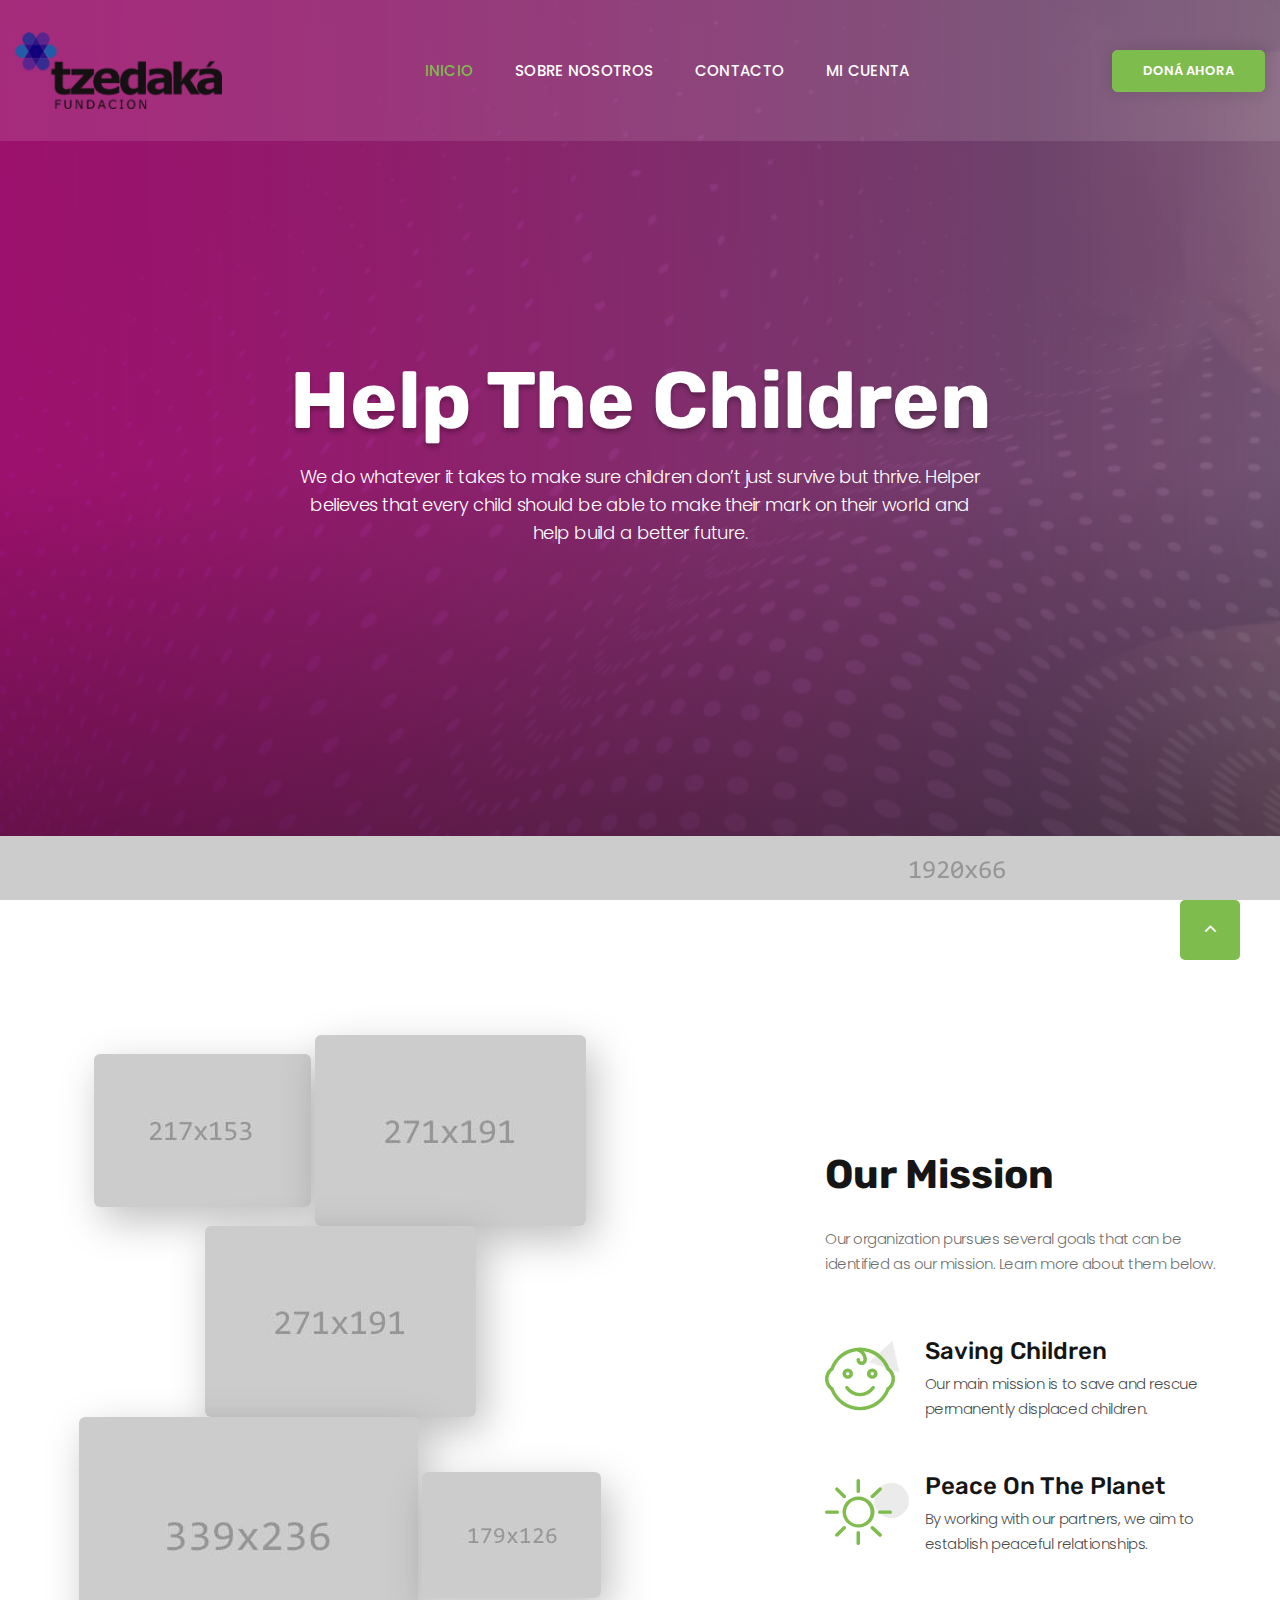
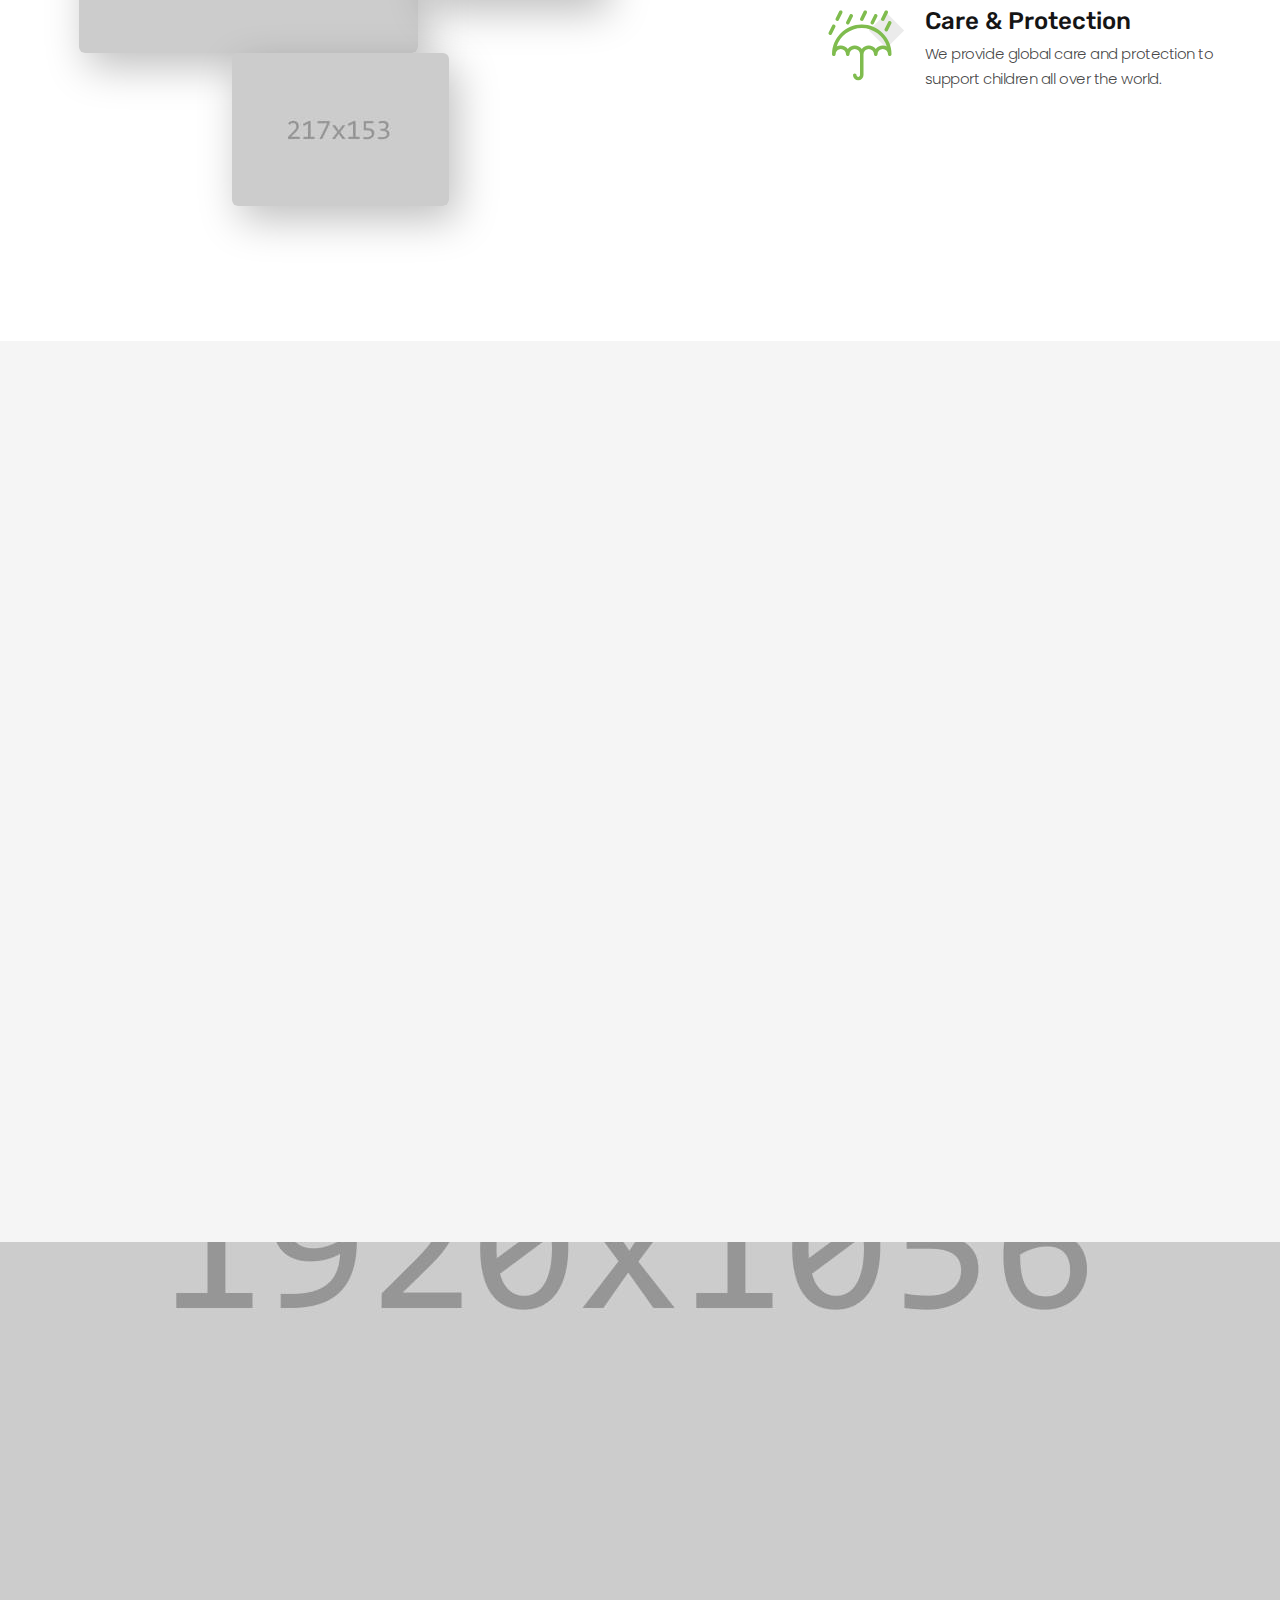
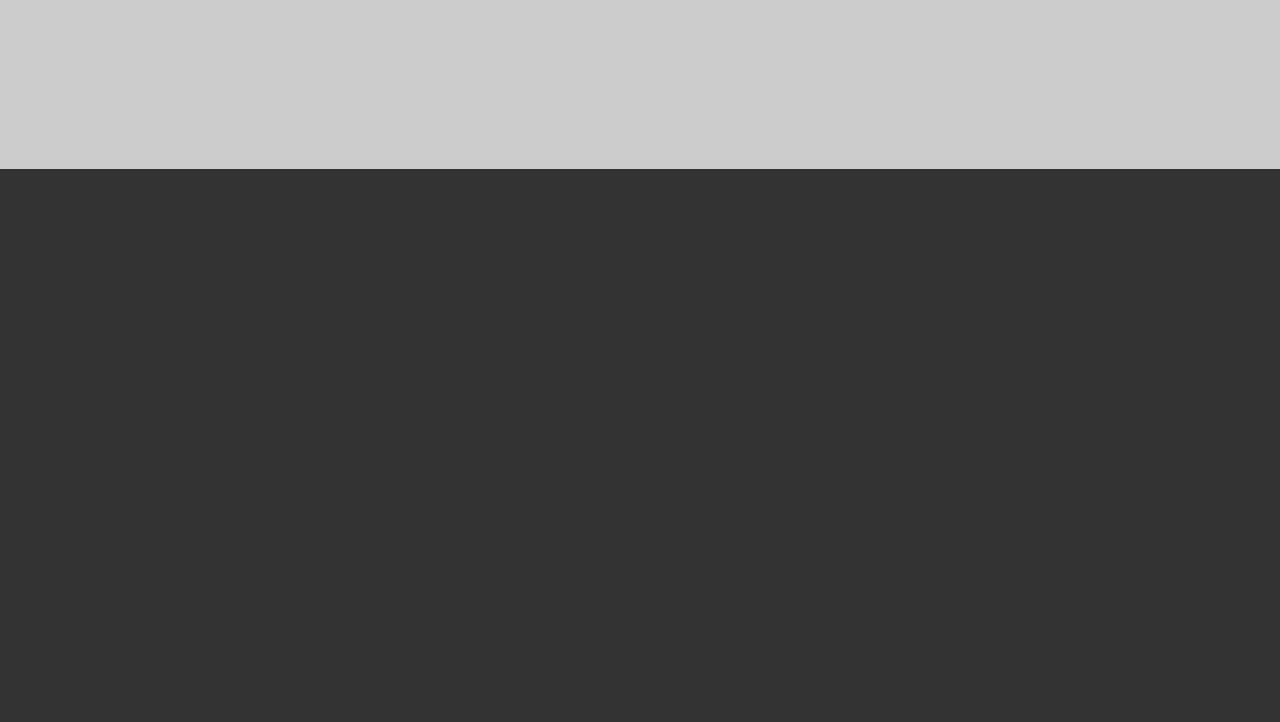
==== site/index.html @ d46b2f05 "Banner" ====
<!DOCTYPE html>
<html class="wide wow-animation" lang="en">
  <head>
    <title>Inicio</title>
    <meta charset="utf-8">
    <meta name="viewport" content="width=device-width, height=device-height, initial-scale=1.0">
    <meta http-equiv="X-UA-Compatible" content="IE=edge">
    <link rel="icon" href="images/favicon.png" type="image/x-icon">
    <link rel="stylesheet" type="text/css" href="//fonts.googleapis.com/css?family=Poppins:300,300i,400,500,600,700,800,900,900i%7CRoboto:400%7CRubik:100,400,700">
    <link rel="stylesheet" href="css/bootstrap.css">
    <link rel="stylesheet" href="css/fonts.css">
    <link rel="stylesheet" href="css/style.css">
    <style>.ie-panel{display: none;background: #212121;padding: 10px 0;box-shadow: 3px 3px 5px 0 rgba(0,0,0,.3);clear: both;text-align:center;position: relative;z-index: 1;} html.ie-10 .ie-panel, html.lt-ie-10 .ie-panel {display: block;}</style>
  </head>
  <body>
    <div class="ie-panel"><a href="http://windows.microsoft.com/en-US/internet-explorer/"><img src="images/ie8-panel/warning_bar_0000_us.jpg" height="42" width="820" alt="You are using an outdated browser. For a faster, safer browsing experience, upgrade for free today."></a></div>
    <div class="preloader">
      <div class="preloader-body">
        <div class="cssload-container">
          <div class="cssload-speeding-wheel"></div>
        </div>
        <p>Loading...</p>
      </div>
    </div>
    <div class="page"><a class="section section-banner d-none d-xl-flex"></a>
      <!-- Page Header-->
      <header class="section page-header">
        <!-- RD Navbar-->
        <div class="rd-navbar-wrap">
          <nav class="rd-navbar rd-navbar-classic" data-layout="rd-navbar-fixed" data-sm-layout="rd-navbar-fixed" data-md-layout="rd-navbar-fixed" data-md-device-layout="rd-navbar-fixed" data-lg-layout="rd-navbar-static" data-lg-device-layout="rd-navbar-static" data-xl-layout="rd-navbar-static" data-xl-device-layout="rd-navbar-static" data-xxl-layout="rd-navbar-static" data-xxl-device-layout="rd-navbar-static" data-lg-stick-up-offset="46px" data-xl-stick-up-offset="46px" data-xxl-stick-up-offset="46px" data-lg-stick-up="true" data-xl-stick-up="true" data-xxl-stick-up="true">
            <div class="rd-navbar-main-outer">
              <div class="rd-navbar-main">
                <!-- RD Navbar Panel-->
                <div class="rd-navbar-panel">
                  <!-- RD Navbar Toggle-->
                  <button class="rd-navbar-toggle" data-rd-navbar-toggle=".rd-navbar-nav-wrap"><span></span></button>
                  <!-- RD Navbar Brand-->
                  <div class="rd-navbar-brand"><a href="index.html"><img class="brand-logo-light" src="images/logo-tzedaka.png" alt="" width="207" height="51"/></a></div>
                </div>
                <div class="rd-navbar-main-element">
                  <div class="rd-navbar-nav-wrap">
                    <!-- RD Navbar Nav-->
                    <ul class="rd-navbar-nav">
                      <li class="rd-nav-item active"><a class="rd-nav-link" href="index.html">Inicio</a>
                      </li>
                      <li class="rd-nav-item"><a class="rd-nav-link" href="about-us.html">Sobre Nosotros</a>
                      </li>
                      <li class="rd-nav-item"><a class="rd-nav-link" href="contacts.html">Contacto</a>
                      </li>
                      <li class="rd-nav-item"><a class="rd-nav-link" href="perfil.html">Mi Cuenta</a>
                      </li>
                    </ul><a class="button button-primary button-sm" href="#">Doná Ahora</a>
                  </div>
                </div><a class="button button-primary button-sm" href="#">Doná Ahora</a>
              </div>
            </div>
          </nav>
        </div>
      </header>
      <!-- Swiper-->
      <section class="section section-lg section-main-bunner section-main-bunner-filter">
        <div class="main-bunner-img" style="background-image: url(&quot;images/bg-bunner-2.jpg&quot;); background-size: cover;"></div>
        <div class="main-bunner-inner">
          <div class="container">
            <div class="row row-50 justify-content-lg-center align-items-lg-center">
              <div class="col-lg-12">
                <div class="bunner-content-modern text-center">
                  <h1 class="main-bunner-title">Help The Children</h1>
                  <p>We do whatever it takes to make sure children don’t just survive but thrive. Helper believes that every child should be able to make their mark on their world and help build a better future.</p>
                </div>
              </div>
            </div>
          </div>
        </div>
      </section>
      <section class="section section-xl">
        <div class="container">
          <div class="row row-50 justify-content-lg-between align-items-lg-center">
            <div class="col-lg-6">
              <div class="box-img-animate">
                <div class="box-img-animate-item" data-parallax-scroll="{&quot;y&quot;: 0, &quot;x&quot;: 140,  &quot;smoothness&quot;: 50 }"><img src="images/animate-img-1.jpg" alt=""></div>
                <div class="box-img-animate-item" data-parallax-scroll="{&quot;y&quot;: 150, &quot;x&quot;: 0,  &quot;smoothness&quot;: 50 }"><img src="images/animate-img-2.jpg" alt=""></div>
                <div class="box-img-animate-item" data-parallax-scroll="{&quot;y&quot;:70, &quot;x&quot;: -250,  &quot;smoothness&quot;: 50 }"><img src="images/animate-img-3.jpg" alt=""></div>
                <div class="box-img-animate-item" data-parallax-scroll="{&quot;y&quot;:20, &quot;x&quot;: 20,  &quot;smoothness&quot;: 50 }"><img src="images/animate-img-4.jpg" alt=""></div>
                <div class="box-img-animate-item" data-parallax-scroll="{&quot;y&quot;:60, &quot;x&quot;: 70,  &quot;smoothness&quot;: 50 }"><img src="images/animate-img-5.jpg" alt=""></div>
                <div class="box-img-animate-item" data-parallax-scroll="{&quot;y&quot;:0, &quot;x&quot;: 140,  &quot;smoothness&quot;: 50 }"><img src="images/animate-img-6.jpg" alt=""></div>
              </div>
            </div>
            <div class="col-lg-6 col-xl-5">
              <div class="innset-xl-left-70">
                <h3>Our Mission</h3>
                <p class="text-opacity-80">Our organization pursues several goals that can be identified as our mission. Learn more about them below.</p>
                <div class="row row-50">
                  <div class="col-md-6 col-lg-12">
                    <div class="box-icon-modern">
                      <div class="box-icon-inner decorate-triangle"><span class="icon-xl linearicons-baby2 icon-primary"></span></div>
                      <div class="box-icon-caption">
                        <h4><a href="#">Saving Children</a></h4>
                        <p>Our main mission is to save and rescue permanently displaced children.</p>
                      </div>
                    </div>
                  </div>
                  <div class="col-md-6 col-lg-12">
                    <div class="box-icon-modern">
                      <div class="box-icon-inner decorate-circle"><span class="icon-xl linearicons-sun icon-primary"></span></div>
                      <div class="box-icon-caption">
                        <h4><a href="#">Peace On The Planet</a></h4>
                        <p>By working with our partners, we aim to establish peaceful relationships.</p>
                      </div>
                    </div>
                  </div>
                  <div class="col-md-6 col-lg-12">
                    <div class="box-icon-modern">
                      <div class="box-icon-inner decorate-rectangle"><span class="icon-xl linearicons-umbrella2 icon-primary"></span></div>
                      <div class="box-icon-caption">
                        <h4><a href="#">Care &amp; Protection</a></h4>
                        <p>We provide global care and protection to support children all over the world.</p>
                      </div>
                    </div>
                  </div>
                </div>
              </div>
            </div>
          </div>
        </div>
      </section>
      <section class="section section-lg bg-gray-1">
        <div class="container">
          <div class="row justify-content-center text-center">
            <div class="col-md-9 col-lg-7 wow-outer">
              <div class="wow slideInDown">
                <h3>Latest Causes</h3>
                <p>At Helper, there are various charity causes and projects, in which you can always take part. Feel free to learn about them below or browse our website for more information.</p>
              </div>
            </div>
          </div>
          <div class="row row-50">
            <div class="col-md-6 col-lg-4 wow-outer">
              <div class="wow fadeInUp">
                <article class="box-causes">
                  <div class="box-causes-img"><img src="images/causes-01-372x396.jpg" alt="" width="372" height="396"/><a class="button button-sm button-primary" href="#">Donate</a>
                  </div>
                  <h4 class="font-weight-medium"><a href="#">Recycling for Charity</a></h4>
                  <p class="box-causes-donate"><span class="box-causes-donate-complete">$92,160</span> of <span>$100,000</span> raised
                  </p>
                </article>
              </div>
            </div>
            <div class="col-md-6 col-lg-4 wow-outer">
              <div class="wow fadeInUp">
                <article class="box-causes">
                  <div class="box-causes-img"><img src="images/causes-02-372x396.jpg" alt="" width="372" height="396"/><a class="button button-sm button-primary" href="#">Donate</a>
                  </div>
                  <h4 class="font-weight-medium"><a href="#">Clean Water For People</a></h4>
                  <p class="box-causes-donate"><span class="box-causes-donate-complete">$52,380</span> of <span>$55,000</span> raised
                  </p>
                </article>
              </div>
            </div>
            <div class="col-md-6 col-lg-4 wow-outer">
              <div class="wow fadeInUp">
                <article class="box-causes">
                  <div class="box-causes-img"><img src="images/causes-03-372x396.jpg" alt="" width="372" height="396"/><a class="button button-sm button-primary" href="#">Donate</a>
                  </div>
                  <h4 class="font-weight-medium"><a href="#">Children’s Education</a></h4>
                  <p class="box-causes-donate"><span class="box-causes-donate-complete">$42,280</span> of <span>$45,000</span> raised
                  </p>
                </article>
              </div>
            </div>
          </div>
        </div>
      </section>
      <section class="parallax-container bg-gray-600" data-parallax-img="images/parallax-img-2.jpg">
        <div class="parallax-content section-xxl text-center">
          <div class="container">
            <div class="row justify-content-md-center">
              <div class="col-md-9 col-lg-8 col-xl-8 wow-outer">
                <div class="innset-xl-right-30 innset-xl-left-30">
                  <div class="wow slideInDown">
                    <h3>Subscribe to Stay Informed</h3>
                    <form class="rd-form rd-mailform rd-form-inline" data-form-output="form-output-global" data-form-type="subscribe" method="post" action="bat/rd-mailform.php">
                      <div class="form-wrap">
                        <input class="form-input" id="subscribe-form-email" type="email" name="email" data-constraints="@Email @Required">
                        <label class="form-label" for="subscribe-form-email">Your E-mail</label>
                      </div>
                      <div class="form-button">
                        <button class="button button-primary button-lg" type="submit">Subscribe</button>
                      </div>
                    </form>
                  </div>
                </div>
              </div>
            </div>
          </div>
        </div>
      </section><a class="section section-banner"></a>
      <!-- Page Footer-->
      <footer class="section footer-minimal context-dark">
        <div class="container wow-outer">
          <div class="wow fadeIn">
            <div class="row row-50 row-lg-60">
              <div class="col-12"><a href="index.html"><img src="images/logo-inverse-415x103.png" alt="" width="207" height="51"/></a></div>
              <div class="col-12">
                <ul class="footer-minimal-nav">
                  <li><a href="about-us.html">About Us</a></li>
                  <li><a href="#">Causes</a></li>
                  <li><a href="#">Gallery</a></li>
                  <li><a href="#">Team</a></li>
                  <li><a href="contacts.html">Contacts</a></li>
                </ul>
              </div>
              <div class="col-12">
                <ul class="social-list">
                  <li><a class="icon icon-sm icon-circle icon-circle-md icon-bg-white fa-facebook" href="#"></a></li>
                  <li><a class="icon icon-sm icon-circle icon-circle-md icon-bg-white fa-instagram" href="#"></a></li>
                  <li><a class="icon icon-sm icon-circle icon-circle-md icon-bg-white fa-twitter" href="#"></a></li>
                  <li><a class="icon icon-sm icon-circle icon-circle-md icon-bg-white fa-youtube-play" href="#"></a></li>
                  <li><a class="icon icon-sm icon-circle icon-circle-md icon-bg-white fa-pinterest-p" href="#"></a></li>
                </ul>
              </div>
            </div>
            <p class="rights"><span>&copy;&nbsp;</span><span class="copyright-year"></span><span>&nbsp;</span><span>Helper</span><span>.&nbsp;</span><span>All Rights Reserved.</span><span>&nbsp;</span>Design&nbsp;by&nbsp;<a href="https://www.templatemonster.com/">Templatemonster</a></p>
          </div>
        </div>
      </footer>
    </div>
    <div class="snackbars" id="form-output-global"></div>
    <script src="js/core.min.js"></script>
    <script src="js/script.js"></script>
    <!-- coded by ragnar-->
  </body>
</html>
---- site/css/fonts.css ----
/*
* Fonts
*//*
* Font Awesome Icons 4.7.0
*/@font-face {	font-family: 'FontAwesome';	src: url("../fonts/fontawesome-webfont.eot?v=4.7.0");	src: url("../fonts/fontawesome-webfont.eot?#iefix&v=4.7.0") format("embedded-opentype"), url("../fonts/fontawesome-webfont.woff2?v=4.7.0") format("woff2"), url("../fonts/fontawesome-webfont.woff?v=4.7.0") format("woff"), url("../fonts/fontawesome-webfont.ttf?v=4.7.0") format("truetype"), url("../fonts/fontawesome-webfont.svg?v=4.7.0#fontawesomeregular") format("svg");	font-weight: normal;	font-style: normal;}.fa {	display: inline-block;	font-family: 'FontAwesome';	font-size: inherit;	text-rendering: auto;	-webkit-font-smoothing: antialiased;	-moz-osx-font-smoothing: grayscale;}[class*='fa-']:before {	font-weight: 400;	font-family: 'FontAwesome';}/* makes the font 33% larger relative to the icon container */.fa-lg {	font-size: 1.33333333em;	line-height: 0.75em;	vertical-align: -15%;}.fa-2x {	font-size: 2em;}.fa-3x {	font-size: 3em;}.fa-4x {	font-size: 4em;}.fa-5x {	font-size: 5em;}.fa-fw {	width: 1.28571429em;	text-align: center;}.fa-ul {	padding-left: 0;	margin-left: 2.14285714em;	list-style-type: none;}.fa-ul > li {	position: relative;}.fa-li {	position: absolute;	left: -2.14285714em;	width: 2.14285714em;	top: 0.14285714em;	text-align: center;}.fa-li.fa-lg {	left: -1.85714286em;}.fa-border {	padding: .2em .25em .15em;	border: solid 0.08em #eeeeee;	border-radius: .1em;}.fa-pull-left {	float: left;}.fa-pull-right {	float: right;}.fa.fa-pull-left {	margin-right: .3em;}.fa.fa-pull-right {	margin-left: .3em;}/* Deprecated as of 4.4.0 */.pull-right {	float: right;}.pull-left {	float: left;}.fa.pull-left {	margin-right: .3em;}.fa.pull-right {	margin-left: .3em;}.fa-spin {	-webkit-animation: fa-spin 2s infinite linear;	animation: fa-spin 2s infinite linear;}.fa-pulse {	-webkit-animation: fa-spin 1s infinite steps(8);	animation: fa-spin 1s infinite steps(8);}@-webkit-keyframes fa-spin {	0% {		-webkit-transform: rotate(0deg);		transform: rotate(0deg);	}	100% {		-webkit-transform: rotate(359deg);		transform: rotate(359deg);	}}@keyframes fa-spin {	0% {		-webkit-transform: rotate(0deg);		transform: rotate(0deg);	}	100% {		-webkit-transform: rotate(359deg);		transform: rotate(359deg);	}}.fa-rotate-90 {	-ms-filter: "progid:DXImageTransform.Microsoft.BasicImage(rotation=1)";	-webkit-transform: rotate(90deg);	-ms-transform: rotate(90deg);	transform: rotate(90deg);}.fa-rotate-180 {	-ms-filter: "progid:DXImageTransform.Microsoft.BasicImage(rotation=2)";	-webkit-transform: rotate(180deg);	-ms-transform: rotate(180deg);	transform: rotate(180deg);}.fa-rotate-270 {	-ms-filter: "progid:DXImageTransform.Microsoft.BasicImage(rotation=3)";	-webkit-transform: rotate(270deg);	-ms-transform: rotate(270deg);	transform: rotate(270deg);}.fa-flip-horizontal {	-ms-filter: "progid:DXImageTransform.Microsoft.BasicImage(rotation=0, mirror=1)";	-webkit-transform: scale(-1, 1);	-ms-transform: scale(-1, 1);	transform: scale(-1, 1);}.fa-flip-vertical {	-ms-filter: "progid:DXImageTransform.Microsoft.BasicImage(rotation=2, mirror=1)";	-webkit-transform: scale(1, -1);	-ms-transform: scale(1, -1);	transform: scale(1, -1);}:root .fa-rotate-90,:root .fa-rotate-180,:root .fa-rotate-270,:root .fa-flip-horizontal,:root .fa-flip-vertical {	filter: none;}.fa-stack {	position: relative;	display: inline-block;	width: 2em;	height: 2em;	line-height: 2em;	vertical-align: middle;}.fa-stack-1x,.fa-stack-2x {	position: absolute;	left: 0;	width: 100%;	text-align: center;}.fa-stack-1x {	line-height: inherit;}.fa-stack-2x {	font-size: 2em;}.fa-inverse {	color: #ffffff;}/* Font Awesome uses the Unicode Private Use Area (PUA) to ensure screen
   readers do not read off random characters that represent icons */.fa-glass:before {	content: "\f000";}.fa-music:before {	content: "\f001";}.fa-search:before {	content: "\f002";}.fa-envelope-o:before {	content: "\f003";}.fa-heart:before {	content: "\f004";}.fa-star:before {	content: "\f005";}.fa-star-o:before {	content: "\f006";}.fa-user:before {	content: "\f007";}.fa-film:before {	content: "\f008";}.fa-th-large:before {	content: "\f009";}.fa-th:before {	content: "\f00a";}.fa-th-list:before {	content: "\f00b";}.fa-check:before {	content: "\f00c";}.fa-remove:before,.fa-close:before,.fa-times:before {	content: "\f00d";}.fa-search-plus:before {	content: "\f00e";}.fa-search-minus:before {	content: "\f010";}.fa-power-off:before {	content: "\f011";}.fa-signal:before {	content: "\f012";}.fa-gear:before,.fa-cog:before {	content: "\f013";}.fa-trash-o:before {	content: "\f014";}.fa-home:before {	content: "\f015";}.fa-file-o:before {	content: "\f016";}.fa-clock-o:before {	content: "\f017";}.fa-road:before {	content: "\f018";}.fa-download:before {	content: "\f019";}.fa-arrow-circle-o-down:before {	content: "\f01a";}.fa-arrow-circle-o-up:before {	content: "\f01b";}.fa-inbox:before {	content: "\f01c";}.fa-play-circle-o:before {	content: "\f01d";}.fa-rotate-right:before,.fa-repeat:before {	content: "\f01e";}.fa-refresh:before {	content: "\f021";}.fa-list-alt:before {	content: "\f022";}.fa-lock:before {	content: "\f023";}.fa-flag:before {	content: "\f024";}.fa-headphones:before {	content: "\f025";}.fa-volume-off:before {	content: "\f026";}.fa-volume-down:before {	content: "\f027";}.fa-volume-up:before {	content: "\f028";}.fa-qrcode:before {	content: "\f029";}.fa-barcode:before {	content: "\f02a";}.fa-tag:before {	content: "\f02b";}.fa-tags:before {	content: "\f02c";}.fa-book:before {	content: "\f02d";}.fa-bookmark:before {	content: "\f02e";}.fa-print:before {	content: "\f02f";}.fa-camera:before {	content: "\f030";}.fa-font:before {	content: "\f031";}.fa-bold:before {	content: "\f032";}.fa-italic:before {	content: "\f033";}.fa-text-height:before {	content: "\f034";}.fa-text-width:before {	content: "\f035";}.fa-align-left:before {	content: "\f036";}.fa-align-center:before {	content: "\f037";}.fa-align-right:before {	content: "\f038";}.fa-align-justify:before {	content: "\f039";}.fa-list:before {	content: "\f03a";}.fa-dedent:before,.fa-outdent:before {	content: "\f03b";}.fa-indent:before {	content: "\f03c";}.fa-video-camera:before {	content: "\f03d";}.fa-photo:before,.fa-image:before,.fa-picture-o:before {	content: "\f03e";}.fa-pencil:before {	content: "\f040";}.fa-map-marker:before {	content: "\f041";}.fa-adjust:before {	content: "\f042";}.fa-tint:before {	content: "\f043";}.fa-edit:before,.fa-pencil-square-o:before {	content: "\f044";}.fa-share-square-o:before {	content: "\f045";}.fa-check-square-o:before {	content: "\f046";}.fa-arrows:before {	content: "\f047";}.fa-step-backward:before {	content: "\f048";}.fa-fast-backward:before {	content: "\f049";}.fa-backward:before {	content: "\f04a";}.fa-play:before {	content: "\f04b";}.fa-pause:before {	content: "\f04c";}.fa-stop:before {	content: "\f04d";}.fa-forward:before {	content: "\f04e";}.fa-fast-forward:before {	content: "\f050";}.fa-step-forward:before {	content: "\f051";}.fa-eject:before {	content: "\f052";}.fa-chevron-left:before {	content: "\f053";}.fa-chevron-right:before {	content: "\f054";}.fa-plus-circle:before {	content: "\f055";}.fa-minus-circle:before {	content: "\f056";}.fa-times-circle:before {	content: "\f057";}.fa-check-circle:before {	content: "\f058";}.fa-question-circle:before {	content: "\f059";}.fa-info-circle:before {	content: "\f05a";}.fa-crosshairs:before {	content: "\f05b";}.fa-times-circle-o:before {	content: "\f05c";}.fa-check-circle-o:before {	content: "\f05d";}.fa-ban:before {	content: "\f05e";}.fa-arrow-left:before {	content: "\f060";}.fa-arrow-right:before {	content: "\f061";}.fa-arrow-up:before {	content: "\f062";}.fa-arrow-down:before {	content: "\f063";}.fa-mail-forward:before,.fa-share:before {	content: "\f064";}.fa-expand:before {	content: "\f065";}.fa-compress:before {	content: "\f066";}.fa-plus:before {	content: "\f067";}.fa-minus:before {	content: "\f068";}.fa-asterisk:before {	content: "\f069";}.fa-exclamation-circle:before {	content: "\f06a";}.fa-gift:before {	content: "\f06b";}.fa-leaf:before {	content: "\f06c";}.fa-fire:before {	content: "\f06d";}.fa-eye:before {	content: "\f06e";}.fa-eye-slash:before {	content: "\f070";}.fa-warning:before,.fa-exclamation-triangle:before {	content: "\f071";}.fa-plane:before {	content: "\f072";}.fa-calendar:before {	content: "\f073";}.fa-random:before {	content: "\f074";}.fa-comment:before {	content: "\f075";}.fa-magnet:before {	content: "\f076";}.fa-chevron-up:before {	content: "\f077";}.fa-chevron-down:before {	content: "\f078";}.fa-retweet:before {	content: "\f079";}.fa-shopping-cart:before {	content: "\f07a";}.fa-folder:before {	content: "\f07b";}.fa-folder-open:before {	content: "\f07c";}.fa-arrows-v:before {	content: "\f07d";}.fa-arrows-h:before {	content: "\f07e";}.fa-bar-chart-o:before,.fa-bar-chart:before {	content: "\f080";}.fa-twitter-square:before {	content: "\f081";}.fa-facebook-square:before {	content: "\f082";}.fa-camera-retro:before {	content: "\f083";}.fa-key:before {	content: "\f084";}.fa-gears:before,.fa-cogs:before {	content: "\f085";}.fa-comments:before {	content: "\f086";}.fa-thumbs-o-up:before {	content: "\f087";}.fa-thumbs-o-down:before {	content: "\f088";}.fa-star-half:before {	content: "\f089";}.fa-heart-o:before {	content: "\f08a";}.fa-sign-out:before {	content: "\f08b";}.fa-linkedin-square:before {	content: "\f08c";}.fa-thumb-tack:before {	content: "\f08d";}.fa-external-link:before {	content: "\f08e";}.fa-sign-in:before {	content: "\f090";}.fa-trophy:before {	content: "\f091";}.fa-github-square:before {	content: "\f092";}.fa-upload:before {	content: "\f093";}.fa-lemon-o:before {	content: "\f094";}.fa-phone:before {	content: "\f095";}.fa-square-o:before {	content: "\f096";}.fa-bookmark-o:before {	content: "\f097";}.fa-phone-square:before {	content: "\f098";}.fa-twitter:before {	content: "\f099";}.fa-facebook-f:before,.fa-facebook:before {	content: "\f09a";}.fa-github:before {	content: "\f09b";}.fa-unlock:before {	content: "\f09c";}.fa-credit-card:before {	content: "\f09d";}.fa-feed:before,.fa-rss:before {	content: "\f09e";}.fa-hdd-o:before {	content: "\f0a0";}.fa-bullhorn:before {	content: "\f0a1";}.fa-bell:before {	content: "\f0f3";}.fa-certificate:before {	content: "\f0a3";}.fa-hand-o-right:before {	content: "\f0a4";}.fa-hand-o-left:before {	content: "\f0a5";}.fa-hand-o-up:before {	content: "\f0a6";}.fa-hand-o-down:before {	content: "\f0a7";}.fa-arrow-circle-left:before {	content: "\f0a8";}.fa-arrow-circle-right:before {	content: "\f0a9";}.fa-arrow-circle-up:before {	content: "\f0aa";}.fa-arrow-circle-down:before {	content: "\f0ab";}.fa-globe:before {	content: "\f0ac";}.fa-wrench:before {	content: "\f0ad";}.fa-tasks:before {	content: "\f0ae";}.fa-filter:before {	content: "\f0b0";}.fa-briefcase:before {	content: "\f0b1";}.fa-arrows-alt:before {	content: "\f0b2";}.fa-group:before,.fa-users:before {	content: "\f0c0";}.fa-chain:before,.fa-link:before {	content: "\f0c1";}.fa-cloud:before {	content: "\f0c2";}.fa-flask:before {	content: "\f0c3";}.fa-cut:before,.fa-scissors:before {	content: "\f0c4";}.fa-copy:before,.fa-files-o:before {	content: "\f0c5";}.fa-paperclip:before {	content: "\f0c6";}.fa-save:before,.fa-floppy-o:before {	content: "\f0c7";}.fa-square:before {	content: "\f0c8";}.fa-navicon:before,.fa-reorder:before,.fa-bars:before {	content: "\f0c9";}.fa-list-ul:before {	content: "\f0ca";}.fa-list-ol:before {	content: "\f0cb";}.fa-strikethrough:before {	content: "\f0cc";}.fa-underline:before {	content: "\f0cd";}.fa-table:before {	content: "\f0ce";}.fa-magic:before {	content: "\f0d0";}.fa-truck:before {	content: "\f0d1";}.fa-pinterest:before {	content: "\f0d2";}.fa-pinterest-square:before {	content: "\f0d3";}.fa-google-plus-square:before {	content: "\f0d4";}.fa-google-plus:before {	content: "\f0d5";}.fa-money:before {	content: "\f0d6";}.fa-caret-down:before {	content: "\f0d7";}.fa-caret-up:before {	content: "\f0d8";}.fa-caret-left:before {	content: "\f0d9";}.fa-caret-right:before {	content: "\f0da";}.fa-columns:before {	content: "\f0db";}.fa-unsorted:before,.fa-sort:before {	content: "\f0dc";}.fa-sort-down:before,.fa-sort-desc:before {	content: "\f0dd";}.fa-sort-up:before,.fa-sort-asc:before {	content: "\f0de";}.fa-envelope:before {	content: "\f0e0";}.fa-linkedin:before {	content: "\f0e1";}.fa-rotate-left:before,.fa-undo:before {	content: "\f0e2";}.fa-legal:before,.fa-gavel:before {	content: "\f0e3";}.fa-dashboard:before,.fa-tachometer:before {	content: "\f0e4";}.fa-comment-o:before {	content: "\f0e5";}.fa-comments-o:before {	content: "\f0e6";}.fa-flash:before,.fa-bolt:before {	content: "\f0e7";}.fa-sitemap:before {	content: "\f0e8";}.fa-umbrella:before {	content: "\f0e9";}.fa-paste:before,.fa-clipboard:before {	content: "\f0ea";}.fa-lightbulb-o:before {	content: "\f0eb";}.fa-exchange:before {	content: "\f0ec";}.fa-cloud-download:before {	content: "\f0ed";}.fa-cloud-upload:before {	content: "\f0ee";}.fa-user-md:before {	content: "\f0f0";}.fa-stethoscope:before {	content: "\f0f1";}.fa-suitcase:before {	content: "\f0f2";}.fa-bell-o:before {	content: "\f0a2";}.fa-coffee:before {	content: "\f0f4";}.fa-cutlery:before {	content: "\f0f5";}.fa-file-text-o:before {	content: "\f0f6";}.fa-building-o:before {	content: "\f0f7";}.fa-hospital-o:before {	content: "\f0f8";}.fa-ambulance:before {	content: "\f0f9";}.fa-medkit:before {	content: "\f0fa";}.fa-fighter-jet:before {	content: "\f0fb";}.fa-beer:before {	content: "\f0fc";}.fa-h-square:before {	content: "\f0fd";}.fa-plus-square:before {	content: "\f0fe";}.fa-angle-double-left:before {	content: "\f100";}.fa-angle-double-right:before {	content: "\f101";}.fa-angle-double-up:before {	content: "\f102";}.fa-angle-double-down:before {	content: "\f103";}.fa-angle-left:before {	content: "\f104";}.fa-angle-right:before {	content: "\f105";}.fa-angle-up:before {	content: "\f106";}.fa-angle-down:before {	content: "\f107";}.fa-desktop:before {	content: "\f108";}.fa-laptop:before {	content: "\f109";}.fa-tablet:before {	content: "\f10a";}.fa-mobile-phone:before,.fa-mobile:before {	content: "\f10b";}.fa-circle-o:before {	content: "\f10c";}.fa-quote-left:before {	content: "\f10d";}.fa-quote-right:before {	content: "\f10e";}.fa-spinner:before {	content: "\f110";}.fa-circle:before {	content: "\f111";}.fa-mail-reply:before,.fa-reply:before {	content: "\f112";}.fa-github-alt:before {	content: "\f113";}.fa-folder-o:before {	content: "\f114";}.fa-folder-open-o:before {	content: "\f115";}.fa-smile-o:before {	content: "\f118";}.fa-frown-o:before {	content: "\f119";}.fa-meh-o:before {	content: "\f11a";}.fa-gamepad:before {	content: "\f11b";}.fa-keyboard-o:before {	content: "\f11c";}.fa-flag-o:before {	content: "\f11d";}.fa-flag-checkered:before {	content: "\f11e";}.fa-terminal:before {	content: "\f120";}.fa-code:before {	content: "\f121";}.fa-mail-reply-all:before,.fa-reply-all:before {	content: "\f122";}.fa-star-half-empty:before,.fa-star-half-full:before,.fa-star-half-o:before {	content: "\f123";}.fa-location-arrow:before {	content: "\f124";}.fa-crop:before {	content: "\f125";}.fa-code-fork:before {	content: "\f126";}.fa-unlink:before,.fa-chain-broken:before {	content: "\f127";}.fa-question:before {	content: "\f128";}.fa-info:before {	content: "\f129";}.fa-exclamation:before {	content: "\f12a";}.fa-superscript:before {	content: "\f12b";}.fa-subscript:before {	content: "\f12c";}.fa-eraser:before {	content: "\f12d";}.fa-puzzle-piece:before {	content: "\f12e";}.fa-microphone:before {	content: "\f130";}.fa-microphone-slash:before {	content: "\f131";}.fa-shield:before {	content: "\f132";}.fa-calendar-o:before {	content: "\f133";}.fa-fire-extinguisher:before {	content: "\f134";}.fa-rocket:before {	content: "\f135";}.fa-maxcdn:before {	content: "\f136";}.fa-chevron-circle-left:before {	content: "\f137";}.fa-chevron-circle-right:before {	content: "\f138";}.fa-chevron-circle-up:before {	content: "\f139";}.fa-chevron-circle-down:before {	content: "\f13a";}.fa-html5:before {	content: "\f13b";}.fa-css3:before {	content: "\f13c";}.fa-anchor:before {	content: "\f13d";}.fa-unlock-alt:before {	content: "\f13e";}.fa-bullseye:before {	content: "\f140";}.fa-ellipsis-h:before {	content: "\f141";}.fa-ellipsis-v:before {	content: "\f142";}.fa-rss-square:before {	content: "\f143";}.fa-play-circle:before {	content: "\f144";}.fa-ticket:before {	content: "\f145";}.fa-minus-square:before {	content: "\f146";}.fa-minus-square-o:before {	content: "\f147";}.fa-level-up:before {	content: "\f148";}.fa-level-down:before {	content: "\f149";}.fa-check-square:before {	content: "\f14a";}.fa-pencil-square:before {	content: "\f14b";}.fa-external-link-square:before {	content: "\f14c";}.fa-share-square:before {	content: "\f14d";}.fa-compass:before {	content: "\f14e";}.fa-toggle-down:before,.fa-caret-square-o-down:before {	content: "\f150";}.fa-toggle-up:before,.fa-caret-square-o-up:before {	content: "\f151";}.fa-toggle-right:before,.fa-caret-square-o-right:before {	content: "\f152";}.fa-euro:before,.fa-eur:before {	content: "\f153";}.fa-gbp:before {	content: "\f154";}.fa-dollar:before,.fa-usd:before {	content: "\f155";}.fa-rupee:before,.fa-inr:before {	content: "\f156";}.fa-cny:before,.fa-rmb:before,.fa-yen:before,.fa-jpy:before {	content: "\f157";}.fa-ruble:before,.fa-rouble:before,.fa-rub:before {	content: "\f158";}.fa-won:before,.fa-krw:before {	content: "\f159";}.fa-bitcoin:before,.fa-btc:before {	content: "\f15a";}.fa-file:before {	content: "\f15b";}.fa-file-text:before {	content: "\f15c";}.fa-sort-alpha-asc:before {	content: "\f15d";}.fa-sort-alpha-desc:before {	content: "\f15e";}.fa-sort-amount-asc:before {	content: "\f160";}.fa-sort-amount-desc:before {	content: "\f161";}.fa-sort-numeric-asc:before {	content: "\f162";}.fa-sort-numeric-desc:before {	content: "\f163";}.fa-thumbs-up:before {	content: "\f164";}.fa-thumbs-down:before {	content: "\f165";}.fa-youtube-square:before {	content: "\f166";}.fa-youtube:before {	content: "\f167";}.fa-xing:before {	content: "\f168";}.fa-xing-square:before {	content: "\f169";}.fa-youtube-play:before {	content: "\f16a";}.fa-dropbox:before {	content: "\f16b";}.fa-stack-overflow:before {	content: "\f16c";}.fa-instagram:before {	content: "\f16d";}.fa-flickr:before {	content: "\f16e";}.fa-adn:before {	content: "\f170";}.fa-bitbucket:before {	content: "\f171";}.fa-bitbucket-square:before {	content: "\f172";}.fa-tumblr:before {	content: "\f173";}.fa-tumblr-square:before {	content: "\f174";}.fa-long-arrow-down:before {	content: "\f175";}.fa-long-arrow-up:before {	content: "\f176";}.fa-long-arrow-left:before {	content: "\f177";}.fa-long-arrow-right:before {	content: "\f178";}.fa-apple:before {	content: "\f179";}.fa-windows:before {	content: "\f17a";}.fa-android:before {	content: "\f17b";}.fa-linux:before {	content: "\f17c";}.fa-dribbble:before {	content: "\f17d";}.fa-skype:before {	content: "\f17e";}.fa-foursquare:before {	content: "\f180";}.fa-trello:before {	content: "\f181";}.fa-female:before {	content: "\f182";}.fa-male:before {	content: "\f183";}.fa-gittip:before,.fa-gratipay:before {	content: "\f184";}.fa-sun-o:before {	content: "\f185";}.fa-moon-o:before {	content: "\f186";}.fa-archive:before {	content: "\f187";}.fa-bug:before {	content: "\f188";}.fa-vk:before {	content: "\f189";}.fa-weibo:before {	content: "\f18a";}.fa-renren:before {	content: "\f18b";}.fa-pagelines:before {	content: "\f18c";}.fa-stack-exchange:before {	content: "\f18d";}.fa-arrow-circle-o-right:before {	content: "\f18e";}.fa-arrow-circle-o-left:before {	content: "\f190";}.fa-toggle-left:before,.fa-caret-square-o-left:before {	content: "\f191";}.fa-dot-circle-o:before {	content: "\f192";}.fa-wheelchair:before {	content: "\f193";}.fa-vimeo-square:before {	content: "\f194";}.fa-turkish-lira:before,.fa-try:before {	content: "\f195";}.fa-plus-square-o:before {	content: "\f196";}.fa-space-shuttle:before {	content: "\f197";}.fa-slack:before {	content: "\f198";}.fa-envelope-square:before {	content: "\f199";}.fa-wordpress:before {	content: "\f19a";}.fa-openid:before {	content: "\f19b";}.fa-institution:before,.fa-bank:before,.fa-university:before {	content: "\f19c";}.fa-mortar-board:before,.fa-graduation-cap:before {	content: "\f19d";}.fa-yahoo:before {	content: "\f19e";}.fa-google:before {	content: "\f1a0";}.fa-reddit:before {	content: "\f1a1";}.fa-reddit-square:before {	content: "\f1a2";}.fa-stumbleupon-circle:before {	content: "\f1a3";}.fa-stumbleupon:before {	content: "\f1a4";}.fa-delicious:before {	content: "\f1a5";}.fa-digg:before {	content: "\f1a6";}.fa-pied-piper-pp:before {	content: "\f1a7";}.fa-pied-piper-alt:before {	content: "\f1a8";}.fa-drupal:before {	content: "\f1a9";}.fa-joomla:before {	content: "\f1aa";}.fa-language:before {	content: "\f1ab";}.fa-fax:before {	content: "\f1ac";}.fa-building:before {	content: "\f1ad";}.fa-child:before {	content: "\f1ae";}.fa-paw:before {	content: "\f1b0";}.fa-spoon:before {	content: "\f1b1";}.fa-cube:before {	content: "\f1b2";}.fa-cubes:before {	content: "\f1b3";}.fa-behance:before {	content: "\f1b4";}.fa-behance-square:before {	content: "\f1b5";}.fa-steam:before {	content: "\f1b6";}.fa-steam-square:before {	content: "\f1b7";}.fa-recycle:before {	content: "\f1b8";}.fa-automobile:before,.fa-car:before {	content: "\f1b9";}.fa-cab:before,.fa-taxi:before {	content: "\f1ba";}.fa-tree:before {	content: "\f1bb";}.fa-spotify:before {	content: "\f1bc";}.fa-deviantart:before {	content: "\f1bd";}.fa-soundcloud:before {	content: "\f1be";}.fa-database:before {	content: "\f1c0";}.fa-file-pdf-o:before {	content: "\f1c1";}.fa-file-word-o:before {	content: "\f1c2";}.fa-file-excel-o:before {	content: "\f1c3";}.fa-file-powerpoint-o:before {	content: "\f1c4";}.fa-file-photo-o:before,.fa-file-picture-o:before,.fa-file-image-o:before {	content: "\f1c5";}.fa-file-zip-o:before,.fa-file-archive-o:before {	content: "\f1c6";}.fa-file-sound-o:before,.fa-file-audio-o:before {	content: "\f1c7";}.fa-file-movie-o:before,.fa-file-video-o:before {	content: "\f1c8";}.fa-file-code-o:before {	content: "\f1c9";}.fa-vine:before {	content: "\f1ca";}.fa-codepen:before {	content: "\f1cb";}.fa-jsfiddle:before {	content: "\f1cc";}.fa-life-bouy:before,.fa-life-buoy:before,.fa-life-saver:before,.fa-support:before,.fa-life-ring:before {	content: "\f1cd";}.fa-circle-o-notch:before {	content: "\f1ce";}.fa-ra:before,.fa-resistance:before,.fa-rebel:before {	content: "\f1d0";}.fa-ge:before,.fa-empire:before {	content: "\f1d1";}.fa-git-square:before {	content: "\f1d2";}.fa-git:before {	content: "\f1d3";}.fa-y-combinator-square:before,.fa-yc-square:before,.fa-hacker-news:before {	content: "\f1d4";}.fa-tencent-weibo:before {	content: "\f1d5";}.fa-qq:before {	content: "\f1d6";}.fa-wechat:before,.fa-weixin:before {	content: "\f1d7";}.fa-send:before,.fa-paper-plane:before {	content: "\f1d8";}.fa-send-o:before,.fa-paper-plane-o:before {	content: "\f1d9";}.fa-history:before {	content: "\f1da";}.fa-circle-thin:before {	content: "\f1db";}.fa-header:before {	content: "\f1dc";}.fa-paragraph:before {	content: "\f1dd";}.fa-sliders:before {	content: "\f1de";}.fa-share-alt:before {	content: "\f1e0";}.fa-share-alt-square:before {	content: "\f1e1";}.fa-bomb:before {	content: "\f1e2";}.fa-soccer-ball-o:before,.fa-futbol-o:before {	content: "\f1e3";}.fa-tty:before {	content: "\f1e4";}.fa-binoculars:before {	content: "\f1e5";}.fa-plug:before {	content: "\f1e6";}.fa-slideshare:before {	content: "\f1e7";}.fa-twitch:before {	content: "\f1e8";}.fa-yelp:before {	content: "\f1e9";}.fa-newspaper-o:before {	content: "\f1ea";}.fa-wifi:before {	content: "\f1eb";}.fa-calculator:before {	content: "\f1ec";}.fa-paypal:before {	content: "\f1ed";}.fa-google-wallet:before {	content: "\f1ee";}.fa-cc-visa:before {	content: "\f1f0";}.fa-cc-mastercard:before {	content: "\f1f1";}.fa-cc-discover:before {	content: "\f1f2";}.fa-cc-amex:before {	content: "\f1f3";}.fa-cc-paypal:before {	content: "\f1f4";}.fa-cc-stripe:before {	content: "\f1f5";}.fa-bell-slash:before {	content: "\f1f6";}.fa-bell-slash-o:before {	content: "\f1f7";}.fa-trash:before {	content: "\f1f8";}.fa-copyright:before {	content: "\f1f9";}.fa-at:before {	content: "\f1fa";}.fa-eyedropper:before {	content: "\f1fb";}.fa-paint-brush:before {	content: "\f1fc";}.fa-birthday-cake:before {	content: "\f1fd";}.fa-area-chart:before {	content: "\f1fe";}.fa-pie-chart:before {	content: "\f200";}.fa-line-chart:before {	content: "\f201";}.fa-lastfm:before {	content: "\f202";}.fa-lastfm-square:before {	content: "\f203";}.fa-toggle-off:before {	content: "\f204";}.fa-toggle-on:before {	content: "\f205";}.fa-bicycle:before {	content: "\f206";}.fa-bus:before {	content: "\f207";}.fa-ioxhost:before {	content: "\f208";}.fa-angellist:before {	content: "\f209";}.fa-cc:before {	content: "\f20a";}.fa-shekel:before,.fa-sheqel:before,.fa-ils:before {	content: "\f20b";}.fa-meanpath:before {	content: "\f20c";}.fa-buysellads:before {	content: "\f20d";}.fa-connectdevelop:before {	content: "\f20e";}.fa-dashcube:before {	content: "\f210";}.fa-forumbee:before {	content: "\f211";}.fa-leanpub:before {	content: "\f212";}.fa-sellsy:before {	content: "\f213";}.fa-shirtsinbulk:before {	content: "\f214";}.fa-simplybuilt:before {	content: "\f215";}.fa-skyatlas:before {	content: "\f216";}.fa-cart-plus:before {	content: "\f217";}.fa-cart-arrow-down:before {	content: "\f218";}.fa-diamond:before {	content: "\f219";}.fa-ship:before {	content: "\f21a";}.fa-user-secret:before {	content: "\f21b";}.fa-motorcycle:before {	content: "\f21c";}.fa-street-view:before {	content: "\f21d";}.fa-heartbeat:before {	content: "\f21e";}.fa-venus:before {	content: "\f221";}.fa-mars:before {	content: "\f222";}.fa-mercury:before {	content: "\f223";}.fa-intersex:before,.fa-transgender:before {	content: "\f224";}.fa-transgender-alt:before {	content: "\f225";}.fa-venus-double:before {	content: "\f226";}.fa-mars-double:before {	content: "\f227";}.fa-venus-mars:before {	content: "\f228";}.fa-mars-stroke:before {	content: "\f229";}.fa-mars-stroke-v:before {	content: "\f22a";}.fa-mars-stroke-h:before {	content: "\f22b";}.fa-neuter:before {	content: "\f22c";}.fa-genderless:before {	content: "\f22d";}.fa-facebook-official:before {	content: "\f230";}.fa-pinterest-p:before {	content: "\f231";}.fa-whatsapp:before {	content: "\f232";}.fa-server:before {	content: "\f233";}.fa-user-plus:before {	content: "\f234";}.fa-user-times:before {	content: "\f235";}.fa-hotel:before,.fa-bed:before {	content: "\f236";}.fa-viacoin:before {	content: "\f237";}.fa-train:before {	content: "\f238";}.fa-subway:before {	content: "\f239";}.fa-medium:before {	content: "\f23a";}.fa-yc:before,.fa-y-combinator:before {	content: "\f23b";}.fa-optin-monster:before {	content: "\f23c";}.fa-opencart:before {	content: "\f23d";}.fa-expeditedssl:before {	content: "\f23e";}.fa-battery-4:before,.fa-battery:before,.fa-battery-full:before {	content: "\f240";}.fa-battery-3:before,.fa-battery-three-quarters:before {	content: "\f241";}.fa-battery-2:before,.fa-battery-half:before {	content: "\f242";}.fa-battery-1:before,.fa-battery-quarter:before {	content: "\f243";}.fa-battery-0:before,.fa-battery-empty:before {	content: "\f244";}.fa-mouse-pointer:before {	content: "\f245";}.fa-i-cursor:before {	content: "\f246";}.fa-object-group:before {	content: "\f247";}.fa-object-ungroup:before {	content: "\f248";}.fa-sticky-note:before {	content: "\f249";}.fa-sticky-note-o:before {	content: "\f24a";}.fa-cc-jcb:before {	content: "\f24b";}.fa-cc-diners-club:before {	content: "\f24c";}.fa-clone:before {	content: "\f24d";}.fa-balance-scale:before {	content: "\f24e";}.fa-hourglass-o:before {	content: "\f250";}.fa-hourglass-1:before,.fa-hourglass-start:before {	content: "\f251";}.fa-hourglass-2:before,.fa-hourglass-half:before {	content: "\f252";}.fa-hourglass-3:before,.fa-hourglass-end:before {	content: "\f253";}.fa-hourglass:before {	content: "\f254";}.fa-hand-grab-o:before,.fa-hand-rock-o:before {	content: "\f255";}.fa-hand-stop-o:before,.fa-hand-paper-o:before {	content: "\f256";}.fa-hand-scissors-o:before {	content: "\f257";}.fa-hand-lizard-o:before {	content: "\f258";}.fa-hand-spock-o:before {	content: "\f259";}.fa-hand-pointer-o:before {	content: "\f25a";}.fa-hand-peace-o:before {	content: "\f25b";}.fa-trademark:before {	content: "\f25c";}.fa-registered:before {	content: "\f25d";}.fa-creative-commons:before {	content: "\f25e";}.fa-gg:before {	content: "\f260";}.fa-gg-circle:before {	content: "\f261";}.fa-tripadvisor:before {	content: "\f262";}.fa-odnoklassniki:before {	content: "\f263";}.fa-odnoklassniki-square:before {	content: "\f264";}.fa-get-pocket:before {	content: "\f265";}.fa-wikipedia-w:before {	content: "\f266";}.fa-safari:before {	content: "\f267";}.fa-chrome:before {	content: "\f268";}.fa-firefox:before {	content: "\f269";}.fa-opera:before {	content: "\f26a";}.fa-internet-explorer:before {	content: "\f26b";}.fa-tv:before,.fa-television:before {	content: "\f26c";}.fa-contao:before {	content: "\f26d";}.fa-500px:before {	content: "\f26e";}.fa-amazon:before {	content: "\f270";}.fa-calendar-plus-o:before {	content: "\f271";}.fa-calendar-minus-o:before {	content: "\f272";}.fa-calendar-times-o:before {	content: "\f273";}.fa-calendar-check-o:before {	content: "\f274";}.fa-industry:before {	content: "\f275";}.fa-map-pin:before {	content: "\f276";}.fa-map-signs:before {	content: "\f277";}.fa-map-o:before {	content: "\f278";}.fa-map:before {	content: "\f279";}.fa-commenting:before {	content: "\f27a";}.fa-commenting-o:before {	content: "\f27b";}.fa-houzz:before {	content: "\f27c";}.fa-vimeo:before {	content: "\f27d";}.fa-black-tie:before {	content: "\f27e";}.fa-fonticons:before {	content: "\f280";}.fa-reddit-alien:before {	content: "\f281";}.fa-edge:before {	content: "\f282";}.fa-credit-card-alt:before {	content: "\f283";}.fa-codiepie:before {	content: "\f284";}.fa-modx:before {	content: "\f285";}.fa-fort-awesome:before {	content: "\f286";}.fa-usb:before {	content: "\f287";}.fa-product-hunt:before {	content: "\f288";}.fa-mixcloud:before {	content: "\f289";}.fa-scribd:before {	content: "\f28a";}.fa-pause-circle:before {	content: "\f28b";}.fa-pause-circle-o:before {	content: "\f28c";}.fa-stop-circle:before {	content: "\f28d";}.fa-stop-circle-o:before {	content: "\f28e";}.fa-shopping-bag:before {	content: "\f290";}.fa-shopping-basket:before {	content: "\f291";}.fa-hashtag:before {	content: "\f292";}.fa-bluetooth:before {	content: "\f293";}.fa-bluetooth-b:before {	content: "\f294";}.fa-percent:before {	content: "\f295";}.fa-gitlab:before {	content: "\f296";}.fa-wpbeginner:before {	content: "\f297";}.fa-wpforms:before {	content: "\f298";}.fa-envira:before {	content: "\f299";}.fa-universal-access:before {	content: "\f29a";}.fa-wheelchair-alt:before {	content: "\f29b";}.fa-question-circle-o:before {	content: "\f29c";}.fa-blind:before {	content: "\f29d";}.fa-audio-description:before {	content: "\f29e";}.fa-volume-control-phone:before {	content: "\f2a0";}.fa-braille:before {	content: "\f2a1";}.fa-assistive-listening-systems:before {	content: "\f2a2";}.fa-asl-interpreting:before,.fa-american-sign-language-interpreting:before {	content: "\f2a3";}.fa-deafness:before,.fa-hard-of-hearing:before,.fa-deaf:before {	content: "\f2a4";}.fa-glide:before {	content: "\f2a5";}.fa-glide-g:before {	content: "\f2a6";}.fa-signing:before,.fa-sign-language:before {	content: "\f2a7";}.fa-low-vision:before {	content: "\f2a8";}.fa-viadeo:before {	content: "\f2a9";}.fa-viadeo-square:before {	content: "\f2aa";}.fa-snapchat:before {	content: "\f2ab";}.fa-snapchat-ghost:before {	content: "\f2ac";}.fa-snapchat-square:before {	content: "\f2ad";}.fa-pied-piper:before {	content: "\f2ae";}.fa-first-order:before {	content: "\f2b0";}.fa-yoast:before {	content: "\f2b1";}.fa-themeisle:before {	content: "\f2b2";}.fa-google-plus-circle:before,.fa-google-plus-official:before {	content: "\f2b3";}.fa-fa:before,.fa-font-awesome:before {	content: "\f2b4";}.fa-handshake-o:before {	content: "\f2b5";}.fa-envelope-open:before {	content: "\f2b6";}.fa-envelope-open-o:before {	content: "\f2b7";}.fa-linode:before {	content: "\f2b8";}.fa-address-book:before {	content: "\f2b9";}.fa-address-book-o:before {	content: "\f2ba";}.fa-vcard:before,.fa-address-card:before {	content: "\f2bb";}.fa-vcard-o:before,.fa-address-card-o:before {	content: "\f2bc";}.fa-user-circle:before {	content: "\f2bd";}.fa-user-circle-o:before {	content: "\f2be";}.fa-user-o:before {	content: "\f2c0";}.fa-id-badge:before {	content: "\f2c1";}.fa-drivers-license:before,.fa-id-card:before {	content: "\f2c2";}.fa-drivers-license-o:before,.fa-id-card-o:before {	content: "\f2c3";}.fa-quora:before {	content: "\f2c4";}.fa-free-code-camp:before {	content: "\f2c5";}.fa-telegram:before {	content: "\f2c6";}.fa-thermometer-4:before,.fa-thermometer:before,.fa-thermometer-full:before {	content: "\f2c7";}.fa-thermometer-3:before,.fa-thermometer-three-quarters:before {	content: "\f2c8";}.fa-thermometer-2:before,.fa-thermometer-half:before {	content: "\f2c9";}.fa-thermometer-1:before,.fa-thermometer-quarter:before {	content: "\f2ca";}.fa-thermometer-0:before,.fa-thermometer-empty:before {	content: "\f2cb";}.fa-shower:before {	content: "\f2cc";}.fa-bathtub:before,.fa-s15:before,.fa-bath:before {	content: "\f2cd";}.fa-podcast:before {	content: "\f2ce";}.fa-window-maximize:before {	content: "\f2d0";}.fa-window-minimize:before {	content: "\f2d1";}.fa-window-restore:before {	content: "\f2d2";}.fa-times-rectangle:before,.fa-window-close:before {	content: "\f2d3";}.fa-times-rectangle-o:before,.fa-window-close-o:before {	content: "\f2d4";}.fa-bandcamp:before {	content: "\f2d5";}.fa-grav:before {	content: "\f2d6";}.fa-etsy:before {	content: "\f2d7";}.fa-imdb:before {	content: "\f2d8";}.fa-ravelry:before {	content: "\f2d9";}.fa-eercast:before {	content: "\f2da";}.fa-microchip:before {	content: "\f2db";}.fa-snowflake-o:before {	content: "\f2dc";}.fa-superpowers:before {	content: "\f2dd";}.fa-wpexplorer:before {	content: "\f2de";}.fa-meetup:before {	content: "\f2e0";}.sr-only {	position: absolute;	width: 1px;	height: 1px;	padding: 0;	margin: -1px;	overflow: hidden;	clip: rect(0, 0, 0, 0);	border: 0;}.sr-only-focusable:active,.sr-only-focusable:focus {	position: static;	width: auto;	height: auto;	margin: 0;	overflow: visible;	clip: auto;}/*
* Material Design Icons
*/@font-face {	font-family: "Material Design Icons";	src: url("../fonts/materialdesignicons-webfont.eot?v=1.4.57");	src: url("../fonts/materialdesignicons-webfont.eot?#iefix&v=1.4.57") format("embedded-opentype"), url("../fonts/materialdesignicons-webfont.woff2?v=1.4.57") format("woff2"), url("../fonts/materialdesignicons-webfont.woff?v=1.4.57") format("woff"), url("../fonts/materialdesignicons-webfont.ttf?v=1.4.57") format("truetype"), url("../fonts/materialdesignicons-webfont.svg?v=1.4.57#materialdesigniconsregular") format("svg");	font-weight: normal;	font-style: normal;}.mdi {	display: inline-block;	font: normal normal normal 24px/1 "Material Design Icons";	font-size: inherit;	text-rendering: auto;	-webkit-font-smoothing: antialiased;	-moz-osx-font-smoothing: grayscale;	transform: translate(0, 0);}.mdi-access-point:before {	content: "\f101";}.mdi-access-point-network:before {	content: "\f102";}.mdi-account:before {	content: "\f103";}.mdi-account-alert:before {	content: "\f104";}.mdi-account-box:before {	content: "\f105";}.mdi-account-box-outline:before {	content: "\f106";}.mdi-account-check:before {	content: "\f107";}.mdi-account-circle:before {	content: "\f108";}.mdi-account-convert:before {	content: "\f109";}.mdi-account-key:before {	content: "\f10a";}.mdi-account-location:before {	content: "\f10b";}.mdi-account-minus:before {	content: "\f10c";}.mdi-account-multiple:before {	content: "\f10d";}.mdi-account-multiple-outline:before {	content: "\f10e";}.mdi-account-multiple-plus:before {	content: "\f10f";}.mdi-account-network:before {	content: "\f110";}.mdi-account-off:before {	content: "\f111";}.mdi-account-outline:before {	content: "\f112";}.mdi-account-plus:before {	content: "\f113";}.mdi-account-remove:before {	content: "\f114";}.mdi-account-search:before {	content: "\f115";}.mdi-account-star:before {	content: "\f116";}.mdi-account-star-variant:before {	content: "\f117";}.mdi-account-switch:before {	content: "\f118";}.mdi-adjust:before {	content: "\f119";}.mdi-air-conditioner:before {	content: "\f11a";}.mdi-airballoon:before {	content: "\f11b";}.mdi-airplane:before {	content: "\f11c";}.mdi-airplane-off:before {	content: "\f11d";}.mdi-airplay:before {	content: "\f11e";}.mdi-alarm:before {	content: "\f11f";}.mdi-alarm-check:before {	content: "\f120";}.mdi-alarm-multiple:before {	content: "\f121";}.mdi-alarm-off:before {	content: "\f122";}.mdi-alarm-plus:before {	content: "\f123";}.mdi-album:before {	content: "\f124";}.mdi-alert:before {	content: "\f125";}.mdi-alert-box:before {	content: "\f126";}.mdi-alert-circle:before {	content: "\f127";}.mdi-alert-octagon:before {	content: "\f128";}.mdi-alert-outline:before {	content: "\f129";}.mdi-alpha:before {	content: "\f12a";}.mdi-alphabetical:before {	content: "\f12b";}.mdi-amazon:before {	content: "\f12c";}.mdi-amazon-clouddrive:before {	content: "\f12d";}.mdi-ambulance:before {	content: "\f12e";}.mdi-anchor:before {	content: "\f12f";}.mdi-android:before {	content: "\f130";}.mdi-android-debug-bridge:before {	content: "\f131";}.mdi-android-studio:before {	content: "\f132";}.mdi-apple:before {	content: "\f133";}.mdi-apple-finder:before {	content: "\f134";}.mdi-apple-ios:before {	content: "\f135";}.mdi-apple-mobileme:before {	content: "\f136";}.mdi-apple-safari:before {	content: "\f137";}.mdi-appnet:before {	content: "\f138";}.mdi-apps:before {	content: "\f139";}.mdi-archive:before {	content: "\f13a";}.mdi-arrange-bring-forward:before {	content: "\f13b";}.mdi-arrange-bring-to-front:before {	content: "\f13c";}.mdi-arrange-send-backward:before {	content: "\f13d";}.mdi-arrange-send-to-back:before {	content: "\f13e";}.mdi-arrow-all:before {	content: "\f13f";}.mdi-arrow-bottom-drop-circle:before {	content: "\f140";}.mdi-arrow-bottom-left:before {	content: "\f141";}.mdi-arrow-bottom-right:before {	content: "\f142";}.mdi-arrow-collapse:before {	content: "\f143";}.mdi-arrow-down:before {	content: "\f144";}.mdi-arrow-down-bold:before {	content: "\f145";}.mdi-arrow-down-bold-circle:before {	content: "\f146";}.mdi-arrow-down-bold-circle-outline:before {	content: "\f147";}.mdi-arrow-down-bold-hexagon-outline:before {	content: "\f148";}.mdi-arrow-expand:before {	content: "\f149";}.mdi-arrow-left:before {	content: "\f14a";}.mdi-arrow-left-bold:before {	content: "\f14b";}.mdi-arrow-left-bold-circle:before {	content: "\f14c";}.mdi-arrow-left-bold-circle-outline:before {	content: "\f14d";}.mdi-arrow-left-bold-hexagon-outline:before {	content: "\f14e";}.mdi-arrow-right:before {	content: "\f14f";}.mdi-arrow-right-bold:before {	content: "\f150";}.mdi-arrow-right-bold-circle:before {	content: "\f151";}.mdi-arrow-right-bold-circle-outline:before {	content: "\f152";}.mdi-arrow-right-bold-hexagon-outline:before {	content: "\f153";}.mdi-arrow-top-left:before {	content: "\f154";}.mdi-arrow-top-right:before {	content: "\f155";}.mdi-arrow-up:before {	content: "\f156";}.mdi-arrow-up-bold:before {	content: "\f157";}.mdi-arrow-up-bold-circle:before {	content: "\f158";}.mdi-arrow-up-bold-circle-outline:before {	content: "\f159";}.mdi-arrow-up-bold-hexagon-outline:before {	content: "\f15a";}.mdi-assistant:before {	content: "\f15b";}.mdi-at:before {	content: "\f15c";}.mdi-attachment:before {	content: "\f15d";}.mdi-audiobook:before {	content: "\f15e";}.mdi-auto-fix:before {	content: "\f15f";}.mdi-auto-upload:before {	content: "\f160";}.mdi-autorenew:before {	content: "\f161";}.mdi-av-timer:before {	content: "\f162";}.mdi-baby:before {	content: "\f163";}.mdi-backburger:before {	content: "\f164";}.mdi-backspace:before {	content: "\f165";}.mdi-backup-restore:before {	content: "\f166";}.mdi-bank:before {	content: "\f167";}.mdi-barcode:before {	content: "\f168";}.mdi-barcode-scan:before {	content: "\f169";}.mdi-barley:before {	content: "\f16a";}.mdi-barrel:before {	content: "\f16b";}.mdi-basecamp:before {	content: "\f16c";}.mdi-basket:before {	content: "\f16d";}.mdi-basket-fill:before {	content: "\f16e";}.mdi-basket-unfill:before {	content: "\f16f";}.mdi-battery:before {	content: "\f170";}.mdi-battery-10:before {	content: "\f171";}.mdi-battery-20:before {	content: "\f172";}.mdi-battery-30:before {	content: "\f173";}.mdi-battery-40:before {	content: "\f174";}.mdi-battery-50:before {	content: "\f175";}.mdi-battery-60:before {	content: "\f176";}.mdi-battery-70:before {	content: "\f177";}.mdi-battery-80:before {	content: "\f178";}.mdi-battery-90:before {	content: "\f179";}.mdi-battery-alert:before {	content: "\f17a";}.mdi-battery-charging:before {	content: "\f17b";}.mdi-battery-charging-100:before {	content: "\f17c";}.mdi-battery-charging-20:before {	content: "\f17d";}.mdi-battery-charging-30:before {	content: "\f17e";}.mdi-battery-charging-40:before {	content: "\f17f";}.mdi-battery-charging-60:before {	content: "\f180";}.mdi-battery-charging-80:before {	content: "\f181";}.mdi-battery-charging-90:before {	content: "\f182";}.mdi-battery-minus:before {	content: "\f183";}.mdi-battery-negative:before {	content: "\f184";}.mdi-battery-outline:before {	content: "\f185";}.mdi-battery-plus:before {	content: "\f186";}.mdi-battery-positive:before {	content: "\f187";}.mdi-battery-unknown:before {	content: "\f188";}.mdi-beach:before {	content: "\f189";}.mdi-beaker:before {	content: "\f18a";}.mdi-beaker-empty:before {	content: "\f18b";}.mdi-beaker-empty-outline:before {	content: "\f18c";}.mdi-beaker-outline:before {	content: "\f18d";}.mdi-beats:before {	content: "\f18e";}.mdi-beer:before {	content: "\f18f";}.mdi-behance:before {	content: "\f190";}.mdi-bell:before {	content: "\f191";}.mdi-bell-off:before {	content: "\f192";}.mdi-bell-outline:before {	content: "\f193";}.mdi-bell-plus:before {	content: "\f194";}.mdi-bell-ring:before {	content: "\f195";}.mdi-bell-ring-outline:before {	content: "\f196";}.mdi-bell-sleep:before {	content: "\f197";}.mdi-beta:before {	content: "\f198";}.mdi-bike:before {	content: "\f199";}.mdi-bing:before {	content: "\f19a";}.mdi-binoculars:before {	content: "\f19b";}.mdi-bio:before {	content: "\f19c";}.mdi-biohazard:before {	content: "\f19d";}.mdi-bitbucket:before {	content: "\f19e";}.mdi-black-mesa:before {	content: "\f19f";}.mdi-blackberry:before {	content: "\f1a0";}.mdi-blender:before {	content: "\f1a1";}.mdi-blinds:before {	content: "\f1a2";}.mdi-block-helper:before {	content: "\f1a3";}.mdi-blogger:before {	content: "\f1a4";}.mdi-bluetooth:before {	content: "\f1a5";}.mdi-bluetooth-audio:before {	content: "\f1a6";}.mdi-bluetooth-connect:before {	content: "\f1a7";}.mdi-bluetooth-off:before {	content: "\f1a8";}.mdi-bluetooth-settings:before {	content: "\f1a9";}.mdi-bluetooth-transfer:before {	content: "\f1aa";}.mdi-blur:before {	content: "\f1ab";}.mdi-blur-linear:before {	content: "\f1ac";}.mdi-blur-off:before {	content: "\f1ad";}.mdi-blur-radial:before {	content: "\f1ae";}.mdi-bone:before {	content: "\f1af";}.mdi-book:before {	content: "\f1b0";}.mdi-book-multiple:before {	content: "\f1b1";}.mdi-book-multiple-variant:before {	content: "\f1b2";}.mdi-book-open:before {	content: "\f1b3";}.mdi-book-open-variant:before {	content: "\f1b4";}.mdi-book-variant:before {	content: "\f1b5";}.mdi-bookmark:before {	content: "\f1b6";}.mdi-bookmark-check:before {	content: "\f1b7";}.mdi-bookmark-music:before {	content: "\f1b8";}.mdi-bookmark-outline:before {	content: "\f1b9";}.mdi-bookmark-outline-plus:before {	content: "\f1ba";}.mdi-bookmark-plus:before {	content: "\f1bb";}.mdi-bookmark-remove:before {	content: "\f1bc";}.mdi-border-all:before {	content: "\f1bd";}.mdi-border-bottom:before {	content: "\f1be";}.mdi-border-color:before {	content: "\f1bf";}.mdi-border-horizontal:before {	content: "\f1c0";}.mdi-border-inside:before {	content: "\f1c1";}.mdi-border-left:before {	content: "\f1c2";}.mdi-border-none:before {	content: "\f1c3";}.mdi-border-outside:before {	content: "\f1c4";}.mdi-border-right:before {	content: "\f1c5";}.mdi-border-style:before {	content: "\f1c6";}.mdi-border-top:before {	content: "\f1c7";}.mdi-border-vertical:before {	content: "\f1c8";}.mdi-bowling:before {	content: "\f1c9";}.mdi-box:before {	content: "\f1ca";}.mdi-box-cutter:before {	content: "\f1cb";}.mdi-briefcase:before {	content: "\f1cc";}.mdi-briefcase-check:before {	content: "\f1cd";}.mdi-briefcase-download:before {	content: "\f1ce";}.mdi-briefcase-upload:before {	content: "\f1cf";}.mdi-brightness-1:before {	content: "\f1d0";}.mdi-brightness-2:before {	content: "\f1d1";}.mdi-brightness-3:before {	content: "\f1d2";}.mdi-brightness-4:before {	content: "\f1d3";}.mdi-brightness-5:before {	content: "\f1d4";}.mdi-brightness-6:before {	content: "\f1d5";}.mdi-brightness-7:before {	content: "\f1d6";}.mdi-brightness-auto:before {	content: "\f1d7";}.mdi-broom:before {	content: "\f1d8";}.mdi-brush:before {	content: "\f1d9";}.mdi-bug:before {	content: "\f1da";}.mdi-bulletin-board:before {	content: "\f1db";}.mdi-bullhorn:before {	content: "\f1dc";}.mdi-bus:before {	content: "\f1dd";}.mdi-cached:before {	content: "\f1de";}.mdi-cake:before {	content: "\f1df";}.mdi-cake-layered:before {	content: "\f1e0";}.mdi-cake-variant:before {	content: "\f1e1";}.mdi-calculator:before {	content: "\f1e2";}.mdi-calendar:before {	content: "\f1e3";}.mdi-calendar-blank:before {	content: "\f1e4";}.mdi-calendar-check:before {	content: "\f1e5";}.mdi-calendar-clock:before {	content: "\f1e6";}.mdi-calendar-multiple:before {	content: "\f1e7";}.mdi-calendar-multiple-check:before {	content: "\f1e8";}.mdi-calendar-plus:before {	content: "\f1e9";}.mdi-calendar-remove:before {	content: "\f1ea";}.mdi-calendar-text:before {	content: "\f1eb";}.mdi-calendar-today:before {	content: "\f1ec";}.mdi-call-made:before {	content: "\f1ed";}.mdi-call-merge:before {	content: "\f1ee";}.mdi-call-missed:before {	content: "\f1ef";}.mdi-call-received:before {	content: "\f1f0";}.mdi-call-split:before {	content: "\f1f1";}.mdi-camcorder:before {	content: "\f1f2";}.mdi-camcorder-box:before {	content: "\f1f3";}.mdi-camcorder-box-off:before {	content: "\f1f4";}.mdi-camcorder-off:before {	content: "\f1f5";}.mdi-camera:before {	content: "\f1f6";}.mdi-camera-enhance:before {	content: "\f1f7";}.mdi-camera-front:before {	content: "\f1f8";}.mdi-camera-front-variant:before {	content: "\f1f9";}.mdi-camera-iris:before {	content: "\f1fa";}.mdi-camera-party-mode:before {	content: "\f1fb";}.mdi-camera-rear:before {	content: "\f1fc";}.mdi-camera-rear-variant:before {	content: "\f1fd";}.mdi-camera-switch:before {	content: "\f1fe";}.mdi-camera-timer:before {	content: "\f1ff";}.mdi-candycane:before {	content: "\f200";}.mdi-car:before {	content: "\f201";}.mdi-car-battery:before {	content: "\f202";}.mdi-car-connected:before {	content: "\f203";}.mdi-car-wash:before {	content: "\f204";}.mdi-carrot:before {	content: "\f205";}.mdi-cart:before {	content: "\f206";}.mdi-cart-outline:before {	content: "\f207";}.mdi-cart-plus:before {	content: "\f208";}.mdi-case-sensitive-alt:before {	content: "\f209";}.mdi-cash:before {	content: "\f20a";}.mdi-cash-100:before {	content: "\f20b";}.mdi-cash-multiple:before {	content: "\f20c";}.mdi-cash-usd:before {	content: "\f20d";}.mdi-cast:before {	content: "\f20e";}.mdi-cast-connected:before {	content: "\f20f";}.mdi-castle:before {	content: "\f210";}.mdi-cat:before {	content: "\f211";}.mdi-cellphone:before {	content: "\f212";}.mdi-cellphone-android:before {	content: "\f213";}.mdi-cellphone-basic:before {	content: "\f214";}.mdi-cellphone-dock:before {	content: "\f215";}.mdi-cellphone-iphone:before {	content: "\f216";}.mdi-cellphone-link:before {	content: "\f217";}.mdi-cellphone-link-off:before {	content: "\f218";}.mdi-cellphone-settings:before {	content: "\f219";}.mdi-certificate:before {	content: "\f21a";}.mdi-chair-school:before {	content: "\f21b";}.mdi-chart-arc:before {	content: "\f21c";}.mdi-chart-areaspline:before {	content: "\f21d";}.mdi-chart-bar:before {	content: "\f21e";}.mdi-chart-histogram:before {	content: "\f21f";}.mdi-chart-line:before {	content: "\f220";}.mdi-chart-pie:before {	content: "\f221";}.mdi-check:before {	content: "\f222";}.mdi-check-all:before {	content: "\f223";}.mdi-checkbox-blank:before {	content: "\f224";}.mdi-checkbox-blank-circle:before {	content: "\f225";}.mdi-checkbox-blank-circle-outline:before {	content: "\f226";}.mdi-checkbox-blank-outline:before {	content: "\f227";}.mdi-checkbox-marked:before {	content: "\f228";}.mdi-checkbox-marked-circle:before {	content: "\f229";}.mdi-checkbox-marked-circle-outline:before {	content: "\f22a";}.mdi-checkbox-marked-outline:before {	content: "\f22b";}.mdi-checkbox-multiple-blank:before {	content: "\f22c";}.mdi-checkbox-multiple-blank-outline:before {	content: "\f22d";}.mdi-checkbox-multiple-marked:before {	content: "\f22e";}.mdi-checkbox-multiple-marked-outline:before {	content: "\f22f";}.mdi-checkerboard:before {	content: "\f230";}.mdi-chemical-weapon:before {	content: "\f231";}.mdi-chevron-double-down:before {	content: "\f232";}.mdi-chevron-double-left:before {	content: "\f233";}.mdi-chevron-double-right:before {	content: "\f234";}.mdi-chevron-double-up:before {	content: "\f235";}.mdi-chevron-down:before {	content: "\f236";}.mdi-chevron-left:before {	content: "\f237";}.mdi-chevron-right:before {	content: "\f238";}.mdi-chevron-up:before {	content: "\f239";}.mdi-church:before {	content: "\f23a";}.mdi-cisco-webex:before {	content: "\f23b";}.mdi-city:before {	content: "\f23c";}.mdi-clipboard:before {	content: "\f23d";}.mdi-clipboard-account:before {	content: "\f23e";}.mdi-clipboard-alert:before {	content: "\f23f";}.mdi-clipboard-arrow-down:before {	content: "\f240";}.mdi-clipboard-arrow-left:before {	content: "\f241";}.mdi-clipboard-check:before {	content: "\f242";}.mdi-clipboard-outline:before {	content: "\f243";}.mdi-clipboard-text:before {	content: "\f244";}.mdi-clippy:before {	content: "\f245";}.mdi-clock:before {	content: "\f246";}.mdi-clock-end:before {	content: "\f247";}.mdi-clock-fast:before {	content: "\f248";}.mdi-clock-in:before {	content: "\f249";}.mdi-clock-out:before {	content: "\f24a";}.mdi-clock-start:before {	content: "\f24b";}.mdi-close:before {	content: "\f24c";}.mdi-close-box:before {	content: "\f24d";}.mdi-close-box-outline:before {	content: "\f24e";}.mdi-close-circle:before {	content: "\f24f";}.mdi-close-circle-outline:before {	content: "\f250";}.mdi-close-network:before {	content: "\f251";}.mdi-close-octagon:before {	content: "\f252";}.mdi-close-octagon-outline:before {	content: "\f253";}.mdi-closed-caption:before {	content: "\f254";}.mdi-cloud:before {	content: "\f255";}.mdi-cloud-check:before {	content: "\f256";}.mdi-cloud-circle:before {	content: "\f257";}.mdi-cloud-download:before {	content: "\f258";}.mdi-cloud-outline:before {	content: "\f259";}.mdi-cloud-outline-off:before {	content: "\f25a";}.mdi-cloud-print:before {	content: "\f25b";}.mdi-cloud-print-outline:before {	content: "\f25c";}.mdi-cloud-upload:before {	content: "\f25d";}.mdi-code-array:before {	content: "\f25e";}.mdi-code-braces:before {	content: "\f25f";}.mdi-code-brackets:before {	content: "\f260";}.mdi-code-equal:before {	content: "\f261";}.mdi-code-greater-than:before {	content: "\f262";}.mdi-code-greater-than-or-equal:before {	content: "\f263";}.mdi-code-less-than:before {	content: "\f264";}.mdi-code-less-than-or-equal:before {	content: "\f265";}.mdi-code-not-equal:before {	content: "\f266";}.mdi-code-not-equal-variant:before {	content: "\f267";}.mdi-code-parentheses:before {	content: "\f268";}.mdi-code-string:before {	content: "\f269";}.mdi-code-tags:before {	content: "\f26a";}.mdi-codepen:before {	content: "\f26b";}.mdi-coffee:before {	content: "\f26c";}.mdi-coffee-to-go:before {	content: "\f26d";}.mdi-coin:before {	content: "\f26e";}.mdi-color-helper:before {	content: "\f26f";}.mdi-comment:before {	content: "\f270";}.mdi-comment-account:before {	content: "\f271";}.mdi-comment-account-outline:before {	content: "\f272";}.mdi-comment-alert:before {	content: "\f273";}.mdi-comment-alert-outline:before {	content: "\f274";}.mdi-comment-check:before {	content: "\f275";}.mdi-comment-check-outline:before {	content: "\f276";}.mdi-comment-multiple-outline:before {	content: "\f277";}.mdi-comment-outline:before {	content: "\f278";}.mdi-comment-plus-outline:before {	content: "\f279";}.mdi-comment-processing:before {	content: "\f27a";}.mdi-comment-processing-outline:before {	content: "\f27b";}.mdi-comment-question-outline:before {	content: "\f27c";}.mdi-comment-remove-outline:before {	content: "\f27d";}.mdi-comment-text:before {	content: "\f27e";}.mdi-comment-text-outline:before {	content: "\f27f";}.mdi-compare:before {	content: "\f280";}.mdi-compass:before {	content: "\f281";}.mdi-compass-outline:before {	content: "\f282";}.mdi-console:before {	content: "\f283";}.mdi-contact-mail:before {	content: "\f284";}.mdi-content-copy:before {	content: "\f285";}.mdi-content-cut:before {	content: "\f286";}.mdi-content-duplicate:before {	content: "\f287";}.mdi-content-paste:before {	content: "\f288";}.mdi-content-save:before {	content: "\f289";}.mdi-content-save-all:before {	content: "\f28a";}.mdi-contrast:before {	content: "\f28b";}.mdi-contrast-box:before {	content: "\f28c";}.mdi-contrast-circle:before {	content: "\f28d";}.mdi-cookie:before {	content: "\f28e";}.mdi-cow:before {	content: "\f28f";}.mdi-credit-card:before {	content: "\f290";}.mdi-credit-card-multiple:before {	content: "\f291";}.mdi-credit-card-scan:before {	content: "\f292";}.mdi-crop:before {	content: "\f293";}.mdi-crop-free:before {	content: "\f294";}.mdi-crop-landscape:before {	content: "\f295";}.mdi-crop-portrait:before {	content: "\f296";}.mdi-crop-square:before {	content: "\f297";}.mdi-crosshairs:before {	content: "\f298";}.mdi-crosshairs-gps:before {	content: "\f299";}.mdi-crown:before {	content: "\f29a";}.mdi-cube:before {	content: "\f29b";}.mdi-cube-outline:before {	content: "\f29c";}.mdi-cube-send:before {	content: "\f29d";}.mdi-cube-unfolded:before {	content: "\f29e";}.mdi-cup:before {	content: "\f29f";}.mdi-cup-water:before {	content: "\f2a0";}.mdi-currency-btc:before {	content: "\f2a1";}.mdi-currency-eur:before {	content: "\f2a2";}.mdi-currency-gbp:before {	content: "\f2a3";}.mdi-currency-inr:before {	content: "\f2a4";}.mdi-currency-ngn:before {	content: "\f2a5";}.mdi-currency-rub:before {	content: "\f2a6";}.mdi-currency-try:before {	content: "\f2a7";}.mdi-currency-usd:before {	content: "\f2a8";}.mdi-cursor-default:before {	content: "\f2a9";}.mdi-cursor-default-outline:before {	content: "\f2aa";}.mdi-cursor-move:before {	content: "\f2ab";}.mdi-cursor-pointer:before {	content: "\f2ac";}.mdi-database:before {	content: "\f2ad";}.mdi-database-minus:before {	content: "\f2ae";}.mdi-database-plus:before {	content: "\f2af";}.mdi-debug-step-into:before {	content: "\f2b0";}.mdi-debug-step-out:before {	content: "\f2b1";}.mdi-debug-step-over:before {	content: "\f2b2";}.mdi-decimal-decrease:before {	content: "\f2b3";}.mdi-decimal-increase:before {	content: "\f2b4";}.mdi-delete:before {	content: "\f2b5";}.mdi-delete-variant:before {	content: "\f2b6";}.mdi-delta:before {	content: "\f2b7";}.mdi-deskphone:before {	content: "\f2b8";}.mdi-desktop-mac:before {	content: "\f2b9";}.mdi-desktop-tower:before {	content: "\f2ba";}.mdi-details:before {	content: "\f2bb";}.mdi-deviantart:before {	content: "\f2bc";}.mdi-diamond:before {	content: "\f2bd";}.mdi-dice:before {	content: "\f2be";}.mdi-dice-1:before {	content: "\f2bf";}.mdi-dice-2:before {	content: "\f2c0";}.mdi-dice-3:before {	content: "\f2c1";}.mdi-dice-4:before {	content: "\f2c2";}.mdi-dice-5:before {	content: "\f2c3";}.mdi-dice-6:before {	content: "\f2c4";}.mdi-directions:before {	content: "\f2c5";}.mdi-disk-alert:before {	content: "\f2c6";}.mdi-disqus:before {	content: "\f2c7";}.mdi-disqus-outline:before {	content: "\f2c8";}.mdi-division:before {	content: "\f2c9";}.mdi-division-box:before {	content: "\f2ca";}.mdi-dns:before {	content: "\f2cb";}.mdi-domain:before {	content: "\f2cc";}.mdi-dots-horizontal:before {	content: "\f2cd";}.mdi-dots-vertical:before {	content: "\f2ce";}.mdi-download:before {	content: "\f2cf";}.mdi-drag:before {	content: "\f2d0";}.mdi-drag-horizontal:before {	content: "\f2d1";}.mdi-drag-vertical:before {	content: "\f2d2";}.mdi-drawing:before {	content: "\f2d3";}.mdi-drawing-box:before {	content: "\f2d4";}.mdi-dribbble:before {	content: "\f2d5";}.mdi-dribbble-box:before {	content: "\f2d6";}.mdi-drone:before {	content: "\f2d7";}.mdi-dropbox:before {	content: "\f2d8";}.mdi-drupal:before {	content: "\f2d9";}.mdi-duck:before {	content: "\f2da";}.mdi-dumbbell:before {	content: "\f2db";}.mdi-earth:before {	content: "\f2dc";}.mdi-earth-off:before {	content: "\f2dd";}.mdi-edge:before {	content: "\f2de";}.mdi-eject:before {	content: "\f2df";}.mdi-elevation-decline:before {	content: "\f2e0";}.mdi-elevation-rise:before {	content: "\f2e1";}.mdi-elevator:before {	content: "\f2e2";}.mdi-email:before {	content: "\f2e3";}.mdi-email-open:before {	content: "\f2e4";}.mdi-email-outline:before {	content: "\f2e5";}.mdi-email-secure:before {	content: "\f2e6";}.mdi-emoticon:before {	content: "\f2e7";}.mdi-emoticon-cool:before {	content: "\f2e8";}.mdi-emoticon-devil:before {	content: "\f2e9";}.mdi-emoticon-happy:before {	content: "\f2ea";}.mdi-emoticon-neutral:before {	content: "\f2eb";}.mdi-emoticon-poop:before {	content: "\f2ec";}.mdi-emoticon-sad:before {	content: "\f2ed";}.mdi-emoticon-tongue:before {	content: "\f2ee";}.mdi-engine:before {	content: "\f2ef";}.mdi-engine-outline:before {	content: "\f2f0";}.mdi-equal:before {	content: "\f2f1";}.mdi-equal-box:before {	content: "\f2f2";}.mdi-eraser:before {	content: "\f2f3";}.mdi-escalator:before {	content: "\f2f4";}.mdi-ethernet:before {	content: "\f2f5";}.mdi-ethernet-cable:before {	content: "\f2f6";}.mdi-ethernet-cable-off:before {	content: "\f2f7";}.mdi-etsy:before {	content: "\f2f8";}.mdi-evernote:before {	content: "\f2f9";}.mdi-exclamation:before {	content: "\f2fa";}.mdi-exit-to-app:before {	content: "\f2fb";}.mdi-export:before {	content: "\f2fc";}.mdi-eye:before {	content: "\f2fd";}.mdi-eye-off:before {	content: "\f2fe";}.mdi-eyedropper:before {	content: "\f2ff";}.mdi-eyedropper-variant:before {	content: "\f300";}.mdi-facebook:before {	content: "\f301";}.mdi-facebook-box:before {	content: "\f302";}.mdi-facebook-messenger:before {	content: "\f303";}.mdi-factory:before {	content: "\f304";}.mdi-fan:before {	content: "\f305";}.mdi-fast-forward:before {	content: "\f306";}.mdi-fax:before {	content: "\f307";}.mdi-ferry:before {	content: "\f308";}.mdi-file:before {	content: "\f309";}.mdi-file-chart:before {	content: "\f30a";}.mdi-file-check:before {	content: "\f30b";}.mdi-file-cloud:before {	content: "\f30c";}.mdi-file-delimited:before {	content: "\f30d";}.mdi-file-document:before {	content: "\f30e";}.mdi-file-document-box:before {	content: "\f30f";}.mdi-file-excel:before {	content: "\f310";}.mdi-file-excel-box:before {	content: "\f311";}.mdi-file-export:before {	content: "\f312";}.mdi-file-find:before {	content: "\f313";}.mdi-file-image:before {	content: "\f314";}.mdi-file-import:before {	content: "\f315";}.mdi-file-lock:before {	content: "\f316";}.mdi-file-multiple:before {	content: "\f317";}.mdi-file-music:before {	content: "\f318";}.mdi-file-outline:before {	content: "\f319";}.mdi-file-pdf:before {	content: "\f31a";}.mdi-file-pdf-box:before {	content: "\f31b";}.mdi-file-powerpoint:before {	content: "\f31c";}.mdi-file-powerpoint-box:before {	content: "\f31d";}.mdi-file-presentation-box:before {	content: "\f31e";}.mdi-file-send:before {	content: "\f31f";}.mdi-file-video:before {	content: "\f320";}.mdi-file-word:before {	content: "\f321";}.mdi-file-word-box:before {	content: "\f322";}.mdi-file-xml:before {	content: "\f323";}.mdi-film:before {	content: "\f324";}.mdi-filmstrip:before {	content: "\f325";}.mdi-filmstrip-off:before {	content: "\f326";}.mdi-filter:before {	content: "\f327";}.mdi-filter-outline:before {	content: "\f328";}.mdi-filter-remove:before {	content: "\f329";}.mdi-filter-remove-outline:before {	content: "\f32a";}.mdi-filter-variant:before {	content: "\f32b";}.mdi-fingerprint:before {	content: "\f32c";}.mdi-fire:before {	content: "\f32d";}.mdi-firefox:before {	content: "\f32e";}.mdi-fish:before {	content: "\f32f";}.mdi-flag:before {	content: "\f330";}.mdi-flag-checkered:before {	content: "\f331";}.mdi-flag-outline:before {	content: "\f332";}.mdi-flag-outline-variant:before {	content: "\f333";}.mdi-flag-triangle:before {	content: "\f334";}.mdi-flag-variant:before {	content: "\f335";}.mdi-flash:before {	content: "\f336";}.mdi-flash-auto:before {	content: "\f337";}.mdi-flash-off:before {	content: "\f338";}.mdi-flashlight:before {	content: "\f339";}.mdi-flashlight-off:before {	content: "\f33a";}.mdi-flattr:before {	content: "\f33b";}.mdi-flip-to-back:before {	content: "\f33c";}.mdi-flip-to-front:before {	content: "\f33d";}.mdi-floppy:before {	content: "\f33e";}.mdi-flower:before {	content: "\f33f";}.mdi-folder:before {	content: "\f340";}.mdi-folder-account:before {	content: "\f341";}.mdi-folder-download:before {	content: "\f342";}.mdi-folder-google-drive:before {	content: "\f343";}.mdi-folder-image:before {	content: "\f344";}.mdi-folder-lock:before {	content: "\f345";}.mdi-folder-lock-open:before {	content: "\f346";}.mdi-folder-move:before {	content: "\f347";}.mdi-folder-multiple:before {	content: "\f348";}.mdi-folder-multiple-image:before {	content: "\f349";}.mdi-folder-multiple-outline:before {	content: "\f34a";}.mdi-folder-outline:before {	content: "\f34b";}.mdi-folder-plus:before {	content: "\f34c";}.mdi-folder-remove:before {	content: "\f34d";}.mdi-folder-upload:before {	content: "\f34e";}.mdi-food:before {	content: "\f34f";}.mdi-food-apple:before {	content: "\f350";}.mdi-food-variant:before {	content: "\f351";}.mdi-football:before {	content: "\f352";}.mdi-football-australian:before {	content: "\f353";}.mdi-football-helmet:before {	content: "\f354";}.mdi-format-align-center:before {	content: "\f355";}.mdi-format-align-justify:before {	content: "\f356";}.mdi-format-align-left:before {	content: "\f357";}.mdi-format-align-right:before {	content: "\f358";}.mdi-format-bold:before {	content: "\f359";}.mdi-format-clear:before {	content: "\f35a";}.mdi-format-color-fill:before {	content: "\f35b";}.mdi-format-float-center:before {	content: "\f35c";}.mdi-format-float-left:before {	content: "\f35d";}.mdi-format-float-none:before {	content: "\f35e";}.mdi-format-float-right:before {	content: "\f35f";}.mdi-format-header-1:before {	content: "\f360";}.mdi-format-header-2:before {	content: "\f361";}.mdi-format-header-3:before {	content: "\f362";}.mdi-format-header-4:before {	content: "\f363";}.mdi-format-header-5:before {	content: "\f364";}.mdi-format-header-6:before {	content: "\f365";}.mdi-format-header-decrease:before {	content: "\f366";}.mdi-format-header-equal:before {	content: "\f367";}.mdi-format-header-increase:before {	content: "\f368";}.mdi-format-header-pound:before {	content: "\f369";}.mdi-format-indent-decrease:before {	content: "\f36a";}.mdi-format-indent-increase:before {	content: "\f36b";}.mdi-format-italic:before {	content: "\f36c";}.mdi-format-line-spacing:before {	content: "\f36d";}.mdi-format-list-bulleted:before {	content: "\f36e";}.mdi-format-list-bulleted-type:before {	content: "\f36f";}.mdi-format-list-numbers:before {	content: "\f370";}.mdi-format-paint:before {	content: "\f371";}.mdi-format-paragraph:before {	content: "\f372";}.mdi-format-quote:before {	content: "\f373";}.mdi-format-size:before {	content: "\f374";}.mdi-format-strikethrough:before {	content: "\f375";}.mdi-format-strikethrough-variant:before {	content: "\f376";}.mdi-format-subscript:before {	content: "\f377";}.mdi-format-superscript:before {	content: "\f378";}.mdi-format-text:before {	content: "\f379";}.mdi-format-textdirection-l-to-r:before {	content: "\f37a";}.mdi-format-textdirection-r-to-l:before {	content: "\f37b";}.mdi-format-underline:before {	content: "\f37c";}.mdi-format-wrap-inline:before {	content: "\f37d";}.mdi-format-wrap-square:before {	content: "\f37e";}.mdi-format-wrap-tight:before {	content: "\f37f";}.mdi-format-wrap-top-bottom:before {	content: "\f380";}.mdi-forum:before {	content: "\f381";}.mdi-forward:before {	content: "\f382";}.mdi-foursquare:before {	content: "\f383";}.mdi-fridge:before {	content: "\f384";}.mdi-fridge-filled:before {	content: "\f385";}.mdi-fridge-filled-bottom:before {	content: "\f386";}.mdi-fridge-filled-top:before {	content: "\f387";}.mdi-fullscreen:before {	content: "\f388";}.mdi-fullscreen-exit:before {	content: "\f389";}.mdi-function:before {	content: "\f38a";}.mdi-gamepad:before {	content: "\f38b";}.mdi-gamepad-variant:before {	content: "\f38c";}.mdi-gas-station:before {	content: "\f38d";}.mdi-gate:before {	content: "\f38e";}.mdi-gauge:before {	content: "\f38f";}.mdi-gavel:before {	content: "\f390";}.mdi-gender-female:before {	content: "\f391";}.mdi-gender-male:before {	content: "\f392";}.mdi-gender-male-female:before {	content: "\f393";}.mdi-gender-transgender:before {	content: "\f394";}.mdi-ghost:before {	content: "\f395";}.mdi-gift:before {	content: "\f396";}.mdi-git:before {	content: "\f397";}.mdi-github-box:before {	content: "\f398";}.mdi-github-circle:before {	content: "\f399";}.mdi-glass-flute:before {	content: "\f39a";}.mdi-glass-mug:before {	content: "\f39b";}.mdi-glass-stange:before {	content: "\f39c";}.mdi-glass-tulip:before {	content: "\f39d";}.mdi-glasses:before {	content: "\f39e";}.mdi-gmail:before {	content: "\f39f";}.mdi-google:before {	content: "\f3a0";}.mdi-google-cardboard:before {	content: "\f3a1";}.mdi-google-chrome:before {	content: "\f3a2";}.mdi-google-circles:before {	content: "\f3a3";}.mdi-google-circles-communities:before {	content: "\f3a4";}.mdi-google-circles-extended:before {	content: "\f3a5";}.mdi-google-circles-group:before {	content: "\f3a6";}.mdi-google-controller:before {	content: "\f3a7";}.mdi-google-controller-off:before {	content: "\f3a8";}.mdi-google-drive:before {	content: "\f3a9";}.mdi-google-earth:before {	content: "\f3aa";}.mdi-google-glass:before {	content: "\f3ab";}.mdi-google-nearby:before {	content: "\f3ac";}.mdi-google-pages:before {	content: "\f3ad";}.mdi-google-physical-web:before {	content: "\f3ae";}.mdi-google-play:before {	content: "\f3af";}.mdi-google-plus:before {	content: "\f3b0";}.mdi-google-plus-box:before {	content: "\f3b1";}.mdi-google-translate:before {	content: "\f3b2";}.mdi-google-wallet:before {	content: "\f3b3";}.mdi-grid:before {	content: "\f3b4";}.mdi-grid-off:before {	content: "\f3b5";}.mdi-group:before {	content: "\f3b6";}.mdi-guitar:before {	content: "\f3b7";}.mdi-guitar-pick:before {	content: "\f3b8";}.mdi-guitar-pick-outline:before {	content: "\f3b9";}.mdi-hand-pointing-right:before {	content: "\f3ba";}.mdi-hanger:before {	content: "\f3bb";}.mdi-hangouts:before {	content: "\f3bc";}.mdi-harddisk:before {	content: "\f3bd";}.mdi-headphones:before {	content: "\f3be";}.mdi-headphones-box:before {	content: "\f3bf";}.mdi-headphones-settings:before {	content: "\f3c0";}.mdi-headset:before {	content: "\f3c1";}.mdi-headset-dock:before {	content: "\f3c2";}.mdi-headset-off:before {	content: "\f3c3";}.mdi-heart:before {	content: "\f3c4";}.mdi-heart-box:before {	content: "\f3c5";}.mdi-heart-box-outline:before {	content: "\f3c6";}.mdi-heart-broken:before {	content: "\f3c7";}.mdi-heart-outline:before {	content: "\f3c8";}.mdi-help:before {	content: "\f3c9";}.mdi-help-circle:before {	content: "\f3ca";}.mdi-hexagon:before {	content: "\f3cb";}.mdi-hexagon-outline:before {	content: "\f3cc";}.mdi-history:before {	content: "\f3cd";}.mdi-hololens:before {	content: "\f3ce";}.mdi-home:before {	content: "\f3cf";}.mdi-home-modern:before {	content: "\f3d0";}.mdi-home-variant:before {	content: "\f3d1";}.mdi-hops:before {	content: "\f3d2";}.mdi-hospital:before {	content: "\f3d3";}.mdi-hospital-building:before {	content: "\f3d4";}.mdi-hospital-marker:before {	content: "\f3d5";}.mdi-hotel:before {	content: "\f3d6";}.mdi-houzz:before {	content: "\f3d7";}.mdi-houzz-box:before {	content: "\f3d8";}.mdi-human:before {	content: "\f3d9";}.mdi-human-child:before {	content: "\f3da";}.mdi-human-male-female:before {	content: "\f3db";}.mdi-image:before {	content: "\f3dc";}.mdi-image-album:before {	content: "\f3dd";}.mdi-image-area:before {	content: "\f3de";}.mdi-image-area-close:before {	content: "\f3df";}.mdi-image-broken:before {	content: "\f3e0";}.mdi-image-broken-variant:before {	content: "\f3e1";}.mdi-image-filter:before {	content: "\f3e2";}.mdi-image-filter-black-white:before {	content: "\f3e3";}.mdi-image-filter-center-focus:before {	content: "\f3e4";}.mdi-image-filter-center-focus-weak:before {	content: "\f3e5";}.mdi-image-filter-drama:before {	content: "\f3e6";}.mdi-image-filter-frames:before {	content: "\f3e7";}.mdi-image-filter-hdr:before {	content: "\f3e8";}.mdi-image-filter-none:before {	content: "\f3e9";}.mdi-image-filter-tilt-shift:before {	content: "\f3ea";}.mdi-image-filter-vintage:before {	content: "\f3eb";}.mdi-image-multiple:before {	content: "\f3ec";}.mdi-import:before {	content: "\f3ed";}.mdi-inbox:before {	content: "\f3ee";}.mdi-information:before {	content: "\f3ef";}.mdi-information-outline:before {	content: "\f3f0";}.mdi-instagram:before {	content: "\f3f1";}.mdi-instapaper:before {	content: "\f3f2";}.mdi-internet-explorer:before {	content: "\f3f3";}.mdi-invert-colors:before {	content: "\f3f4";}.mdi-jeepney:before {	content: "\f3f5";}.mdi-jira:before {	content: "\f3f6";}.mdi-jsfiddle:before {	content: "\f3f7";}.mdi-keg:before {	content: "\f3f8";}.mdi-key:before {	content: "\f3f9";}.mdi-key-change:before {	content: "\f3fa";}.mdi-key-minus:before {	content: "\f3fb";}.mdi-key-plus:before {	content: "\f3fc";}.mdi-key-remove:before {	content: "\f3fd";}.mdi-key-variant:before {	content: "\f3fe";}.mdi-keyboard:before {	content: "\f3ff";}.mdi-keyboard-backspace:before {	content: "\f400";}.mdi-keyboard-caps:before {	content: "\f401";}.mdi-keyboard-close:before {	content: "\f402";}.mdi-keyboard-off:before {	content: "\f403";}.mdi-keyboard-return:before {	content: "\f404";}.mdi-keyboard-tab:before {	content: "\f405";}.mdi-keyboard-variant:before {	content: "\f406";}.mdi-label:before {	content: "\f407";}.mdi-label-outline:before {	content: "\f408";}.mdi-lan:before {	content: "\f409";}.mdi-lan-connect:before {	content: "\f40a";}.mdi-lan-disconnect:before {	content: "\f40b";}.mdi-lan-pending:before {	content: "\f40c";}.mdi-language-csharp:before {	content: "\f40d";}.mdi-language-css3:before {	content: "\f40e";}.mdi-language-html5:before {	content: "\f40f";}.mdi-language-javascript:before {	content: "\f410";}.mdi-language-php:before {	content: "\f411";}.mdi-language-python:before {	content: "\f412";}.mdi-language-python-text:before {	content: "\f413";}.mdi-laptop:before {	content: "\f414";}.mdi-laptop-chromebook:before {	content: "\f415";}.mdi-laptop-mac:before {	content: "\f416";}.mdi-laptop-windows:before {	content: "\f417";}.mdi-lastfm:before {	content: "\f418";}.mdi-launch:before {	content: "\f419";}.mdi-layers:before {	content: "\f41a";}.mdi-layers-off:before {	content: "\f41b";}.mdi-leaf:before {	content: "\f41c";}.mdi-led-off:before {	content: "\f41d";}.mdi-led-on:before {	content: "\f41e";}.mdi-led-outline:before {	content: "\f41f";}.mdi-led-variant-off:before {	content: "\f420";}.mdi-led-variant-on:before {	content: "\f421";}.mdi-led-variant-outline:before {	content: "\f422";}.mdi-library:before {	content: "\f423";}.mdi-library-books:before {	content: "\f424";}.mdi-library-music:before {	content: "\f425";}.mdi-library-plus:before {	content: "\f426";}.mdi-lightbulb:before {	content: "\f427";}.mdi-lightbulb-outline:before {	content: "\f428";}.mdi-link:before {	content: "\f429";}.mdi-link-off:before {	content: "\f42a";}.mdi-link-variant:before {	content: "\f42b";}.mdi-link-variant-off:before {	content: "\f42c";}.mdi-linkedin:before {	content: "\f42d";}.mdi-linkedin-box:before {	content: "\f42e";}.mdi-linux:before {	content: "\f42f";}.mdi-lock:before {	content: "\f430";}.mdi-lock-open:before {	content: "\f431";}.mdi-lock-open-outline:before {	content: "\f432";}.mdi-lock-outline:before {	content: "\f433";}.mdi-login:before {	content: "\f434";}.mdi-logout:before {	content: "\f435";}.mdi-looks:before {	content: "\f436";}.mdi-loupe:before {	content: "\f437";}.mdi-lumx:before {	content: "\f438";}.mdi-magnet:before {	content: "\f439";}.mdi-magnet-on:before {	content: "\f43a";}.mdi-magnify:before {	content: "\f43b";}.mdi-magnify-minus:before {	content: "\f43c";}.mdi-magnify-plus:before {	content: "\f43d";}.mdi-mail-ru:before {	content: "\f43e";}.mdi-map:before {	content: "\f43f";}.mdi-map-marker:before {	content: "\f440";}.mdi-map-marker-circle:before {	content: "\f441";}.mdi-map-marker-multiple:before {	content: "\f442";}.mdi-map-marker-off:before {	content: "\f443";}.mdi-map-marker-radius:before {	content: "\f444";}.mdi-margin:before {	content: "\f445";}.mdi-markdown:before {	content: "\f446";}.mdi-marker-check:before {	content: "\f447";}.mdi-martini:before {	content: "\f448";}.mdi-material-ui:before {	content: "\f449";}.mdi-math-compass:before {	content: "\f44a";}.mdi-maxcdn:before {	content: "\f44b";}.mdi-medium:before {	content: "\f44c";}.mdi-memory:before {	content: "\f44d";}.mdi-menu:before {	content: "\f44e";}.mdi-menu-down:before {	content: "\f44f";}.mdi-menu-left:before {	content: "\f450";}.mdi-menu-right:before {	content: "\f451";}.mdi-menu-up:before {	content: "\f452";}.mdi-message:before {	content: "\f453";}.mdi-message-alert:before {	content: "\f454";}.mdi-message-draw:before {	content: "\f455";}.mdi-message-image:before {	content: "\f456";}.mdi-message-outline:before {	content: "\f457";}.mdi-message-processing:before {	content: "\f458";}.mdi-message-reply:before {	content: "\f459";}.mdi-message-reply-text:before {	content: "\f45a";}.mdi-message-text:before {	content: "\f45b";}.mdi-message-text-outline:before {	content: "\f45c";}.mdi-message-video:before {	content: "\f45d";}.mdi-microphone:before {	content: "\f45e";}.mdi-microphone-off:before {	content: "\f45f";}.mdi-microphone-outline:before {	content: "\f460";}.mdi-microphone-settings:before {	content: "\f461";}.mdi-microphone-variant:before {	content: "\f462";}.mdi-microphone-variant-off:before {	content: "\f463";}.mdi-microsoft:before {	content: "\f464";}.mdi-minus:before {	content: "\f465";}.mdi-minus-box:before {	content: "\f466";}.mdi-minus-circle:before {	content: "\f467";}.mdi-minus-circle-outline:before {	content: "\f468";}.mdi-minus-network:before {	content: "\f469";}.mdi-monitor:before {	content: "\f46a";}.mdi-monitor-multiple:before {	content: "\f46b";}.mdi-more:before {	content: "\f46c";}.mdi-motorbike:before {	content: "\f46d";}.mdi-mouse:before {	content: "\f46e";}.mdi-mouse-off:before {	content: "\f46f";}.mdi-mouse-variant:before {	content: "\f470";}.mdi-mouse-variant-off:before {	content: "\f471";}.mdi-movie:before {	content: "\f472";}.mdi-multiplication:before {	content: "\f473";}.mdi-multiplication-box:before {	content: "\f474";}.mdi-music-box:before {	content: "\f475";}.mdi-music-box-outline:before {	content: "\f476";}.mdi-music-circle:before {	content: "\f477";}.mdi-music-note:before {	content: "\f478";}.mdi-music-note-eighth:before {	content: "\f479";}.mdi-music-note-half:before {	content: "\f47a";}.mdi-music-note-off:before {	content: "\f47b";}.mdi-music-note-quarter:before {	content: "\f47c";}.mdi-music-note-sixteenth:before {	content: "\f47d";}.mdi-music-note-whole:before {	content: "\f47e";}.mdi-nature:before {	content: "\f47f";}.mdi-nature-people:before {	content: "\f480";}.mdi-navigation:before {	content: "\f481";}.mdi-needle:before {	content: "\f482";}.mdi-nest-protect:before {	content: "\f483";}.mdi-nest-thermostat:before {	content: "\f484";}.mdi-newspaper:before {	content: "\f485";}.mdi-nfc:before {	content: "\f486";}.mdi-nfc-tap:before {	content: "\f487";}.mdi-nfc-variant:before {	content: "\f488";}.mdi-nodejs:before {	content: "\f489";}.mdi-note:before {	content: "\f48a";}.mdi-note-outline:before {	content: "\f48b";}.mdi-note-plus:before {	content: "\f48c";}.mdi-note-plus-outline:before {	content: "\f48d";}.mdi-note-text:before {	content: "\f48e";}.mdi-notification-clear-all:before {	content: "\f48f";}.mdi-numeric:before {	content: "\f490";}.mdi-numeric-0-box:before {	content: "\f491";}.mdi-numeric-0-box-multiple-outline:before {	content: "\f492";}.mdi-numeric-0-box-outline:before {	content: "\f493";}.mdi-numeric-1-box:before {	content: "\f494";}.mdi-numeric-1-box-multiple-outline:before {	content: "\f495";}.mdi-numeric-1-box-outline:before {	content: "\f496";}.mdi-numeric-2-box:before {	content: "\f497";}.mdi-numeric-2-box-multiple-outline:before {	content: "\f498";}.mdi-numeric-2-box-outline:before {	content: "\f499";}.mdi-numeric-3-box:before {	content: "\f49a";}.mdi-numeric-3-box-multiple-outline:before {	content: "\f49b";}.mdi-numeric-3-box-outline:before {	content: "\f49c";}.mdi-numeric-4-box:before {	content: "\f49d";}.mdi-numeric-4-box-multiple-outline:before {	content: "\f49e";}.mdi-numeric-4-box-outline:before {	content: "\f49f";}.mdi-numeric-5-box:before {	content: "\f4a0";}.mdi-numeric-5-box-multiple-outline:before {	content: "\f4a1";}.mdi-numeric-5-box-outline:before {	content: "\f4a2";}.mdi-numeric-6-box:before {	content: "\f4a3";}.mdi-numeric-6-box-multiple-outline:before {	content: "\f4a4";}.mdi-numeric-6-box-outline:before {	content: "\f4a5";}.mdi-numeric-7-box:before {	content: "\f4a6";}.mdi-numeric-7-box-multiple-outline:before {	content: "\f4a7";}.mdi-numeric-7-box-outline:before {	content: "\f4a8";}.mdi-numeric-8-box:before {	content: "\f4a9";}.mdi-numeric-8-box-multiple-outline:before {	content: "\f4aa";}.mdi-numeric-8-box-outline:before {	content: "\f4ab";}.mdi-numeric-9-box:before {	content: "\f4ac";}.mdi-numeric-9-box-multiple-outline:before {	content: "\f4ad";}.mdi-numeric-9-box-outline:before {	content: "\f4ae";}.mdi-numeric-9-plus-box:before {	content: "\f4af";}.mdi-numeric-9-plus-box-multiple-outline:before {	content: "\f4b0";}.mdi-numeric-9-plus-box-outline:before {	content: "\f4b1";}.mdi-nutrition:before {	content: "\f4b2";}.mdi-octagon:before {	content: "\f4b3";}.mdi-octagon-outline:before {	content: "\f4b4";}.mdi-odnoklassniki:before {	content: "\f4b5";}.mdi-office:before {	content: "\f4b6";}.mdi-oil:before {	content: "\f4b7";}.mdi-oil-temperature:before {	content: "\f4b8";}.mdi-omega:before {	content: "\f4b9";}.mdi-onedrive:before {	content: "\f4ba";}.mdi-open-in-app:before {	content: "\f4bb";}.mdi-open-in-new:before {	content: "\f4bc";}.mdi-opera:before {	content: "\f4bd";}.mdi-ornament:before {	content: "\f4be";}.mdi-ornament-variant:before {	content: "\f4bf";}.mdi-outbox:before {	content: "\f4c0";}.mdi-owl:before {	content: "\f4c1";}.mdi-package:before {	content: "\f4c2";}.mdi-package-down:before {	content: "\f4c3";}.mdi-package-up:before {	content: "\f4c4";}.mdi-package-variant:before {	content: "\f4c5";}.mdi-package-variant-closed:before {	content: "\f4c6";}.mdi-palette:before {	content: "\f4c7";}.mdi-palette-advanced:before {	content: "\f4c8";}.mdi-panda:before {	content: "\f4c9";}.mdi-pandora:before {	content: "\f4ca";}.mdi-panorama:before {	content: "\f4cb";}.mdi-panorama-fisheye:before {	content: "\f4cc";}.mdi-panorama-horizontal:before {	content: "\f4cd";}.mdi-panorama-vertical:before {	content: "\f4ce";}.mdi-panorama-wide-angle:before {	content: "\f4cf";}.mdi-paper-cut-vertical:before {	content: "\f4d0";}.mdi-paperclip:before {	content: "\f4d1";}.mdi-parking:before {	content: "\f4d2";}.mdi-pause:before {	content: "\f4d3";}.mdi-pause-circle:before {	content: "\f4d4";}.mdi-pause-circle-outline:before {	content: "\f4d5";}.mdi-pause-octagon:before {	content: "\f4d6";}.mdi-pause-octagon-outline:before {	content: "\f4d7";}.mdi-paw:before {	content: "\f4d8";}.mdi-pen:before {	content: "\f4d9";}.mdi-pencil:before {	content: "\f4da";}.mdi-pencil-box:before {	content: "\f4db";}.mdi-pencil-box-outline:before {	content: "\f4dc";}.mdi-pencil-lock:before {	content: "\f4dd";}.mdi-pencil-off:before {	content: "\f4de";}.mdi-percent:before {	content: "\f4df";}.mdi-pharmacy:before {	content: "\f4e0";}.mdi-phone:before {	content: "\f4e1";}.mdi-phone-bluetooth:before {	content: "\f4e2";}.mdi-phone-forward:before {	content: "\f4e3";}.mdi-phone-hangup:before {	content: "\f4e4";}.mdi-phone-in-talk:before {	content: "\f4e5";}.mdi-phone-incoming:before {	content: "\f4e6";}.mdi-phone-locked:before {	content: "\f4e7";}.mdi-phone-log:before {	content: "\f4e8";}.mdi-phone-missed:before {	content: "\f4e9";}.mdi-phone-outgoing:before {	content: "\f4ea";}.mdi-phone-paused:before {	content: "\f4eb";}.mdi-phone-settings:before {	content: "\f4ec";}.mdi-phone-voip:before {	content: "\f4ed";}.mdi-pi:before {	content: "\f4ee";}.mdi-pi-box:before {	content: "\f4ef";}.mdi-pig:before {	content: "\f4f0";}.mdi-pill:before {	content: "\f4f1";}.mdi-pin:before {	content: "\f4f2";}.mdi-pin-off:before {	content: "\f4f3";}.mdi-pine-tree:before {	content: "\f4f4";}.mdi-pine-tree-box:before {	content: "\f4f5";}.mdi-pinterest:before {	content: "\f4f6";}.mdi-pinterest-box:before {	content: "\f4f7";}.mdi-pizza:before {	content: "\f4f8";}.mdi-play:before {	content: "\f4f9";}.mdi-play-box-outline:before {	content: "\f4fa";}.mdi-play-circle:before {	content: "\f4fb";}.mdi-play-circle-outline:before {	content: "\f4fc";}.mdi-play-pause:before {	content: "\f4fd";}.mdi-play-protected-content:before {	content: "\f4fe";}.mdi-playlist-minus:before {	content: "\f4ff";}.mdi-playlist-play:before {	content: "\f500";}.mdi-playlist-plus:before {	content: "\f501";}.mdi-playlist-remove:before {	content: "\f502";}.mdi-playstation:before {	content: "\f503";}.mdi-plus:before {	content: "\f504";}.mdi-plus-box:before {	content: "\f505";}.mdi-plus-circle:before {	content: "\f506";}.mdi-plus-circle-multiple-outline:before {	content: "\f507";}.mdi-plus-circle-outline:before {	content: "\f508";}.mdi-plus-network:before {	content: "\f509";}.mdi-plus-one:before {	content: "\f50a";}.mdi-pocket:before {	content: "\f50b";}.mdi-pokeball:before {	content: "\f50c";}.mdi-polaroid:before {	content: "\f50d";}.mdi-poll:before {	content: "\f50e";}.mdi-poll-box:before {	content: "\f50f";}.mdi-polymer:before {	content: "\f510";}.mdi-popcorn:before {	content: "\f511";}.mdi-pound:before {	content: "\f512";}.mdi-pound-box:before {	content: "\f513";}.mdi-power:before {	content: "\f514";}.mdi-power-settings:before {	content: "\f515";}.mdi-power-socket:before {	content: "\f516";}.mdi-presentation:before {	content: "\f517";}.mdi-presentation-play:before {	content: "\f518";}.mdi-printer:before {	content: "\f519";}.mdi-printer-3d:before {	content: "\f51a";}.mdi-printer-alert:before {	content: "\f51b";}.mdi-professional-hexagon:before {	content: "\f51c";}.mdi-projector:before {	content: "\f51d";}.mdi-projector-screen:before {	content: "\f51e";}.mdi-pulse:before {	content: "\f51f";}.mdi-puzzle:before {	content: "\f520";}.mdi-qrcode:before {	content: "\f521";}.mdi-qrcode-scan:before {	content: "\f522";}.mdi-quadcopter:before {	content: "\f523";}.mdi-quality-high:before {	content: "\f524";}.mdi-quicktime:before {	content: "\f525";}.mdi-radar:before {	content: "\f526";}.mdi-radiator:before {	content: "\f527";}.mdi-radio:before {	content: "\f528";}.mdi-radio-handheld:before {	content: "\f529";}.mdi-radio-tower:before {	content: "\f52a";}.mdi-radioactive:before {	content: "\f52b";}.mdi-radiobox-blank:before {	content: "\f52c";}.mdi-radiobox-marked:before {	content: "\f52d";}.mdi-raspberrypi:before {	content: "\f52e";}.mdi-ray-end:before {	content: "\f52f";}.mdi-ray-end-arrow:before {	content: "\f530";}.mdi-ray-start:before {	content: "\f531";}.mdi-ray-start-arrow:before {	content: "\f532";}.mdi-ray-start-end:before {	content: "\f533";}.mdi-ray-vertex:before {	content: "\f534";}.mdi-rdio:before {	content: "\f535";}.mdi-read:before {	content: "\f536";}.mdi-readability:before {	content: "\f537";}.mdi-receipt:before {	content: "\f538";}.mdi-record:before {	content: "\f539";}.mdi-record-rec:before {	content: "\f53a";}.mdi-recycle:before {	content: "\f53b";}.mdi-reddit:before {	content: "\f53c";}.mdi-redo:before {	content: "\f53d";}.mdi-redo-variant:before {	content: "\f53e";}.mdi-refresh:before {	content: "\f53f";}.mdi-regex:before {	content: "\f540";}.mdi-relative-scale:before {	content: "\f541";}.mdi-reload:before {	content: "\f542";}.mdi-remote:before {	content: "\f543";}.mdi-rename-box:before {	content: "\f544";}.mdi-repeat:before {	content: "\f545";}.mdi-repeat-off:before {	content: "\f546";}.mdi-repeat-once:before {	content: "\f547";}.mdi-replay:before {	content: "\f548";}.mdi-reply:before {	content: "\f549";}.mdi-reply-all:before {	content: "\f54a";}.mdi-reproduction:before {	content: "\f54b";}.mdi-resize-bottom-right:before {	content: "\f54c";}.mdi-responsive:before {	content: "\f54d";}.mdi-rewind:before {	content: "\f54e";}.mdi-ribbon:before {	content: "\f54f";}.mdi-road:before {	content: "\f550";}.mdi-road-variant:before {	content: "\f551";}.mdi-rocket:before {	content: "\f552";}.mdi-rotate-3d:before {	content: "\f553";}.mdi-rotate-left:before {	content: "\f554";}.mdi-rotate-left-variant:before {	content: "\f555";}.mdi-rotate-right:before {	content: "\f556";}.mdi-rotate-right-variant:before {	content: "\f557";}.mdi-router-wireless:before {	content: "\f558";}.mdi-routes:before {	content: "\f559";}.mdi-rss:before {	content: "\f55a";}.mdi-rss-box:before {	content: "\f55b";}.mdi-ruler:before {	content: "\f55c";}.mdi-run:before {	content: "\f55d";}.mdi-sale:before {	content: "\f55e";}.mdi-satellite:before {	content: "\f55f";}.mdi-satellite-variant:before {	content: "\f560";}.mdi-scale:before {	content: "\f561";}.mdi-scale-bathroom:before {	content: "\f562";}.mdi-school:before {	content: "\f563";}.mdi-screen-rotation:before {	content: "\f564";}.mdi-screen-rotation-lock:before {	content: "\f565";}.mdi-screwdriver:before {	content: "\f566";}.mdi-script:before {	content: "\f567";}.mdi-sd:before {	content: "\f568";}.mdi-seal:before {	content: "\f569";}.mdi-seat-flat:before {	content: "\f56a";}.mdi-seat-flat-angled:before {	content: "\f56b";}.mdi-seat-individual-suite:before {	content: "\f56c";}.mdi-seat-legroom-extra:before {	content: "\f56d";}.mdi-seat-legroom-normal:before {	content: "\f56e";}.mdi-seat-legroom-reduced:before {	content: "\f56f";}.mdi-seat-recline-extra:before {	content: "\f570";}.mdi-seat-recline-normal:before {	content: "\f571";}.mdi-security:before {	content: "\f572";}.mdi-security-network:before {	content: "\f573";}.mdi-select:before {	content: "\f574";}.mdi-select-all:before {	content: "\f575";}.mdi-select-inverse:before {	content: "\f576";}.mdi-select-off:before {	content: "\f577";}.mdi-selection:before {	content: "\f578";}.mdi-send:before {	content: "\f579";}.mdi-server:before {	content: "\f57a";}.mdi-server-minus:before {	content: "\f57b";}.mdi-server-network:before {	content: "\f57c";}.mdi-server-network-off:before {	content: "\f57d";}.mdi-server-off:before {	content: "\f57e";}.mdi-server-plus:before {	content: "\f57f";}.mdi-server-remove:before {	content: "\f580";}.mdi-server-security:before {	content: "\f581";}.mdi-settings:before {	content: "\f582";}.mdi-settings-box:before {	content: "\f583";}.mdi-shape-plus:before {	content: "\f584";}.mdi-share:before {	content: "\f585";}.mdi-share-variant:before {	content: "\f586";}.mdi-shield:before {	content: "\f587";}.mdi-shield-outline:before {	content: "\f588";}.mdi-shopping:before {	content: "\f589";}.mdi-shopping-music:before {	content: "\f58a";}.mdi-shredder:before {	content: "\f58b";}.mdi-shuffle:before {	content: "\f58c";}.mdi-shuffle-disabled:before {	content: "\f58d";}.mdi-shuffle-variant:before {	content: "\f58e";}.mdi-sigma:before {	content: "\f58f";}.mdi-sign-caution:before {	content: "\f590";}.mdi-signal:before {	content: "\f591";}.mdi-silverware:before {	content: "\f592";}.mdi-silverware-fork:before {	content: "\f593";}.mdi-silverware-spoon:before {	content: "\f594";}.mdi-silverware-variant:before {	content: "\f595";}.mdi-sim:before {	content: "\f596";}.mdi-sim-alert:before {	content: "\f597";}.mdi-sim-off:before {	content: "\f598";}.mdi-sitemap:before {	content: "\f599";}.mdi-skip-backward:before {	content: "\f59a";}.mdi-skip-forward:before {	content: "\f59b";}.mdi-skip-next:before {	content: "\f59c";}.mdi-skip-previous:before {	content: "\f59d";}.mdi-skype:before {	content: "\f59e";}.mdi-skype-business:before {	content: "\f59f";}.mdi-slack:before {	content: "\f5a0";}.mdi-sleep:before {	content: "\f5a1";}.mdi-sleep-off:before {	content: "\f5a2";}.mdi-smoking:before {	content: "\f5a3";}.mdi-smoking-off:before {	content: "\f5a4";}.mdi-snapchat:before {	content: "\f5a5";}.mdi-snowman:before {	content: "\f5a6";}.mdi-sofa:before {	content: "\f5a7";}.mdi-sort:before {	content: "\f5a8";}.mdi-sort-alphabetical:before {	content: "\f5a9";}.mdi-sort-ascending:before {	content: "\f5aa";}.mdi-sort-descending:before {	content: "\f5ab";}.mdi-sort-numeric:before {	content: "\f5ac";}.mdi-sort-variant:before {	content: "\f5ad";}.mdi-soundcloud:before {	content: "\f5ae";}.mdi-source-fork:before {	content: "\f5af";}.mdi-source-pull:before {	content: "\f5b0";}.mdi-speaker:before {	content: "\f5b1";}.mdi-speaker-off:before {	content: "\f5b2";}.mdi-speedometer:before {	content: "\f5b3";}.mdi-spellcheck:before {	content: "\f5b4";}.mdi-spotify:before {	content: "\f5b5";}.mdi-spotlight:before {	content: "\f5b6";}.mdi-spotlight-beam:before {	content: "\f5b7";}.mdi-square-inc:before {	content: "\f5b8";}.mdi-square-inc-cash:before {	content: "\f5b9";}.mdi-stackoverflow:before {	content: "\f5ba";}.mdi-stairs:before {	content: "\f5bb";}.mdi-star:before {	content: "\f5bc";}.mdi-star-circle:before {	content: "\f5bd";}.mdi-star-half:before {	content: "\f5be";}.mdi-star-off:before {	content: "\f5bf";}.mdi-star-outline:before {	content: "\f5c0";}.mdi-steam:before {	content: "\f5c1";}.mdi-steering:before {	content: "\f5c2";}.mdi-step-backward:before {	content: "\f5c3";}.mdi-step-backward-2:before {	content: "\f5c4";}.mdi-step-forward:before {	content: "\f5c5";}.mdi-step-forward-2:before {	content: "\f5c6";}.mdi-stethoscope:before {	content: "\f5c7";}.mdi-stocking:before {	content: "\f5c8";}.mdi-stop:before {	content: "\f5c9";}.mdi-store:before {	content: "\f5ca";}.mdi-store-24-hour:before {	content: "\f5cb";}.mdi-stove:before {	content: "\f5cc";}.mdi-subway:before {	content: "\f5cd";}.mdi-sunglasses:before {	content: "\f5ce";}.mdi-swap-horizontal:before {	content: "\f5cf";}.mdi-swap-vertical:before {	content: "\f5d0";}.mdi-swim:before {	content: "\f5d1";}.mdi-switch:before {	content: "\f5d2";}.mdi-sword:before {	content: "\f5d3";}.mdi-sync:before {	content: "\f5d4";}.mdi-sync-alert:before {	content: "\f5d5";}.mdi-sync-off:before {	content: "\f5d6";}.mdi-tab:before {	content: "\f5d7";}.mdi-tab-unselected:before {	content: "\f5d8";}.mdi-table:before {	content: "\f5d9";}.mdi-table-column-plus-after:before {	content: "\f5da";}.mdi-table-column-plus-before:before {	content: "\f5db";}.mdi-table-column-remove:before {	content: "\f5dc";}.mdi-table-column-width:before {	content: "\f5dd";}.mdi-table-edit:before {	content: "\f5de";}.mdi-table-large:before {	content: "\f5df";}.mdi-table-row-height:before {	content: "\f5e0";}.mdi-table-row-plus-after:before {	content: "\f5e1";}.mdi-table-row-plus-before:before {	content: "\f5e2";}.mdi-table-row-remove:before {	content: "\f5e3";}.mdi-tablet:before {	content: "\f5e4";}.mdi-tablet-android:before {	content: "\f5e5";}.mdi-tablet-ipad:before {	content: "\f5e6";}.mdi-tag:before {	content: "\f5e7";}.mdi-tag-faces:before {	content: "\f5e8";}.mdi-tag-multiple:before {	content: "\f5e9";}.mdi-tag-outline:before {	content: "\f5ea";}.mdi-tag-text-outline:before {	content: "\f5eb";}.mdi-target:before {	content: "\f5ec";}.mdi-taxi:before {	content: "\f5ed";}.mdi-teamviewer:before {	content: "\f5ee";}.mdi-telegram:before {	content: "\f5ef";}.mdi-television:before {	content: "\f5f0";}.mdi-television-guide:before {	content: "\f5f1";}.mdi-temperature-celsius:before {	content: "\f5f2";}.mdi-temperature-fahrenheit:before {	content: "\f5f3";}.mdi-temperature-kelvin:before {	content: "\f5f4";}.mdi-tennis:before {	content: "\f5f5";}.mdi-tent:before {	content: "\f5f6";}.mdi-terrain:before {	content: "\f5f7";}.mdi-text-to-speech:before {	content: "\f5f8";}.mdi-text-to-speech-off:before {	content: "\f5f9";}.mdi-texture:before {	content: "\f5fa";}.mdi-theater:before {	content: "\f5fb";}.mdi-theme-light-dark:before {	content: "\f5fc";}.mdi-thermometer:before {	content: "\f5fd";}.mdi-thermometer-lines:before {	content: "\f5fe";}.mdi-thumb-down:before {	content: "\f5ff";}.mdi-thumb-down-outline:before {	content: "\f600";}.mdi-thumb-up:before {	content: "\f601";}.mdi-thumb-up-outline:before {	content: "\f602";}.mdi-thumbs-up-down:before {	content: "\f603";}.mdi-ticket:before {	content: "\f604";}.mdi-ticket-account:before {	content: "\f605";}.mdi-ticket-confirmation:before {	content: "\f606";}.mdi-tie:before {	content: "\f607";}.mdi-timelapse:before {	content: "\f608";}.mdi-timer:before {	content: "\f609";}.mdi-timer-10:before {	content: "\f60a";}.mdi-timer-3:before {	content: "\f60b";}.mdi-timer-off:before {	content: "\f60c";}.mdi-timer-sand:before {	content: "\f60d";}.mdi-timetable:before {	content: "\f60e";}.mdi-toggle-switch:before {	content: "\f60f";}.mdi-toggle-switch-off:before {	content: "\f610";}.mdi-tooltip:before {	content: "\f611";}.mdi-tooltip-edit:before {	content: "\f612";}.mdi-tooltip-image:before {	content: "\f613";}.mdi-tooltip-outline:before {	content: "\f614";}.mdi-tooltip-outline-plus:before {	content: "\f615";}.mdi-tooltip-text:before {	content: "\f616";}.mdi-tor:before {	content: "\f617";}.mdi-traffic-light:before {	content: "\f618";}.mdi-train:before {	content: "\f619";}.mdi-tram:before {	content: "\f61a";}.mdi-transcribe:before {	content: "\f61b";}.mdi-transcribe-close:before {	content: "\f61c";}.mdi-transfer:before {	content: "\f61d";}.mdi-tree:before {	content: "\f61e";}.mdi-trello:before {	content: "\f61f";}.mdi-trending-down:before {	content: "\f620";}.mdi-trending-neutral:before {	content: "\f621";}.mdi-trending-up:before {	content: "\f622";}.mdi-triangle:before {	content: "\f623";}.mdi-triangle-outline:before {	content: "\f624";}.mdi-trophy:before {	content: "\f625";}.mdi-trophy-award:before {	content: "\f626";}.mdi-trophy-outline:before {	content: "\f627";}.mdi-trophy-variant:before {	content: "\f628";}.mdi-trophy-variant-outline:before {	content: "\f629";}.mdi-truck:before {	content: "\f62a";}.mdi-truck-delivery:before {	content: "\f62b";}.mdi-tshirt-crew:before {	content: "\f62c";}.mdi-tshirt-v:before {	content: "\f62d";}.mdi-tumblr:before {	content: "\f62e";}.mdi-tumblr-reblog:before {	content: "\f62f";}.mdi-twitch:before {	content: "\f630";}.mdi-twitter:before {	content: "\f631";}.mdi-twitter-box:before {	content: "\f632";}.mdi-twitter-circle:before {	content: "\f633";}.mdi-twitter-retweet:before {	content: "\f634";}.mdi-ubuntu:before {	content: "\f635";}.mdi-umbraco:before {	content: "\f636";}.mdi-umbrella:before {	content: "\f637";}.mdi-umbrella-outline:before {	content: "\f638";}.mdi-undo:before {	content: "\f639";}.mdi-undo-variant:before {	content: "\f63a";}.mdi-unfold-less:before {	content: "\f63b";}.mdi-unfold-more:before {	content: "\f63c";}.mdi-ungroup:before {	content: "\f63d";}.mdi-untappd:before {	content: "\f63e";}.mdi-upload:before {	content: "\f63f";}.mdi-usb:before {	content: "\f640";}.mdi-vector-arrange-above:before {	content: "\f641";}.mdi-vector-arrange-below:before {	content: "\f642";}.mdi-vector-circle:before {	content: "\f643";}.mdi-vector-circle-variant:before {	content: "\f644";}.mdi-vector-combine:before {	content: "\f645";}.mdi-vector-curve:before {	content: "\f646";}.mdi-vector-difference:before {	content: "\f647";}.mdi-vector-difference-ab:before {	content: "\f648";}.mdi-vector-difference-ba:before {	content: "\f649";}.mdi-vector-intersection:before {	content: "\f64a";}.mdi-vector-line:before {	content: "\f64b";}.mdi-vector-point:before {	content: "\f64c";}.mdi-vector-polygon:before {	content: "\f64d";}.mdi-vector-polyline:before {	content: "\f64e";}.mdi-vector-selection:before {	content: "\f64f";}.mdi-vector-square:before {	content: "\f650";}.mdi-vector-triangle:before {	content: "\f651";}.mdi-vector-union:before {	content: "\f652";}.mdi-verified:before {	content: "\f653";}.mdi-vibrate:before {	content: "\f654";}.mdi-video:before {	content: "\f655";}.mdi-video-off:before {	content: "\f656";}.mdi-video-switch:before {	content: "\f657";}.mdi-view-agenda:before {	content: "\f658";}.mdi-view-array:before {	content: "\f659";}.mdi-view-carousel:before {	content: "\f65a";}.mdi-view-column:before {	content: "\f65b";}.mdi-view-dashboard:before {	content: "\f65c";}.mdi-view-day:before {	content: "\f65d";}.mdi-view-grid:before {	content: "\f65e";}.mdi-view-headline:before {	content: "\f65f";}.mdi-view-list:before {	content: "\f660";}.mdi-view-module:before {	content: "\f661";}.mdi-view-quilt:before {	content: "\f662";}.mdi-view-stream:before {	content: "\f663";}.mdi-view-week:before {	content: "\f664";}.mdi-vimeo:before {	content: "\f665";}.mdi-vine:before {	content: "\f666";}.mdi-vk:before {	content: "\f667";}.mdi-vk-box:before {	content: "\f668";}.mdi-vk-circle:before {	content: "\f669";}.mdi-voicemail:before {	content: "\f66a";}.mdi-volume-high:before {	content: "\f66b";}.mdi-volume-low:before {	content: "\f66c";}.mdi-volume-medium:before {	content: "\f66d";}.mdi-volume-off:before {	content: "\f66e";}.mdi-vpn:before {	content: "\f66f";}.mdi-walk:before {	content: "\f670";}.mdi-wallet:before {	content: "\f671";}.mdi-wallet-giftcard:before {	content: "\f672";}.mdi-wallet-membership:before {	content: "\f673";}.mdi-wallet-travel:before {	content: "\f674";}.mdi-wan:before {	content: "\f675";}.mdi-watch:before {	content: "\f676";}.mdi-watch-export:before {	content: "\f677";}.mdi-watch-import:before {	content: "\f678";}.mdi-water:before {	content: "\f679";}.mdi-water-off:before {	content: "\f67a";}.mdi-water-percent:before {	content: "\f67b";}.mdi-water-pump:before {	content: "\f67c";}.mdi-weather-cloudy:before {	content: "\f67d";}.mdi-weather-fog:before {	content: "\f67e";}.mdi-weather-hail:before {	content: "\f67f";}.mdi-weather-lightning:before {	content: "\f680";}.mdi-weather-night:before {	content: "\f681";}.mdi-weather-partlycloudy:before {	content: "\f682";}.mdi-weather-pouring:before {	content: "\f683";}.mdi-weather-rainy:before {	content: "\f684";}.mdi-weather-snowy:before {	content: "\f685";}.mdi-weather-sunny:before {	content: "\f686";}.mdi-weather-sunset:before {	content: "\f687";}.mdi-weather-sunset-down:before {	content: "\f688";}.mdi-weather-sunset-up:before {	content: "\f689";}.mdi-weather-windy:before {	content: "\f68a";}.mdi-weather-windy-variant:before {	content: "\f68b";}.mdi-web:before {	content: "\f68c";}.mdi-webcam:before {	content: "\f68d";}.mdi-weight:before {	content: "\f68e";}.mdi-weight-kilogram:before {	content: "\f68f";}.mdi-whatsapp:before {	content: "\f690";}.mdi-wheelchair-accessibility:before {	content: "\f691";}.mdi-white-balance-auto:before {	content: "\f692";}.mdi-white-balance-incandescent:before {	content: "\f693";}.mdi-white-balance-irradescent:before {	content: "\f694";}.mdi-white-balance-sunny:before {	content: "\f695";}.mdi-wifi:before {	content: "\f696";}.mdi-wifi-off:before {	content: "\f697";}.mdi-wii:before {	content: "\f698";}.mdi-wikipedia:before {	content: "\f699";}.mdi-window-close:before {	content: "\f69a";}.mdi-window-closed:before {	content: "\f69b";}.mdi-window-maximize:before {	content: "\f69c";}.mdi-window-minimize:before {	content: "\f69d";}.mdi-window-open:before {	content: "\f69e";}.mdi-window-restore:before {	content: "\f69f";}.mdi-windows:before {	content: "\f6a0";}.mdi-wordpress:before {	content: "\f6a1";}.mdi-worker:before {	content: "\f6a2";}.mdi-wrap:before {	content: "\f6a3";}.mdi-wrench:before {	content: "\f6a4";}.mdi-wunderlist:before {	content: "\f6a5";}.mdi-xbox:before {	content: "\f6a6";}.mdi-xbox-controller:before {	content: "\f6a7";}.mdi-xbox-controller-off:before {	content: "\f6a8";}.mdi-xda:before {	content: "\f6a9";}.mdi-xing:before {	content: "\f6aa";}.mdi-xing-box:before {	content: "\f6ab";}.mdi-xing-circle:before {	content: "\f6ac";}.mdi-xml:before {	content: "\f6ad";}.mdi-yeast:before {	content: "\f6ae";}.mdi-yelp:before {	content: "\f6af";}.mdi-youtube-play:before {	content: "\f6b0";}.mdi-zip-box:before {	content: "\f6b1";}.mdi-18px {	font-size: 18px;}.mdi-24px {	font-size: 24px;}.mdi-36px {	font-size: 36px;}.mdi-48px {	font-size: 48px;}.mdi-dark {	color: rgba(0, 0, 0, 0.54);}.mdi-dark.mdi-inactive {	color: rgba(0, 0, 0, 0.26);}.mdi-light {	color: white;}.mdi-light.mdi-inactive {	color: rgba(255, 255, 255, 0.3);}@font-face {	font-family: 'Linearicons';	font-weight: normal;	font-style: normal;	src: url(../fonts/Linearicons.eot);	/* For IE6-8 */	src: local("Linearicons"), local("Linearicons"), url(../fonts/Linearicons.woff) format("woff"), url(../fonts/Linearicons.ttf) format("truetype");}.linearicons,[class^="linearicons-"], [class*=" linearicons-"] {	/* use !important to prevent issues with browser extensions that change fonts */	font-family: 'Linearicons' !important;	speak: none;	font-style: normal;	font-weight: normal;	font-variant: normal;	text-transform: none;	line-height: 1;	/* Better Font Rendering =========== */	-webkit-font-smoothing: antialiased;	-moz-osx-font-smoothing: grayscale;}.linearicons-home:before {	content: "\e900";}.linearicons-home2:before {	content: "\e901";}.linearicons-home3:before {	content: "\e902";}.linearicons-home4:before {	content: "\e903";}.linearicons-home5:before {	content: "\e904";}.linearicons-home6:before {	content: "\e905";}.linearicons-bathtub:before {	content: "\e906";}.linearicons-toothbrush:before {	content: "\e907";}.linearicons-bed:before {	content: "\e908";}.linearicons-couch:before {	content: "\e909";}.linearicons-chair:before {	content: "\e90a";}.linearicons-city:before {	content: "\e90b";}.linearicons-apartment:before {	content: "\e90c";}.linearicons-pencil:before {	content: "\e90d";}.linearicons-pencil2:before {	content: "\e90e";}.linearicons-pen:before {	content: "\e90f";}.linearicons-pencil3:before {	content: "\e910";}.linearicons-eraser:before {	content: "\e911";}.linearicons-pencil4:before {	content: "\e912";}.linearicons-pencil5:before {	content: "\e913";}.linearicons-feather:before {	content: "\e914";}.linearicons-feather2:before {	content: "\e915";}.linearicons-feather3:before {	content: "\e916";}.linearicons-pen2:before {	content: "\e917";}.linearicons-pen-add:before {	content: "\e918";}.linearicons-pen-remove:before {	content: "\e919";}.linearicons-vector:before {	content: "\e91a";}.linearicons-pen3:before {	content: "\e91b";}.linearicons-blog:before {	content: "\e91c";}.linearicons-brush:before {	content: "\e91d";}.linearicons-brush2:before {	content: "\e91e";}.linearicons-spray:before {	content: "\e91f";}.linearicons-paint-roller:before {	content: "\e920";}.linearicons-stamp:before {	content: "\e921";}.linearicons-tape:before {	content: "\e922";}.linearicons-desk-tape:before {	content: "\e923";}.linearicons-texture:before {	content: "\e924";}.linearicons-eye-dropper:before {	content: "\e925";}.linearicons-palette:before {	content: "\e926";}.linearicons-color-sampler:before {	content: "\e927";}.linearicons-bucket:before {	content: "\e928";}.linearicons-gradient:before {	content: "\e929";}.linearicons-gradient2:before {	content: "\e92a";}.linearicons-magic-wand:before {	content: "\e92b";}.linearicons-magnet:before {	content: "\e92c";}.linearicons-pencil-ruler:before {	content: "\e92d";}.linearicons-pencil-ruler2:before {	content: "\e92e";}.linearicons-compass:before {	content: "\e92f";}.linearicons-aim:before {	content: "\e930";}.linearicons-gun:before {	content: "\e931";}.linearicons-bottle:before {	content: "\e932";}.linearicons-drop:before {	content: "\e933";}.linearicons-drop-crossed:before {	content: "\e934";}.linearicons-drop2:before {	content: "\e935";}.linearicons-snow:before {	content: "\e936";}.linearicons-snow2:before {	content: "\e937";}.linearicons-fire:before {	content: "\e938";}.linearicons-lighter:before {	content: "\e939";}.linearicons-knife:before {	content: "\e93a";}.linearicons-dagger:before {	content: "\e93b";}.linearicons-tissue:before {	content: "\e93c";}.linearicons-toilet-paper:before {	content: "\e93d";}.linearicons-poop:before {	content: "\e93e";}.linearicons-umbrella:before {	content: "\e93f";}.linearicons-umbrella2:before {	content: "\e940";}.linearicons-rain:before {	content: "\e941";}.linearicons-tornado:before {	content: "\e942";}.linearicons-wind:before {	content: "\e943";}.linearicons-fan:before {	content: "\e944";}.linearicons-contrast:before {	content: "\e945";}.linearicons-sun-small:before {	content: "\e946";}.linearicons-sun:before {	content: "\e947";}.linearicons-sun2:before {	content: "\e948";}.linearicons-moon:before {	content: "\e949";}.linearicons-cloud:before {	content: "\e94a";}.linearicons-cloud-upload:before {	content: "\e94b";}.linearicons-cloud-download:before {	content: "\e94c";}.linearicons-cloud-rain:before {	content: "\e94d";}.linearicons-cloud-hailstones:before {	content: "\e94e";}.linearicons-cloud-snow:before {	content: "\e94f";}.linearicons-cloud-windy:before {	content: "\e950";}.linearicons-sun-wind:before {	content: "\e951";}.linearicons-cloud-fog:before {	content: "\e952";}.linearicons-cloud-sun:before {	content: "\e953";}.linearicons-cloud-lightning:before {	content: "\e954";}.linearicons-cloud-sync:before {	content: "\e955";}.linearicons-cloud-lock:before {	content: "\e956";}.linearicons-cloud-gear:before {	content: "\e957";}.linearicons-cloud-alert:before {	content: "\e958";}.linearicons-cloud-check:before {	content: "\e959";}.linearicons-cloud-cross:before {	content: "\e95a";}.linearicons-cloud-crossed:before {	content: "\e95b";}.linearicons-cloud-database:before {	content: "\e95c";}.linearicons-database:before {	content: "\e95d";}.linearicons-database-add:before {	content: "\e95e";}.linearicons-database-remove:before {	content: "\e95f";}.linearicons-database-lock:before {	content: "\e960";}.linearicons-database-refresh:before {	content: "\e961";}.linearicons-database-check:before {	content: "\e962";}.linearicons-database-history:before {	content: "\e963";}.linearicons-database-upload:before {	content: "\e964";}.linearicons-database-download:before {	content: "\e965";}.linearicons-server:before {	content: "\e966";}.linearicons-shield:before {	content: "\e967";}.linearicons-shield-check:before {	content: "\e968";}.linearicons-shield-alert:before {	content: "\e969";}.linearicons-shield-cross:before {	content: "\e96a";}.linearicons-lock:before {	content: "\e96b";}.linearicons-rotation-lock:before {	content: "\e96c";}.linearicons-unlock:before {	content: "\e96d";}.linearicons-key:before {	content: "\e96e";}.linearicons-key-hole:before {	content: "\e96f";}.linearicons-toggle-off:before {	content: "\e970";}.linearicons-toggle-on:before {	content: "\e971";}.linearicons-cog:before {	content: "\e972";}.linearicons-cog2:before {	content: "\e973";}.linearicons-wrench:before {	content: "\e974";}.linearicons-screwdriver:before {	content: "\e975";}.linearicons-hammer-wrench:before {	content: "\e976";}.linearicons-hammer:before {	content: "\e977";}.linearicons-saw:before {	content: "\e978";}.linearicons-axe:before {	content: "\e979";}.linearicons-axe2:before {	content: "\e97a";}.linearicons-shovel:before {	content: "\e97b";}.linearicons-pickaxe:before {	content: "\e97c";}.linearicons-factory:before {	content: "\e97d";}.linearicons-factory2:before {	content: "\e97e";}.linearicons-recycle:before {	content: "\e97f";}.linearicons-trash:before {	content: "\e980";}.linearicons-trash2:before {	content: "\e981";}.linearicons-trash3:before {	content: "\e982";}.linearicons-broom:before {	content: "\e983";}.linearicons-game:before {	content: "\e984";}.linearicons-gamepad:before {	content: "\e985";}.linearicons-joystick:before {	content: "\e986";}.linearicons-dice:before {	content: "\e987";}.linearicons-spades:before {	content: "\e988";}.linearicons-diamonds:before {	content: "\e989";}.linearicons-clubs:before {	content: "\e98a";}.linearicons-hearts:before {	content: "\e98b";}.linearicons-heart:before {	content: "\e98c";}.linearicons-star:before {	content: "\e98d";}.linearicons-star-half:before {	content: "\e98e";}.linearicons-star-empty:before {	content: "\e98f";}.linearicons-flag:before {	content: "\e990";}.linearicons-flag2:before {	content: "\e991";}.linearicons-flag3:before {	content: "\e992";}.linearicons-mailbox-full:before {	content: "\e993";}.linearicons-mailbox-empty:before {	content: "\e994";}.linearicons-at-sign:before {	content: "\e995";}.linearicons-envelope:before {	content: "\e996";}.linearicons-envelope-open:before {	content: "\e997";}.linearicons-paperclip:before {	content: "\e998";}.linearicons-paper-plane:before {	content: "\e999";}.linearicons-reply:before {	content: "\e99a";}.linearicons-reply-all:before {	content: "\e99b";}.linearicons-inbox:before {	content: "\e99c";}.linearicons-inbox2:before {	content: "\e99d";}.linearicons-outbox:before {	content: "\e99e";}.linearicons-box:before {	content: "\e99f";}.linearicons-archive:before {	content: "\e9a0";}.linearicons-archive2:before {	content: "\e9a1";}.linearicons-drawers:before {	content: "\e9a2";}.linearicons-drawers2:before {	content: "\e9a3";}.linearicons-drawers3:before {	content: "\e9a4";}.linearicons-eye:before {	content: "\e9a5";}.linearicons-eye-crossed:before {	content: "\e9a6";}.linearicons-eye-plus:before {	content: "\e9a7";}.linearicons-eye-minus:before {	content: "\e9a8";}.linearicons-binoculars:before {	content: "\e9a9";}.linearicons-binoculars2:before {	content: "\e9aa";}.linearicons-hdd:before {	content: "\e9ab";}.linearicons-hdd-down:before {	content: "\e9ac";}.linearicons-hdd-up:before {	content: "\e9ad";}.linearicons-floppy-disk:before {	content: "\e9ae";}.linearicons-disc:before {	content: "\e9af";}.linearicons-tape2:before {	content: "\e9b0";}.linearicons-printer:before {	content: "\e9b1";}.linearicons-shredder:before {	content: "\e9b2";}.linearicons-file-empty:before {	content: "\e9b3";}.linearicons-file-add:before {	content: "\e9b4";}.linearicons-file-check:before {	content: "\e9b5";}.linearicons-file-lock:before {	content: "\e9b6";}.linearicons-files:before {	content: "\e9b7";}.linearicons-copy:before {	content: "\e9b8";}.linearicons-compare:before {	content: "\e9b9";}.linearicons-folder:before {	content: "\e9ba";}.linearicons-folder-search:before {	content: "\e9bb";}.linearicons-folder-plus:before {	content: "\e9bc";}.linearicons-folder-minus:before {	content: "\e9bd";}.linearicons-folder-download:before {	content: "\e9be";}.linearicons-folder-upload:before {	content: "\e9bf";}.linearicons-folder-star:before {	content: "\e9c0";}.linearicons-folder-heart:before {	content: "\e9c1";}.linearicons-folder-user:before {	content: "\e9c2";}.linearicons-folder-shared:before {	content: "\e9c3";}.linearicons-folder-music:before {	content: "\e9c4";}.linearicons-folder-picture:before {	content: "\e9c5";}.linearicons-folder-film:before {	content: "\e9c6";}.linearicons-scissors:before {	content: "\e9c7";}.linearicons-paste:before {	content: "\e9c8";}.linearicons-clipboard-empty:before {	content: "\e9c9";}.linearicons-clipboard-pencil:before {	content: "\e9ca";}.linearicons-clipboard-text:before {	content: "\e9cb";}.linearicons-clipboard-check:before {	content: "\e9cc";}.linearicons-clipboard-down:before {	content: "\e9cd";}.linearicons-clipboard-left:before {	content: "\e9ce";}.linearicons-clipboard-alert:before {	content: "\e9cf";}.linearicons-clipboard-user:before {	content: "\e9d0";}.linearicons-register:before {	content: "\e9d1";}.linearicons-enter:before {	content: "\e9d2";}.linearicons-exit:before {	content: "\e9d3";}.linearicons-papers:before {	content: "\e9d4";}.linearicons-news:before {	content: "\e9d5";}.linearicons-reading:before {	content: "\e9d6";}.linearicons-typewriter:before {	content: "\e9d7";}.linearicons-document:before {	content: "\e9d8";}.linearicons-document2:before {	content: "\e9d9";}.linearicons-graduation-hat:before {	content: "\e9da";}.linearicons-license:before {	content: "\e9db";}.linearicons-license2:before {	content: "\e9dc";}.linearicons-medal-empty:before {	content: "\e9dd";}.linearicons-medal-first:before {	content: "\e9de";}.linearicons-medal-second:before {	content: "\e9df";}.linearicons-medal-third:before {	content: "\e9e0";}.linearicons-podium:before {	content: "\e9e1";}.linearicons-trophy:before {	content: "\e9e2";}.linearicons-trophy2:before {	content: "\e9e3";}.linearicons-music-note:before {	content: "\e9e4";}.linearicons-music-note2:before {	content: "\e9e5";}.linearicons-music-note3:before {	content: "\e9e6";}.linearicons-playlist:before {	content: "\e9e7";}.linearicons-playlist-add:before {	content: "\e9e8";}.linearicons-guitar:before {	content: "\e9e9";}.linearicons-trumpet:before {	content: "\e9ea";}.linearicons-album:before {	content: "\e9eb";}.linearicons-shuffle:before {	content: "\e9ec";}.linearicons-repeat-one:before {	content: "\e9ed";}.linearicons-repeat:before {	content: "\e9ee";}.linearicons-headphones:before {	content: "\e9ef";}.linearicons-headset:before {	content: "\e9f0";}.linearicons-loudspeaker:before {	content: "\e9f1";}.linearicons-equalizer:before {	content: "\e9f2";}.linearicons-theater:before {	content: "\e9f3";}.linearicons-3d-glasses:before {	content: "\e9f4";}.linearicons-ticket:before {	content: "\e9f5";}.linearicons-presentation:before {	content: "\e9f6";}.linearicons-play:before {	content: "\e9f7";}.linearicons-film-play:before {	content: "\e9f8";}.linearicons-clapboard-play:before {	content: "\e9f9";}.linearicons-media:before {	content: "\e9fa";}.linearicons-film:before {	content: "\e9fb";}.linearicons-film2:before {	content: "\e9fc";}.linearicons-surveillance:before {	content: "\e9fd";}.linearicons-surveillance2:before {	content: "\e9fe";}.linearicons-camera:before {	content: "\e9ff";}.linearicons-camera-crossed:before {	content: "\ea00";}.linearicons-camera-play:before {	content: "\ea01";}.linearicons-time-lapse:before {	content: "\ea02";}.linearicons-record:before {	content: "\ea03";}.linearicons-camera2:before {	content: "\ea04";}.linearicons-camera-flip:before {	content: "\ea05";}.linearicons-panorama:before {	content: "\ea06";}.linearicons-time-lapse2:before {	content: "\ea07";}.linearicons-shutter:before {	content: "\ea08";}.linearicons-shutter2:before {	content: "\ea09";}.linearicons-face-detection:before {	content: "\ea0a";}.linearicons-flare:before {	content: "\ea0b";}.linearicons-convex:before {	content: "\ea0c";}.linearicons-concave:before {	content: "\ea0d";}.linearicons-picture:before {	content: "\ea0e";}.linearicons-picture2:before {	content: "\ea0f";}.linearicons-picture3:before {	content: "\ea10";}.linearicons-pictures:before {	content: "\ea11";}.linearicons-book:before {	content: "\ea12";}.linearicons-audio-book:before {	content: "\ea13";}.linearicons-book2:before {	content: "\ea14";}.linearicons-bookmark:before {	content: "\ea15";}.linearicons-bookmark2:before {	content: "\ea16";}.linearicons-label:before {	content: "\ea17";}.linearicons-library:before {	content: "\ea18";}.linearicons-library2:before {	content: "\ea19";}.linearicons-contacts:before {	content: "\ea1a";}.linearicons-profile:before {	content: "\ea1b";}.linearicons-portrait:before {	content: "\ea1c";}.linearicons-portrait2:before {	content: "\ea1d";}.linearicons-user:before {	content: "\ea1e";}.linearicons-user-plus:before {	content: "\ea1f";}.linearicons-user-minus:before {	content: "\ea20";}.linearicons-user-lock:before {	content: "\ea21";}.linearicons-users:before {	content: "\ea22";}.linearicons-users2:before {	content: "\ea23";}.linearicons-users-plus:before {	content: "\ea24";}.linearicons-users-minus:before {	content: "\ea25";}.linearicons-group-work:before {	content: "\ea26";}.linearicons-woman:before {	content: "\ea27";}.linearicons-man:before {	content: "\ea28";}.linearicons-baby:before {	content: "\ea29";}.linearicons-baby2:before {	content: "\ea2a";}.linearicons-baby3:before {	content: "\ea2b";}.linearicons-baby-bottle:before {	content: "\ea2c";}.linearicons-walk:before {	content: "\ea2d";}.linearicons-hand-waving:before {	content: "\ea2e";}.linearicons-jump:before {	content: "\ea2f";}.linearicons-run:before {	content: "\ea30";}.linearicons-woman2:before {	content: "\ea31";}.linearicons-man2:before {	content: "\ea32";}.linearicons-man-woman:before {	content: "\ea33";}.linearicons-height:before {	content: "\ea34";}.linearicons-weight:before {	content: "\ea35";}.linearicons-scale:before {	content: "\ea36";}.linearicons-button:before {	content: "\ea37";}.linearicons-bow-tie:before {	content: "\ea38";}.linearicons-tie:before {	content: "\ea39";}.linearicons-socks:before {	content: "\ea3a";}.linearicons-shoe:before {	content: "\ea3b";}.linearicons-shoes:before {	content: "\ea3c";}.linearicons-hat:before {	content: "\ea3d";}.linearicons-pants:before {	content: "\ea3e";}.linearicons-shorts:before {	content: "\ea3f";}.linearicons-flip-flops:before {	content: "\ea40";}.linearicons-shirt:before {	content: "\ea41";}.linearicons-hanger:before {	content: "\ea42";}.linearicons-laundry:before {	content: "\ea43";}.linearicons-store:before {	content: "\ea44";}.linearicons-haircut:before {	content: "\ea45";}.linearicons-store-24:before {	content: "\ea46";}.linearicons-barcode:before {	content: "\ea47";}.linearicons-barcode2:before {	content: "\ea48";}.linearicons-barcode3:before {	content: "\ea49";}.linearicons-cashier:before {	content: "\ea4a";}.linearicons-bag:before {	content: "\ea4b";}.linearicons-bag2:before {	content: "\ea4c";}.linearicons-cart:before {	content: "\ea4d";}.linearicons-cart-empty:before {	content: "\ea4e";}.linearicons-cart-full:before {	content: "\ea4f";}.linearicons-cart-plus:before {	content: "\ea50";}.linearicons-cart-plus2:before {	content: "\ea51";}.linearicons-cart-add:before {	content: "\ea52";}.linearicons-cart-remove:before {	content: "\ea53";}.linearicons-cart-exchange:before {	content: "\ea54";}.linearicons-tag:before {	content: "\ea55";}.linearicons-tags:before {	content: "\ea56";}.linearicons-receipt:before {	content: "\ea57";}.linearicons-wallet:before {	content: "\ea58";}.linearicons-credit-card:before {	content: "\ea59";}.linearicons-cash-dollar:before {	content: "\ea5a";}.linearicons-cash-euro:before {	content: "\ea5b";}.linearicons-cash-pound:before {	content: "\ea5c";}.linearicons-cash-yen:before {	content: "\ea5d";}.linearicons-bag-dollar:before {	content: "\ea5e";}.linearicons-bag-euro:before {	content: "\ea5f";}.linearicons-bag-pound:before {	content: "\ea60";}.linearicons-bag-yen:before {	content: "\ea61";}.linearicons-coin-dollar:before {	content: "\ea62";}.linearicons-coin-euro:before {	content: "\ea63";}.linearicons-coin-pound:before {	content: "\ea64";}.linearicons-coin-yen:before {	content: "\ea65";}.linearicons-calculator:before {	content: "\ea66";}.linearicons-calculator2:before {	content: "\ea67";}.linearicons-abacus:before {	content: "\ea68";}.linearicons-vault:before {	content: "\ea69";}.linearicons-telephone:before {	content: "\ea6a";}.linearicons-phone-lock:before {	content: "\ea6b";}.linearicons-phone-wave:before {	content: "\ea6c";}.linearicons-phone-pause:before {	content: "\ea6d";}.linearicons-phone-outgoing:before {	content: "\ea6e";}.linearicons-phone-incoming:before {	content: "\ea6f";}.linearicons-phone-in-out:before {	content: "\ea70";}.linearicons-phone-error:before {	content: "\ea71";}.linearicons-phone-sip:before {	content: "\ea72";}.linearicons-phone-plus:before {	content: "\ea73";}.linearicons-phone-minus:before {	content: "\ea74";}.linearicons-voicemail:before {	content: "\ea75";}.linearicons-dial:before {	content: "\ea76";}.linearicons-telephone2:before {	content: "\ea77";}.linearicons-pushpin:before {	content: "\ea78";}.linearicons-pushpin2:before {	content: "\ea79";}.linearicons-map-marker:before {	content: "\ea7a";}.linearicons-map-marker-user:before {	content: "\ea7b";}.linearicons-map-marker-down:before {	content: "\ea7c";}.linearicons-map-marker-check:before {	content: "\ea7d";}.linearicons-map-marker-crossed:before {	content: "\ea7e";}.linearicons-radar:before {	content: "\ea7f";}.linearicons-compass2:before {	content: "\ea80";}.linearicons-map:before {	content: "\ea81";}.linearicons-map2:before {	content: "\ea82";}.linearicons-location:before {	content: "\ea83";}.linearicons-road-sign:before {	content: "\ea84";}.linearicons-calendar-empty:before {	content: "\ea85";}.linearicons-calendar-check:before {	content: "\ea86";}.linearicons-calendar-cross:before {	content: "\ea87";}.linearicons-calendar-31:before {	content: "\ea88";}.linearicons-calendar-full:before {	content: "\ea89";}.linearicons-calendar-insert:before {	content: "\ea8a";}.linearicons-calendar-text:before {	content: "\ea8b";}.linearicons-calendar-user:before {	content: "\ea8c";}.linearicons-mouse:before {	content: "\ea8d";}.linearicons-mouse-left:before {	content: "\ea8e";}.linearicons-mouse-right:before {	content: "\ea8f";}.linearicons-mouse-both:before {	content: "\ea90";}.linearicons-keyboard:before {	content: "\ea91";}.linearicons-keyboard-up:before {	content: "\ea92";}.linearicons-keyboard-down:before {	content: "\ea93";}.linearicons-delete:before {	content: "\ea94";}.linearicons-spell-check:before {	content: "\ea95";}.linearicons-escape:before {	content: "\ea96";}.linearicons-enter2:before {	content: "\ea97";}.linearicons-screen:before {	content: "\ea98";}.linearicons-aspect-ratio:before {	content: "\ea99";}.linearicons-signal:before {	content: "\ea9a";}.linearicons-signal-lock:before {	content: "\ea9b";}.linearicons-signal-80:before {	content: "\ea9c";}.linearicons-signal-60:before {	content: "\ea9d";}.linearicons-signal-40:before {	content: "\ea9e";}.linearicons-signal-20:before {	content: "\ea9f";}.linearicons-signal-0:before {	content: "\eaa0";}.linearicons-signal-blocked:before {	content: "\eaa1";}.linearicons-sim:before {	content: "\eaa2";}.linearicons-flash-memory:before {	content: "\eaa3";}.linearicons-usb-drive:before {	content: "\eaa4";}.linearicons-phone:before {	content: "\eaa5";}.linearicons-smartphone:before {	content: "\eaa6";}.linearicons-smartphone-notification:before {	content: "\eaa7";}.linearicons-smartphone-vibration:before {	content: "\eaa8";}.linearicons-smartphone-embed:before {	content: "\eaa9";}.linearicons-smartphone-waves:before {	content: "\eaaa";}.linearicons-tablet:before {	content: "\eaab";}.linearicons-tablet2:before {	content: "\eaac";}.linearicons-laptop:before {	content: "\eaad";}.linearicons-laptop-phone:before {	content: "\eaae";}.linearicons-desktop:before {	content: "\eaaf";}.linearicons-launch:before {	content: "\eab0";}.linearicons-new-tab:before {	content: "\eab1";}.linearicons-window:before {	content: "\eab2";}.linearicons-cable:before {	content: "\eab3";}.linearicons-cable2:before {	content: "\eab4";}.linearicons-tv:before {	content: "\eab5";}.linearicons-radio:before {	content: "\eab6";}.linearicons-remote-control:before {	content: "\eab7";}.linearicons-power-switch:before {	content: "\eab8";}.linearicons-power:before {	content: "\eab9";}.linearicons-power-crossed:before {	content: "\eaba";}.linearicons-flash-auto:before {	content: "\eabb";}.linearicons-lamp:before {	content: "\eabc";}.linearicons-flashlight:before {	content: "\eabd";}.linearicons-lampshade:before {	content: "\eabe";}.linearicons-cord:before {	content: "\eabf";}.linearicons-outlet:before {	content: "\eac0";}.linearicons-battery-power:before {	content: "\eac1";}.linearicons-battery-empty:before {	content: "\eac2";}.linearicons-battery-alert:before {	content: "\eac3";}.linearicons-battery-error:before {	content: "\eac4";}.linearicons-battery-low1:before {	content: "\eac5";}.linearicons-battery-low2:before {	content: "\eac6";}.linearicons-battery-low3:before {	content: "\eac7";}.linearicons-battery-mid1:before {	content: "\eac8";}.linearicons-battery-mid2:before {	content: "\eac9";}.linearicons-battery-mid3:before {	content: "\eaca";}.linearicons-battery-full:before {	content: "\eacb";}.linearicons-battery-charging:before {	content: "\eacc";}.linearicons-battery-charging2:before {	content: "\eacd";}.linearicons-battery-charging3:before {	content: "\eace";}.linearicons-battery-charging4:before {	content: "\eacf";}.linearicons-battery-charging5:before {	content: "\ead0";}.linearicons-battery-charging6:before {	content: "\ead1";}.linearicons-battery-charging7:before {	content: "\ead2";}.linearicons-chip:before {	content: "\ead3";}.linearicons-chip-x64:before {	content: "\ead4";}.linearicons-chip-x86:before {	content: "\ead5";}.linearicons-bubble:before {	content: "\ead6";}.linearicons-bubbles:before {	content: "\ead7";}.linearicons-bubble-dots:before {	content: "\ead8";}.linearicons-bubble-alert:before {	content: "\ead9";}.linearicons-bubble-question:before {	content: "\eada";}.linearicons-bubble-text:before {	content: "\eadb";}.linearicons-bubble-pencil:before {	content: "\eadc";}.linearicons-bubble-picture:before {	content: "\eadd";}.linearicons-bubble-video:before {	content: "\eade";}.linearicons-bubble-user:before {	content: "\eadf";}.linearicons-bubble-quote:before {	content: "\eae0";}.linearicons-bubble-heart:before {	content: "\eae1";}.linearicons-bubble-emoticon:before {	content: "\eae2";}.linearicons-bubble-attachment:before {	content: "\eae3";}.linearicons-phone-bubble:before {	content: "\eae4";}.linearicons-quote-open:before {	content: "\eae5";}.linearicons-quote-close:before {	content: "\eae6";}.linearicons-dna:before {	content: "\eae7";}.linearicons-heart-pulse:before {	content: "\eae8";}.linearicons-pulse:before {	content: "\eae9";}.linearicons-syringe:before {	content: "\eaea";}.linearicons-pills:before {	content: "\eaeb";}.linearicons-first-aid:before {	content: "\eaec";}.linearicons-lifebuoy:before {	content: "\eaed";}.linearicons-bandage:before {	content: "\eaee";}.linearicons-bandages:before {	content: "\eaef";}.linearicons-thermometer:before {	content: "\eaf0";}.linearicons-microscope:before {	content: "\eaf1";}.linearicons-brain:before {	content: "\eaf2";}.linearicons-beaker:before {	content: "\eaf3";}.linearicons-skull:before {	content: "\eaf4";}.linearicons-bone:before {	content: "\eaf5";}.linearicons-construction:before {	content: "\eaf6";}.linearicons-construction-cone:before {	content: "\eaf7";}.linearicons-pie-chart:before {	content: "\eaf8";}.linearicons-pie-chart2:before {	content: "\eaf9";}.linearicons-graph:before {	content: "\eafa";}.linearicons-chart-growth:before {	content: "\eafb";}.linearicons-chart-bars:before {	content: "\eafc";}.linearicons-chart-settings:before {	content: "\eafd";}.linearicons-cake:before {	content: "\eafe";}.linearicons-gift:before {	content: "\eaff";}.linearicons-balloon:before {	content: "\eb00";}.linearicons-rank:before {	content: "\eb01";}.linearicons-rank2:before {	content: "\eb02";}.linearicons-rank3:before {	content: "\eb03";}.linearicons-crown:before {	content: "\eb04";}.linearicons-lotus:before {	content: "\eb05";}.linearicons-diamond:before {	content: "\eb06";}.linearicons-diamond2:before {	content: "\eb07";}.linearicons-diamond3:before {	content: "\eb08";}.linearicons-diamond4:before {	content: "\eb09";}.linearicons-linearicons:before {	content: "\eb0a";}.linearicons-teacup:before {	content: "\eb0b";}.linearicons-teapot:before {	content: "\eb0c";}.linearicons-glass:before {	content: "\eb0d";}.linearicons-bottle2:before {	content: "\eb0e";}.linearicons-glass-cocktail:before {	content: "\eb0f";}.linearicons-glass2:before {	content: "\eb10";}.linearicons-dinner:before {	content: "\eb11";}.linearicons-dinner2:before {	content: "\eb12";}.linearicons-chef:before {	content: "\eb13";}.linearicons-scale2:before {	content: "\eb14";}.linearicons-egg:before {	content: "\eb15";}.linearicons-egg2:before {	content: "\eb16";}.linearicons-eggs:before {	content: "\eb17";}.linearicons-platter:before {	content: "\eb18";}.linearicons-steak:before {	content: "\eb19";}.linearicons-hamburger:before {	content: "\eb1a";}.linearicons-hotdog:before {	content: "\eb1b";}.linearicons-pizza:before {	content: "\eb1c";}.linearicons-sausage:before {	content: "\eb1d";}.linearicons-chicken:before {	content: "\eb1e";}.linearicons-fish:before {	content: "\eb1f";}.linearicons-carrot:before {	content: "\eb20";}.linearicons-cheese:before {	content: "\eb21";}.linearicons-bread:before {	content: "\eb22";}.linearicons-ice-cream:before {	content: "\eb23";}.linearicons-ice-cream2:before {	content: "\eb24";}.linearicons-candy:before {	content: "\eb25";}.linearicons-lollipop:before {	content: "\eb26";}.linearicons-coffee-bean:before {	content: "\eb27";}.linearicons-coffee-cup:before {	content: "\eb28";}.linearicons-cherry:before {	content: "\eb29";}.linearicons-grapes:before {	content: "\eb2a";}.linearicons-citrus:before {	content: "\eb2b";}.linearicons-apple:before {	content: "\eb2c";}.linearicons-leaf:before {	content: "\eb2d";}.linearicons-landscape:before {	content: "\eb2e";}.linearicons-pine-tree:before {	content: "\eb2f";}.linearicons-tree:before {	content: "\eb30";}.linearicons-cactus:before {	content: "\eb31";}.linearicons-paw:before {	content: "\eb32";}.linearicons-footprint:before {	content: "\eb33";}.linearicons-speed-slow:before {	content: "\eb34";}.linearicons-speed-medium:before {	content: "\eb35";}.linearicons-speed-fast:before {	content: "\eb36";}.linearicons-rocket:before {	content: "\eb37";}.linearicons-hammer2:before {	content: "\eb38";}.linearicons-balance:before {	content: "\eb39";}.linearicons-briefcase:before {	content: "\eb3a";}.linearicons-luggage-weight:before {	content: "\eb3b";}.linearicons-dolly:before {	content: "\eb3c";}.linearicons-plane:before {	content: "\eb3d";}.linearicons-plane-crossed:before {	content: "\eb3e";}.linearicons-helicopter:before {	content: "\eb3f";}.linearicons-traffic-lights:before {	content: "\eb40";}.linearicons-siren:before {	content: "\eb41";}.linearicons-road:before {	content: "\eb42";}.linearicons-engine:before {	content: "\eb43";}.linearicons-oil-pressure:before {	content: "\eb44";}.linearicons-coolant-temperature:before {	content: "\eb45";}.linearicons-car-battery:before {	content: "\eb46";}.linearicons-gas:before {	content: "\eb47";}.linearicons-gallon:before {	content: "\eb48";}.linearicons-transmission:before {	content: "\eb49";}.linearicons-car:before {	content: "\eb4a";}.linearicons-car-wash:before {	content: "\eb4b";}.linearicons-car-wash2:before {	content: "\eb4c";}.linearicons-bus:before {	content: "\eb4d";}.linearicons-bus2:before {	content: "\eb4e";}.linearicons-car2:before {	content: "\eb4f";}.linearicons-parking:before {	content: "\eb50";}.linearicons-car-lock:before {	content: "\eb51";}.linearicons-taxi:before {	content: "\eb52";}.linearicons-car-siren:before {	content: "\eb53";}.linearicons-car-wash3:before {	content: "\eb54";}.linearicons-car-wash4:before {	content: "\eb55";}.linearicons-ambulance:before {	content: "\eb56";}.linearicons-truck:before {	content: "\eb57";}.linearicons-trailer:before {	content: "\eb58";}.linearicons-scale-truck:before {	content: "\eb59";}.linearicons-train:before {	content: "\eb5a";}.linearicons-ship:before {	content: "\eb5b";}.linearicons-ship2:before {	content: "\eb5c";}.linearicons-anchor:before {	content: "\eb5d";}.linearicons-boat:before {	content: "\eb5e";}.linearicons-bicycle:before {	content: "\eb5f";}.linearicons-bicycle2:before {	content: "\eb60";}.linearicons-dumbbell:before {	content: "\eb61";}.linearicons-bench-press:before {	content: "\eb62";}.linearicons-swim:before {	content: "\eb63";}.linearicons-football:before {	content: "\eb64";}.linearicons-baseball-bat:before {	content: "\eb65";}.linearicons-baseball:before {	content: "\eb66";}.linearicons-tennis:before {	content: "\eb67";}.linearicons-tennis2:before {	content: "\eb68";}.linearicons-ping-pong:before {	content: "\eb69";}.linearicons-hockey:before {	content: "\eb6a";}.linearicons-8ball:before {	content: "\eb6b";}.linearicons-bowling:before {	content: "\eb6c";}.linearicons-bowling-pins:before {	content: "\eb6d";}.linearicons-golf:before {	content: "\eb6e";}.linearicons-golf2:before {	content: "\eb6f";}.linearicons-archery:before {	content: "\eb70";}.linearicons-slingshot:before {	content: "\eb71";}.linearicons-soccer:before {	content: "\eb72";}.linearicons-basketball:before {	content: "\eb73";}.linearicons-cube:before {	content: "\eb74";}.linearicons-3d-rotate:before {	content: "\eb75";}.linearicons-puzzle:before {	content: "\eb76";}.linearicons-glasses:before {	content: "\eb77";}.linearicons-glasses2:before {	content: "\eb78";}.linearicons-accessibility:before {	content: "\eb79";}.linearicons-wheelchair:before {	content: "\eb7a";}.linearicons-wall:before {	content: "\eb7b";}.linearicons-fence:before {	content: "\eb7c";}.linearicons-wall2:before {	content: "\eb7d";}.linearicons-icons:before {	content: "\eb7e";}.linearicons-resize-handle:before {	content: "\eb7f";}.linearicons-icons2:before {	content: "\eb80";}.linearicons-select:before {	content: "\eb81";}.linearicons-select2:before {	content: "\eb82";}.linearicons-site-map:before {	content: "\eb83";}.linearicons-earth:before {	content: "\eb84";}.linearicons-earth-lock:before {	content: "\eb85";}.linearicons-network:before {	content: "\eb86";}.linearicons-network-lock:before {	content: "\eb87";}.linearicons-planet:before {	content: "\eb88";}.linearicons-happy:before {	content: "\eb89";}.linearicons-smile:before {	content: "\eb8a";}.linearicons-grin:before {	content: "\eb8b";}.linearicons-tongue:before {	content: "\eb8c";}.linearicons-sad:before {	content: "\eb8d";}.linearicons-wink:before {	content: "\eb8e";}.linearicons-dream:before {	content: "\eb8f";}.linearicons-shocked:before {	content: "\eb90";}.linearicons-shocked2:before {	content: "\eb91";}.linearicons-tongue2:before {	content: "\eb92";}.linearicons-neutral:before {	content: "\eb93";}.linearicons-happy-grin:before {	content: "\eb94";}.linearicons-cool:before {	content: "\eb95";}.linearicons-mad:before {	content: "\eb96";}.linearicons-grin-evil:before {	content: "\eb97";}.linearicons-evil:before {	content: "\eb98";}.linearicons-wow:before {	content: "\eb99";}.linearicons-annoyed:before {	content: "\eb9a";}.linearicons-wondering:before {	content: "\eb9b";}.linearicons-confused:before {	content: "\eb9c";}.linearicons-zipped:before {	content: "\eb9d";}.linearicons-grumpy:before {	content: "\eb9e";}.linearicons-mustache:before {	content: "\eb9f";}.linearicons-tombstone-hipster:before {	content: "\eba0";}.linearicons-tombstone:before {	content: "\eba1";}.linearicons-ghost:before {	content: "\eba2";}.linearicons-ghost-hipster:before {	content: "\eba3";}.linearicons-halloween:before {	content: "\eba4";}.linearicons-christmas:before {	content: "\eba5";}.linearicons-easter-egg:before {	content: "\eba6";}.linearicons-mustache2:before {	content: "\eba7";}.linearicons-mustache-glasses:before {	content: "\eba8";}.linearicons-pipe:before {	content: "\eba9";}.linearicons-alarm:before {	content: "\ebaa";}.linearicons-alarm-add:before {	content: "\ebab";}.linearicons-alarm-snooze:before {	content: "\ebac";}.linearicons-alarm-ringing:before {	content: "\ebad";}.linearicons-bullhorn:before {	content: "\ebae";}.linearicons-hearing:before {	content: "\ebaf";}.linearicons-volume-high:before {	content: "\ebb0";}.linearicons-volume-medium:before {	content: "\ebb1";}.linearicons-volume-low:before {	content: "\ebb2";}.linearicons-volume:before {	content: "\ebb3";}.linearicons-mute:before {	content: "\ebb4";}.linearicons-lan:before {	content: "\ebb5";}.linearicons-lan2:before {	content: "\ebb6";}.linearicons-wifi:before {	content: "\ebb7";}.linearicons-wifi-lock:before {	content: "\ebb8";}.linearicons-wifi-blocked:before {	content: "\ebb9";}.linearicons-wifi-mid:before {	content: "\ebba";}.linearicons-wifi-low:before {	content: "\ebbb";}.linearicons-wifi-low2:before {	content: "\ebbc";}.linearicons-wifi-alert:before {	content: "\ebbd";}.linearicons-wifi-alert-mid:before {	content: "\ebbe";}.linearicons-wifi-alert-low:before {	content: "\ebbf";}.linearicons-wifi-alert-low2:before {	content: "\ebc0";}.linearicons-stream:before {	content: "\ebc1";}.linearicons-stream-check:before {	content: "\ebc2";}.linearicons-stream-error:before {	content: "\ebc3";}.linearicons-stream-alert:before {	content: "\ebc4";}.linearicons-communication:before {	content: "\ebc5";}.linearicons-communication-crossed:before {	content: "\ebc6";}.linearicons-broadcast:before {	content: "\ebc7";}.linearicons-antenna:before {	content: "\ebc8";}.linearicons-satellite:before {	content: "\ebc9";}.linearicons-satellite2:before {	content: "\ebca";}.linearicons-mic:before {	content: "\ebcb";}.linearicons-mic-mute:before {	content: "\ebcc";}.linearicons-mic2:before {	content: "\ebcd";}.linearicons-spotlights:before {	content: "\ebce";}.linearicons-hourglass:before {	content: "\ebcf";}.linearicons-loading:before {	content: "\ebd0";}.linearicons-loading2:before {	content: "\ebd1";}.linearicons-loading3:before {	content: "\ebd2";}.linearicons-refresh:before {	content: "\ebd3";}.linearicons-refresh2:before {	content: "\ebd4";}.linearicons-undo:before {	content: "\ebd5";}.linearicons-redo:before {	content: "\ebd6";}.linearicons-jump2:before {	content: "\ebd7";}.linearicons-undo2:before {	content: "\ebd8";}.linearicons-redo2:before {	content: "\ebd9";}.linearicons-sync:before {	content: "\ebda";}.linearicons-repeat-one2:before {	content: "\ebdb";}.linearicons-sync-crossed:before {	content: "\ebdc";}.linearicons-sync2:before {	content: "\ebdd";}.linearicons-repeat-one3:before {	content: "\ebde";}.linearicons-sync-crossed2:before {	content: "\ebdf";}.linearicons-return:before {	content: "\ebe0";}.linearicons-return2:before {	content: "\ebe1";}.linearicons-refund:before {	content: "\ebe2";}.linearicons-history:before {	content: "\ebe3";}.linearicons-history2:before {	content: "\ebe4";}.linearicons-self-timer:before {	content: "\ebe5";}.linearicons-clock:before {	content: "\ebe6";}.linearicons-clock2:before {	content: "\ebe7";}.linearicons-clock3:before {	content: "\ebe8";}.linearicons-watch:before {	content: "\ebe9";}.linearicons-alarm2:before {	content: "\ebea";}.linearicons-alarm-add2:before {	content: "\ebeb";}.linearicons-alarm-remove:before {	content: "\ebec";}.linearicons-alarm-check:before {	content: "\ebed";}.linearicons-alarm-error:before {	content: "\ebee";}.linearicons-timer:before {	content: "\ebef";}.linearicons-timer-crossed:before {	content: "\ebf0";}.linearicons-timer2:before {	content: "\ebf1";}.linearicons-timer-crossed2:before {	content: "\ebf2";}.linearicons-download:before {	content: "\ebf3";}.linearicons-upload:before {	content: "\ebf4";}.linearicons-download2:before {	content: "\ebf5";}.linearicons-upload2:before {	content: "\ebf6";}.linearicons-enter-up:before {	content: "\ebf7";}.linearicons-enter-down:before {	content: "\ebf8";}.linearicons-enter-left:before {	content: "\ebf9";}.linearicons-enter-right:before {	content: "\ebfa";}.linearicons-exit-up:before {	content: "\ebfb";}.linearicons-exit-down:before {	content: "\ebfc";}.linearicons-exit-left:before {	content: "\ebfd";}.linearicons-exit-right:before {	content: "\ebfe";}.linearicons-enter-up2:before {	content: "\ebff";}.linearicons-enter-down2:before {	content: "\ec00";}.linearicons-enter-vertical:before {	content: "\ec01";}.linearicons-enter-left2:before {	content: "\ec02";}.linearicons-enter-right2:before {	content: "\ec03";}.linearicons-enter-horizontal:before {	content: "\ec04";}.linearicons-exit-up2:before {	content: "\ec05";}.linearicons-exit-down2:before {	content: "\ec06";}.linearicons-exit-left2:before {	content: "\ec07";}.linearicons-exit-right2:before {	content: "\ec08";}.linearicons-cli:before {	content: "\ec09";}.linearicons-bug:before {	content: "\ec0a";}.linearicons-code:before {	content: "\ec0b";}.linearicons-file-code:before {	content: "\ec0c";}.linearicons-file-image:before {	content: "\ec0d";}.linearicons-file-zip:before {	content: "\ec0e";}.linearicons-file-audio:before {	content: "\ec0f";}.linearicons-file-video:before {	content: "\ec10";}.linearicons-file-preview:before {	content: "\ec11";}.linearicons-file-charts:before {	content: "\ec12";}.linearicons-file-stats:before {	content: "\ec13";}.linearicons-file-spreadsheet:before {	content: "\ec14";}.linearicons-link:before {	content: "\ec15";}.linearicons-unlink:before {	content: "\ec16";}.linearicons-link2:before {	content: "\ec17";}.linearicons-unlink2:before {	content: "\ec18";}.linearicons-thumbs-up:before {	content: "\ec19";}.linearicons-thumbs-down:before {	content: "\ec1a";}.linearicons-thumbs-up2:before {	content: "\ec1b";}.linearicons-thumbs-down2:before {	content: "\ec1c";}.linearicons-thumbs-up3:before {	content: "\ec1d";}.linearicons-thumbs-down3:before {	content: "\ec1e";}.linearicons-share:before {	content: "\ec1f";}.linearicons-share2:before {	content: "\ec20";}.linearicons-share3:before {	content: "\ec21";}.linearicons-magnifier:before {	content: "\ec22";}.linearicons-file-search:before {	content: "\ec23";}.linearicons-find-replace:before {	content: "\ec24";}.linearicons-zoom-in:before {	content: "\ec25";}.linearicons-zoom-out:before {	content: "\ec26";}.linearicons-loupe:before {	content: "\ec27";}.linearicons-loupe-zoom-in:before {	content: "\ec28";}.linearicons-loupe-zoom-out:before {	content: "\ec29";}.linearicons-cross:before {	content: "\ec2a";}.linearicons-menu:before {	content: "\ec2b";}.linearicons-list:before {	content: "\ec2c";}.linearicons-list2:before {	content: "\ec2d";}.linearicons-list3:before {	content: "\ec2e";}.linearicons-menu2:before {	content: "\ec2f";}.linearicons-list4:before {	content: "\ec30";}.linearicons-menu3:before {	content: "\ec31";}.linearicons-exclamation:before {	content: "\ec32";}.linearicons-question:before {	content: "\ec33";}.linearicons-check:before {	content: "\ec34";}.linearicons-cross2:before {	content: "\ec35";}.linearicons-plus:before {	content: "\ec36";}.linearicons-minus:before {	content: "\ec37";}.linearicons-percent:before {	content: "\ec38";}.linearicons-chevron-up:before {	content: "\ec39";}.linearicons-chevron-down:before {	content: "\ec3a";}.linearicons-chevron-left:before {	content: "\ec3b";}.linearicons-chevron-right:before {	content: "\ec3c";}.linearicons-chevrons-expand-vertical:before {	content: "\ec3d";}.linearicons-chevrons-expand-horizontal:before {	content: "\ec3e";}.linearicons-chevrons-contract-vertical:before {	content: "\ec3f";}.linearicons-chevrons-contract-horizontal:before {	content: "\ec40";}.linearicons-arrow-up:before {	content: "\ec41";}.linearicons-arrow-down:before {	content: "\ec42";}.linearicons-arrow-left:before {	content: "\ec43";}.linearicons-arrow-right:before {	content: "\ec44";}.linearicons-arrow-up-right:before {	content: "\ec45";}.linearicons-arrows-merge:before {	content: "\ec46";}.linearicons-arrows-split:before {	content: "\ec47";}.linearicons-arrow-divert:before {	content: "\ec48";}.linearicons-arrow-return:before {	content: "\ec49";}.linearicons-expand:before {	content: "\ec4a";}.linearicons-contract:before {	content: "\ec4b";}.linearicons-expand2:before {	content: "\ec4c";}.linearicons-contract2:before {	content: "\ec4d";}.linearicons-move:before {	content: "\ec4e";}.linearicons-tab:before {	content: "\ec4f";}.linearicons-arrow-wave:before {	content: "\ec50";}.linearicons-expand3:before {	content: "\ec51";}.linearicons-expand4:before {	content: "\ec52";}.linearicons-contract3:before {	content: "\ec53";}.linearicons-notification:before {	content: "\ec54";}.linearicons-warning:before {	content: "\ec55";}.linearicons-notification-circle:before {	content: "\ec56";}.linearicons-question-circle:before {	content: "\ec57";}.linearicons-menu-circle:before {	content: "\ec58";}.linearicons-checkmark-circle:before {	content: "\ec59";}.linearicons-cross-circle:before {	content: "\ec5a";}.linearicons-plus-circle:before {	content: "\ec5b";}.linearicons-circle-minus:before {	content: "\ec5c";}.linearicons-percent-circle:before {	content: "\ec5d";}.linearicons-arrow-up-circle:before {	content: "\ec5e";}.linearicons-arrow-down-circle:before {	content: "\ec5f";}.linearicons-arrow-left-circle:before {	content: "\ec60";}.linearicons-arrow-right-circle:before {	content: "\ec61";}.linearicons-chevron-up-circle:before {	content: "\ec62";}.linearicons-chevron-down-circle:before {	content: "\ec63";}.linearicons-chevron-left-circle:before {	content: "\ec64";}.linearicons-chevron-right-circle:before {	content: "\ec65";}.linearicons-backward-circle:before {	content: "\ec66";}.linearicons-first-circle:before {	content: "\ec67";}.linearicons-previous-circle:before {	content: "\ec68";}.linearicons-stop-circle:before {	content: "\ec69";}.linearicons-play-circle:before {	content: "\ec6a";}.linearicons-pause-circle:before {	content: "\ec6b";}.linearicons-next-circle:before {	content: "\ec6c";}.linearicons-last-circle:before {	content: "\ec6d";}.linearicons-forward-circle:before {	content: "\ec6e";}.linearicons-eject-circle:before {	content: "\ec6f";}.linearicons-crop:before {	content: "\ec70";}.linearicons-frame-expand:before {	content: "\ec71";}.linearicons-frame-contract:before {	content: "\ec72";}.linearicons-focus:before {	content: "\ec73";}.linearicons-transform:before {	content: "\ec74";}.linearicons-grid:before {	content: "\ec75";}.linearicons-grid-crossed:before {	content: "\ec76";}.linearicons-layers:before {	content: "\ec77";}.linearicons-layers-crossed:before {	content: "\ec78";}.linearicons-toggle:before {	content: "\ec79";}.linearicons-rulers:before {	content: "\ec7a";}.linearicons-ruler:before {	content: "\ec7b";}.linearicons-funnel:before {	content: "\ec7c";}.linearicons-flip-horizontal:before {	content: "\ec7d";}.linearicons-flip-vertical:before {	content: "\ec7e";}.linearicons-flip-horizontal2:before {	content: "\ec7f";}.linearicons-flip-vertical2:before {	content: "\ec80";}.linearicons-angle:before {	content: "\ec81";}.linearicons-angle2:before {	content: "\ec82";}.linearicons-subtract:before {	content: "\ec83";}.linearicons-combine:before {	content: "\ec84";}.linearicons-intersect:before {	content: "\ec85";}.linearicons-exclude:before {	content: "\ec86";}.linearicons-align-center-vertical:before {	content: "\ec87";}.linearicons-align-right:before {	content: "\ec88";}.linearicons-align-bottom:before {	content: "\ec89";}.linearicons-align-left:before {	content: "\ec8a";}.linearicons-align-center-horizontal:before {	content: "\ec8b";}.linearicons-align-top:before {	content: "\ec8c";}.linearicons-square:before {	content: "\ec8d";}.linearicons-plus-square:before {	content: "\ec8e";}.linearicons-minus-square:before {	content: "\ec8f";}.linearicons-percent-square:before {	content: "\ec90";}.linearicons-arrow-up-square:before {	content: "\ec91";}.linearicons-arrow-down-square:before {	content: "\ec92";}.linearicons-arrow-left-square:before {	content: "\ec93";}.linearicons-arrow-right-square:before {	content: "\ec94";}.linearicons-chevron-up-square:before {	content: "\ec95";}.linearicons-chevron-down-square:before {	content: "\ec96";}.linearicons-chevron-left-square:before {	content: "\ec97";}.linearicons-chevron-right-square:before {	content: "\ec98";}.linearicons-check-square:before {	content: "\ec99";}.linearicons-cross-square:before {	content: "\ec9a";}.linearicons-menu-square:before {	content: "\ec9b";}.linearicons-prohibited:before {	content: "\ec9c";}.linearicons-circle:before {	content: "\ec9d";}.linearicons-radio-button:before {	content: "\ec9e";}.linearicons-ligature:before {	content: "\ec9f";}.linearicons-text-format:before {	content: "\eca0";}.linearicons-text-format-remove:before {	content: "\eca1";}.linearicons-text-size:before {	content: "\eca2";}.linearicons-bold:before {	content: "\eca3";}.linearicons-italic:before {	content: "\eca4";}.linearicons-underline:before {	content: "\eca5";}.linearicons-strikethrough:before {	content: "\eca6";}.linearicons-highlight:before {	content: "\eca7";}.linearicons-text-align-left:before {	content: "\eca8";}.linearicons-text-align-center:before {	content: "\eca9";}.linearicons-text-align-right:before {	content: "\ecaa";}.linearicons-text-align-justify:before {	content: "\ecab";}.linearicons-line-spacing:before {	content: "\ecac";}.linearicons-indent-increase:before {	content: "\ecad";}.linearicons-indent-decrease:before {	content: "\ecae";}.linearicons-text-wrap:before {	content: "\ecaf";}.linearicons-pilcrow:before {	content: "\ecb0";}.linearicons-direction-ltr:before {	content: "\ecb1";}.linearicons-direction-rtl:before {	content: "\ecb2";}.linearicons-page-break:before {	content: "\ecb3";}.linearicons-page-break2:before {	content: "\ecb4";}.linearicons-sort-alpha-asc:before {	content: "\ecb5";}.linearicons-sort-alpha-desc:before {	content: "\ecb6";}.linearicons-sort-numeric-asc:before {	content: "\ecb7";}.linearicons-sort-numeric-desc:before {	content: "\ecb8";}.linearicons-sort-amount-asc:before {	content: "\ecb9";}.linearicons-sort-amount-desc:before {	content: "\ecba";}.linearicons-sort-time-asc:before {	content: "\ecbb";}.linearicons-sort-time-desc:before {	content: "\ecbc";}.linearicons-sigma:before {	content: "\ecbd";}.linearicons-pencil-line:before {	content: "\ecbe";}.linearicons-hand:before {	content: "\ecbf";}.linearicons-pointer-up:before {	content: "\ecc0";}.linearicons-pointer-right:before {	content: "\ecc1";}.linearicons-pointer-down:before {	content: "\ecc2";}.linearicons-pointer-left:before {	content: "\ecc3";}.linearicons-finger-tap:before {	content: "\ecc4";}.linearicons-fingers-tap:before {	content: "\ecc5";}.linearicons-reminder:before {	content: "\ecc6";}.linearicons-fingers-crossed:before {	content: "\ecc7";}.linearicons-fingers-victory:before {	content: "\ecc8";}.linearicons-gesture-zoom:before {	content: "\ecc9";}.linearicons-gesture-pinch:before {	content: "\ecca";}.linearicons-fingers-scroll-horizontal:before {	content: "\eccb";}.linearicons-fingers-scroll-vertical:before {	content: "\eccc";}.linearicons-fingers-scroll-left:before {	content: "\eccd";}.linearicons-fingers-scroll-right:before {	content: "\ecce";}.linearicons-hand2:before {	content: "\eccf";}.linearicons-pointer-up2:before {	content: "\ecd0";}.linearicons-pointer-right2:before {	content: "\ecd1";}.linearicons-pointer-down2:before {	content: "\ecd2";}.linearicons-pointer-left2:before {	content: "\ecd3";}.linearicons-finger-tap2:before {	content: "\ecd4";}.linearicons-fingers-tap2:before {	content: "\ecd5";}.linearicons-reminder2:before {	content: "\ecd6";}.linearicons-gesture-zoom2:before {	content: "\ecd7";}.linearicons-gesture-pinch2:before {	content: "\ecd8";}.linearicons-fingers-scroll-horizontal2:before {	content: "\ecd9";}.linearicons-fingers-scroll-vertical2:before {	content: "\ecda";}.linearicons-fingers-scroll-left2:before {	content: "\ecdb";}.linearicons-fingers-scroll-right2:before {	content: "\ecdc";}.linearicons-fingers-scroll-vertical3:before {	content: "\ecdd";}.linearicons-border-style:before {	content: "\ecde";}.linearicons-border-all:before {	content: "\ecdf";}.linearicons-border-outer:before {	content: "\ece0";}.linearicons-border-inner:before {	content: "\ece1";}.linearicons-border-top:before {	content: "\ece2";}.linearicons-border-horizontal:before {	content: "\ece3";}.linearicons-border-bottom:before {	content: "\ece4";}.linearicons-border-left:before {	content: "\ece5";}.linearicons-border-vertical:before {	content: "\ece6";}.linearicons-border-right:before {	content: "\ece7";}.linearicons-border-none:before {	content: "\ece8";}.linearicons-ellipsis:before {	content: "\ece9";}
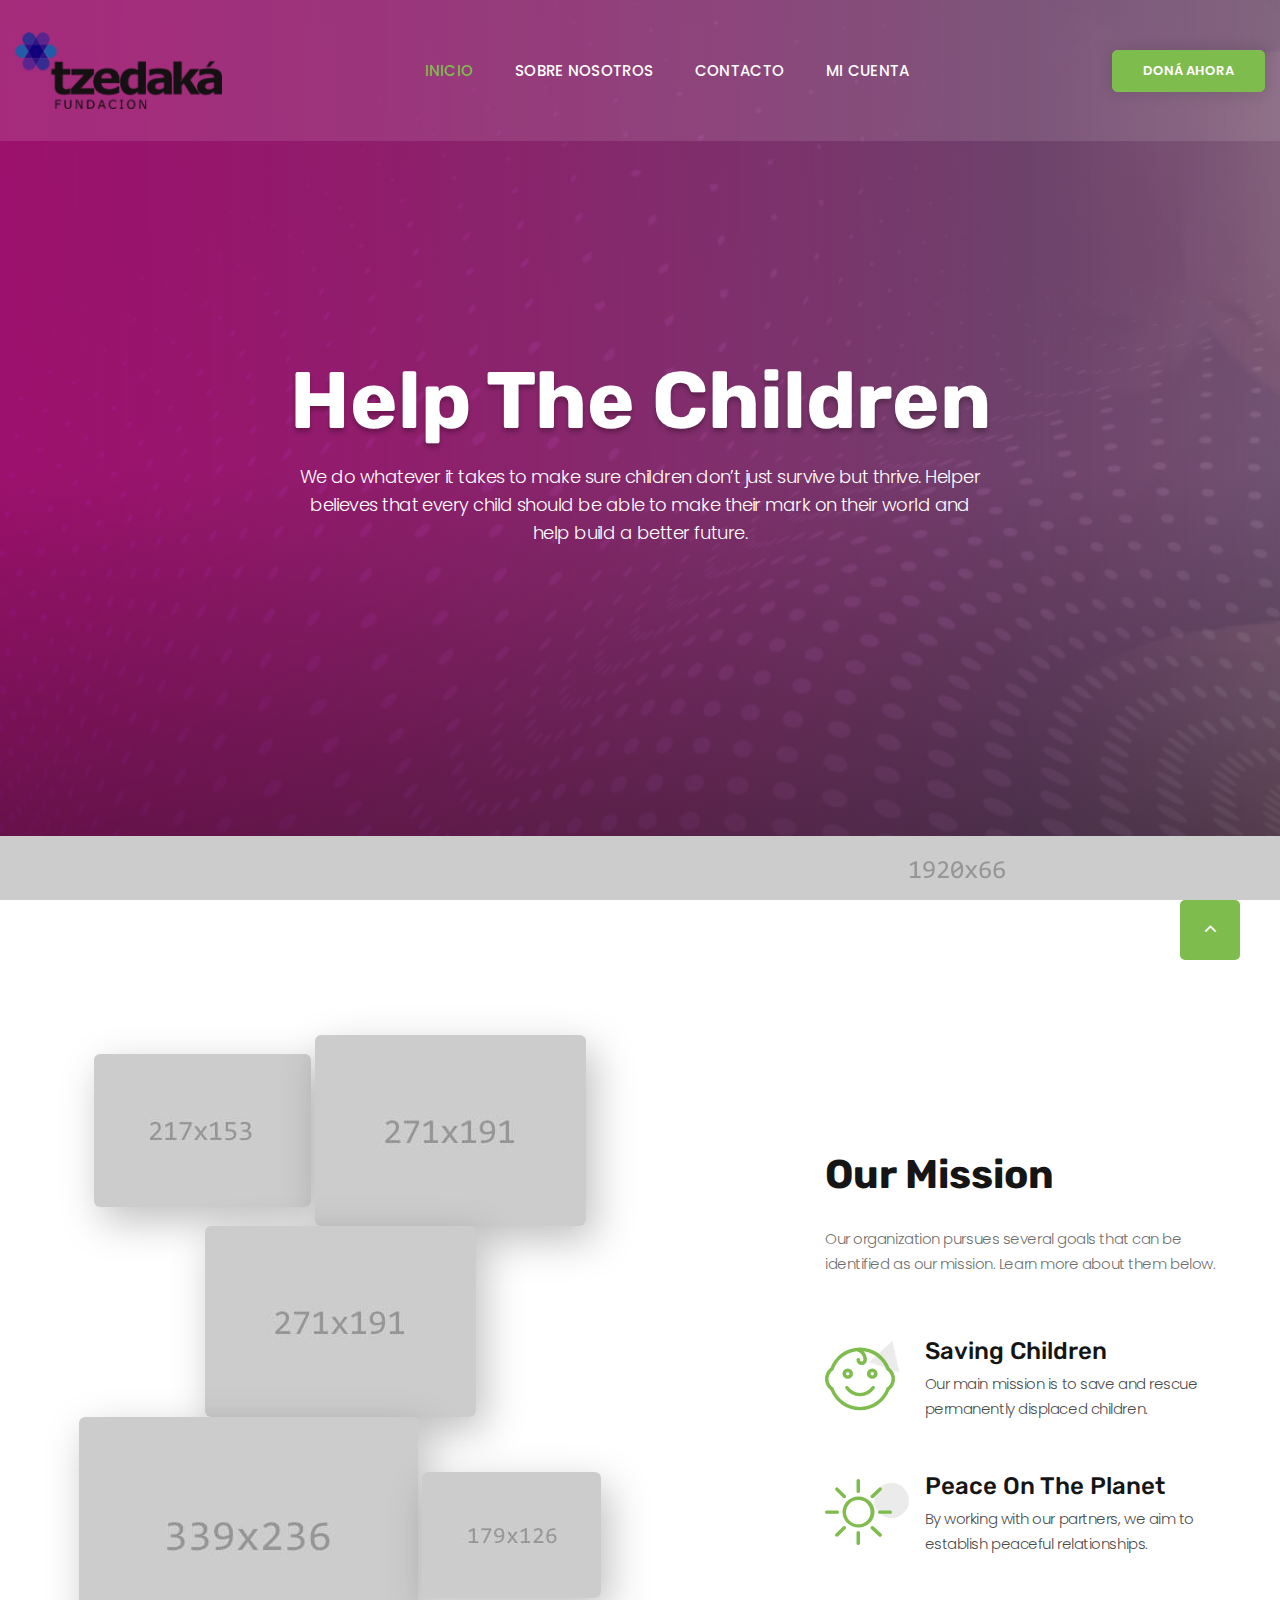
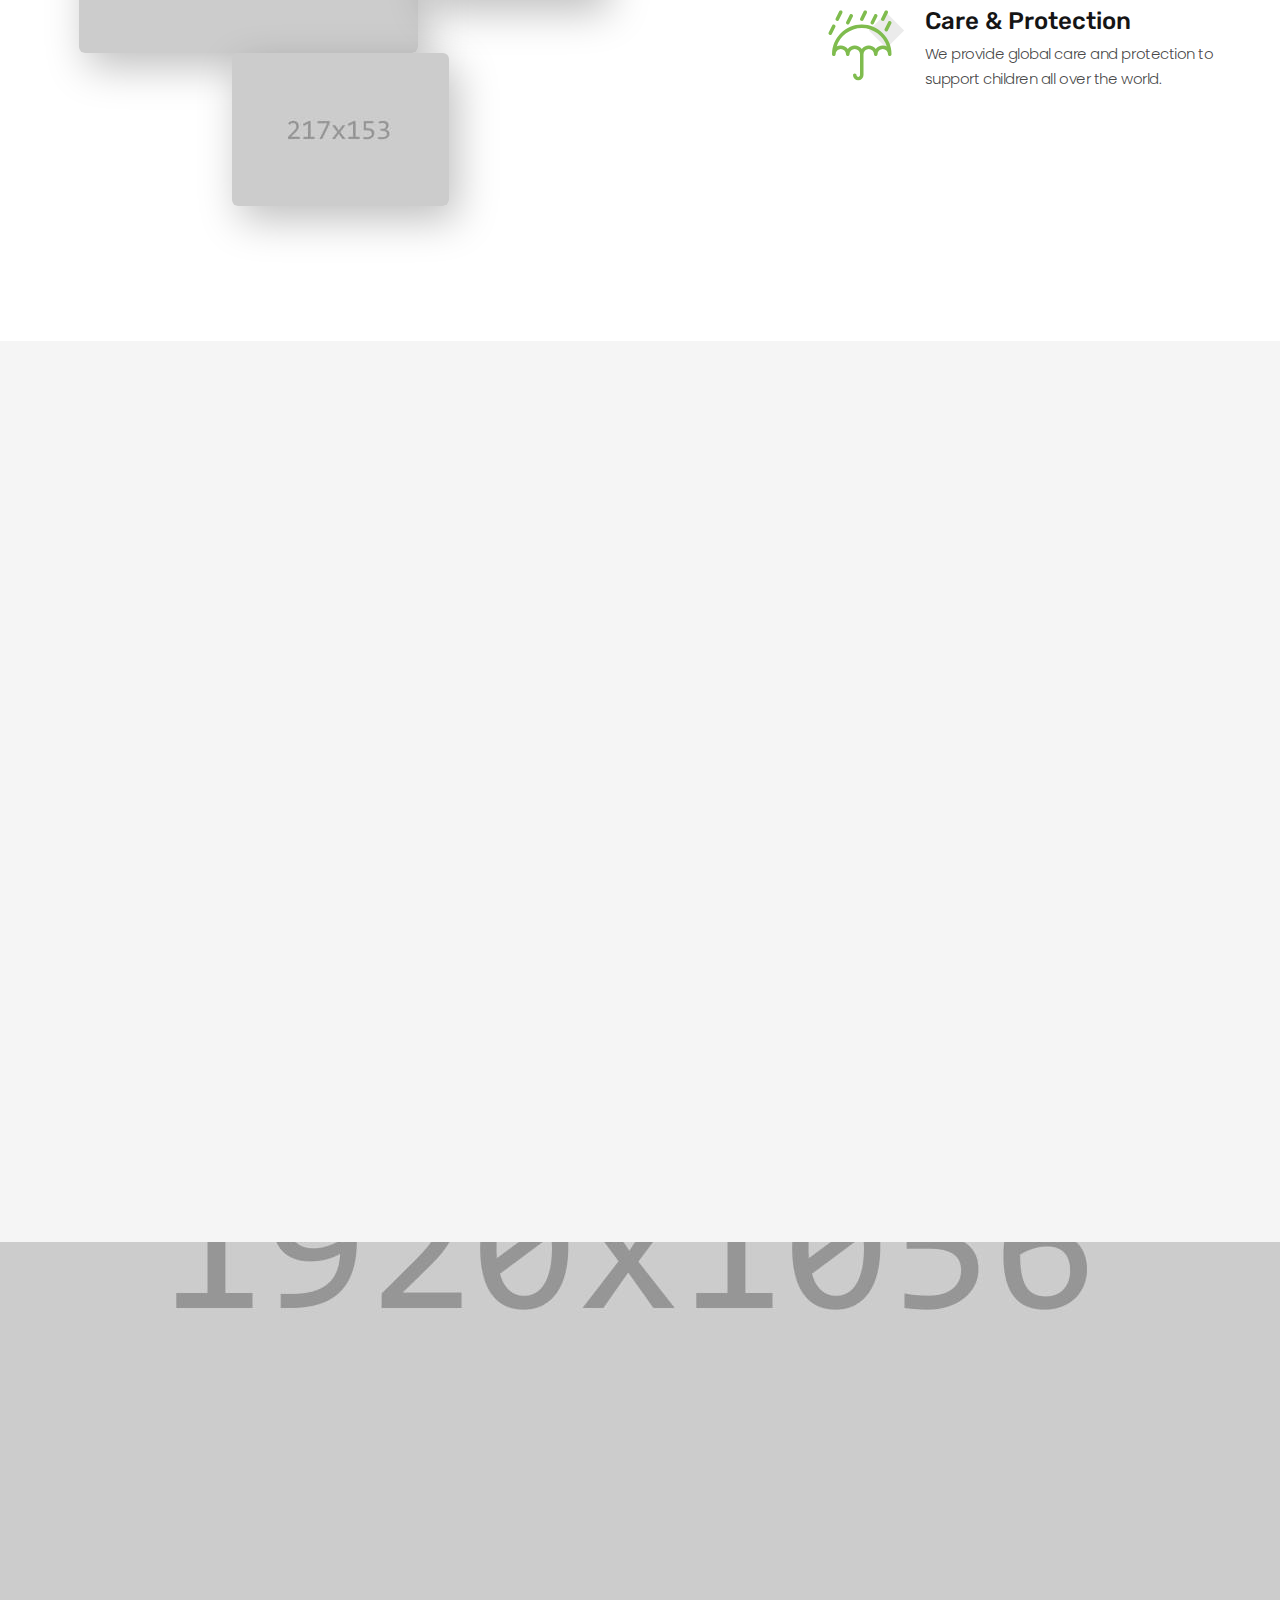
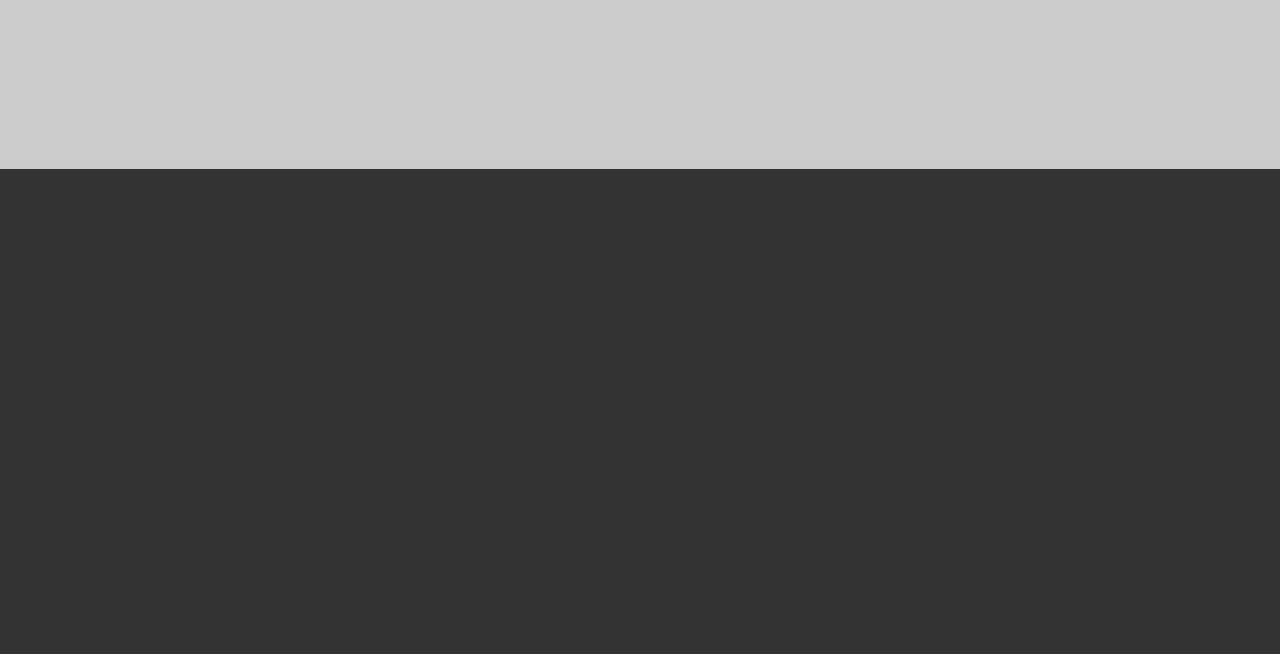
==== commit a4e511e2: "Merge branch 'frontend' of https://github.com/cfgba23/Team-4 into frontend" ====
--- a/site/index.html
+++ b/site/index.html
@@ -220,7 +220,6 @@
                 </ul>
               </div>
             </div>
-            <p class="rights"><span>&copy;&nbsp;</span><span class="copyright-year"></span><span>&nbsp;</span><span>Helper</span><span>.&nbsp;</span><span>All Rights Reserved.</span><span>&nbsp;</span>Design&nbsp;by&nbsp;<a href="https://www.templatemonster.com/">Templatemonster</a></p>
           </div>
         </div>
       </footer>
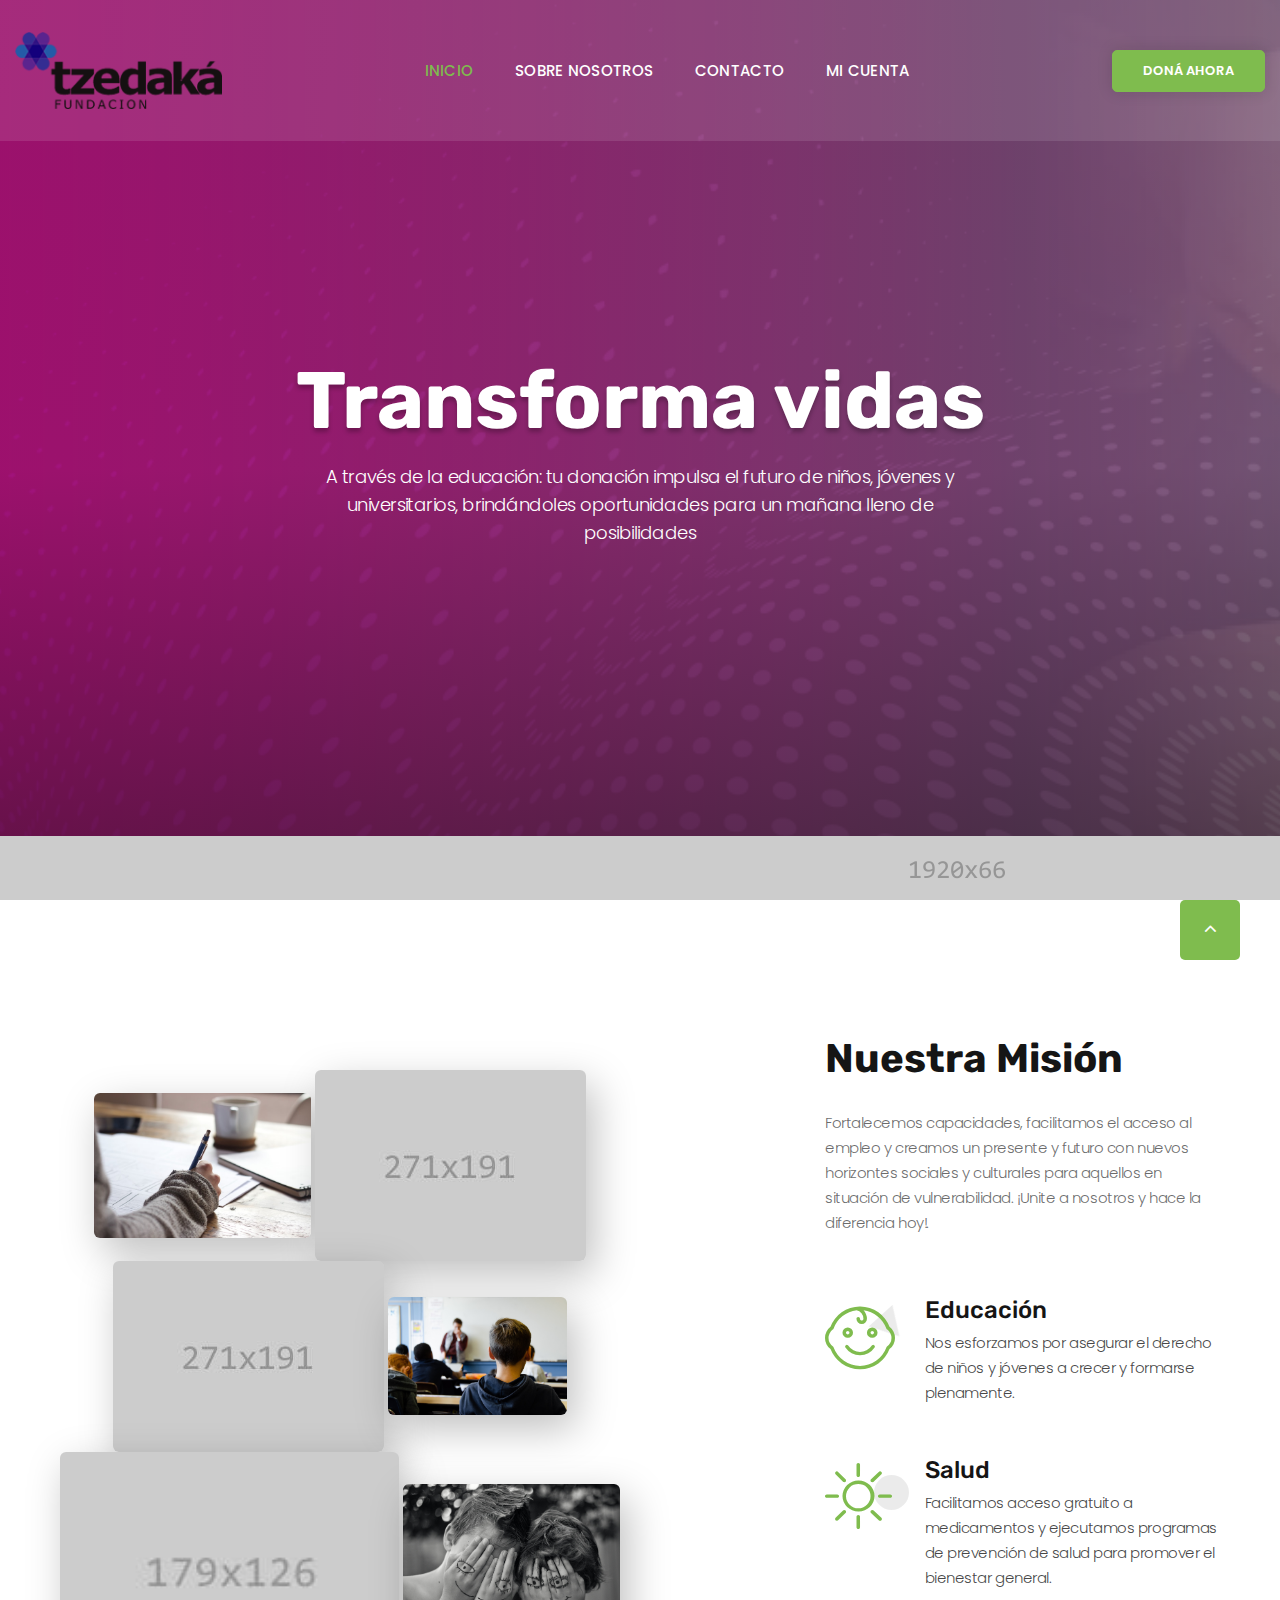
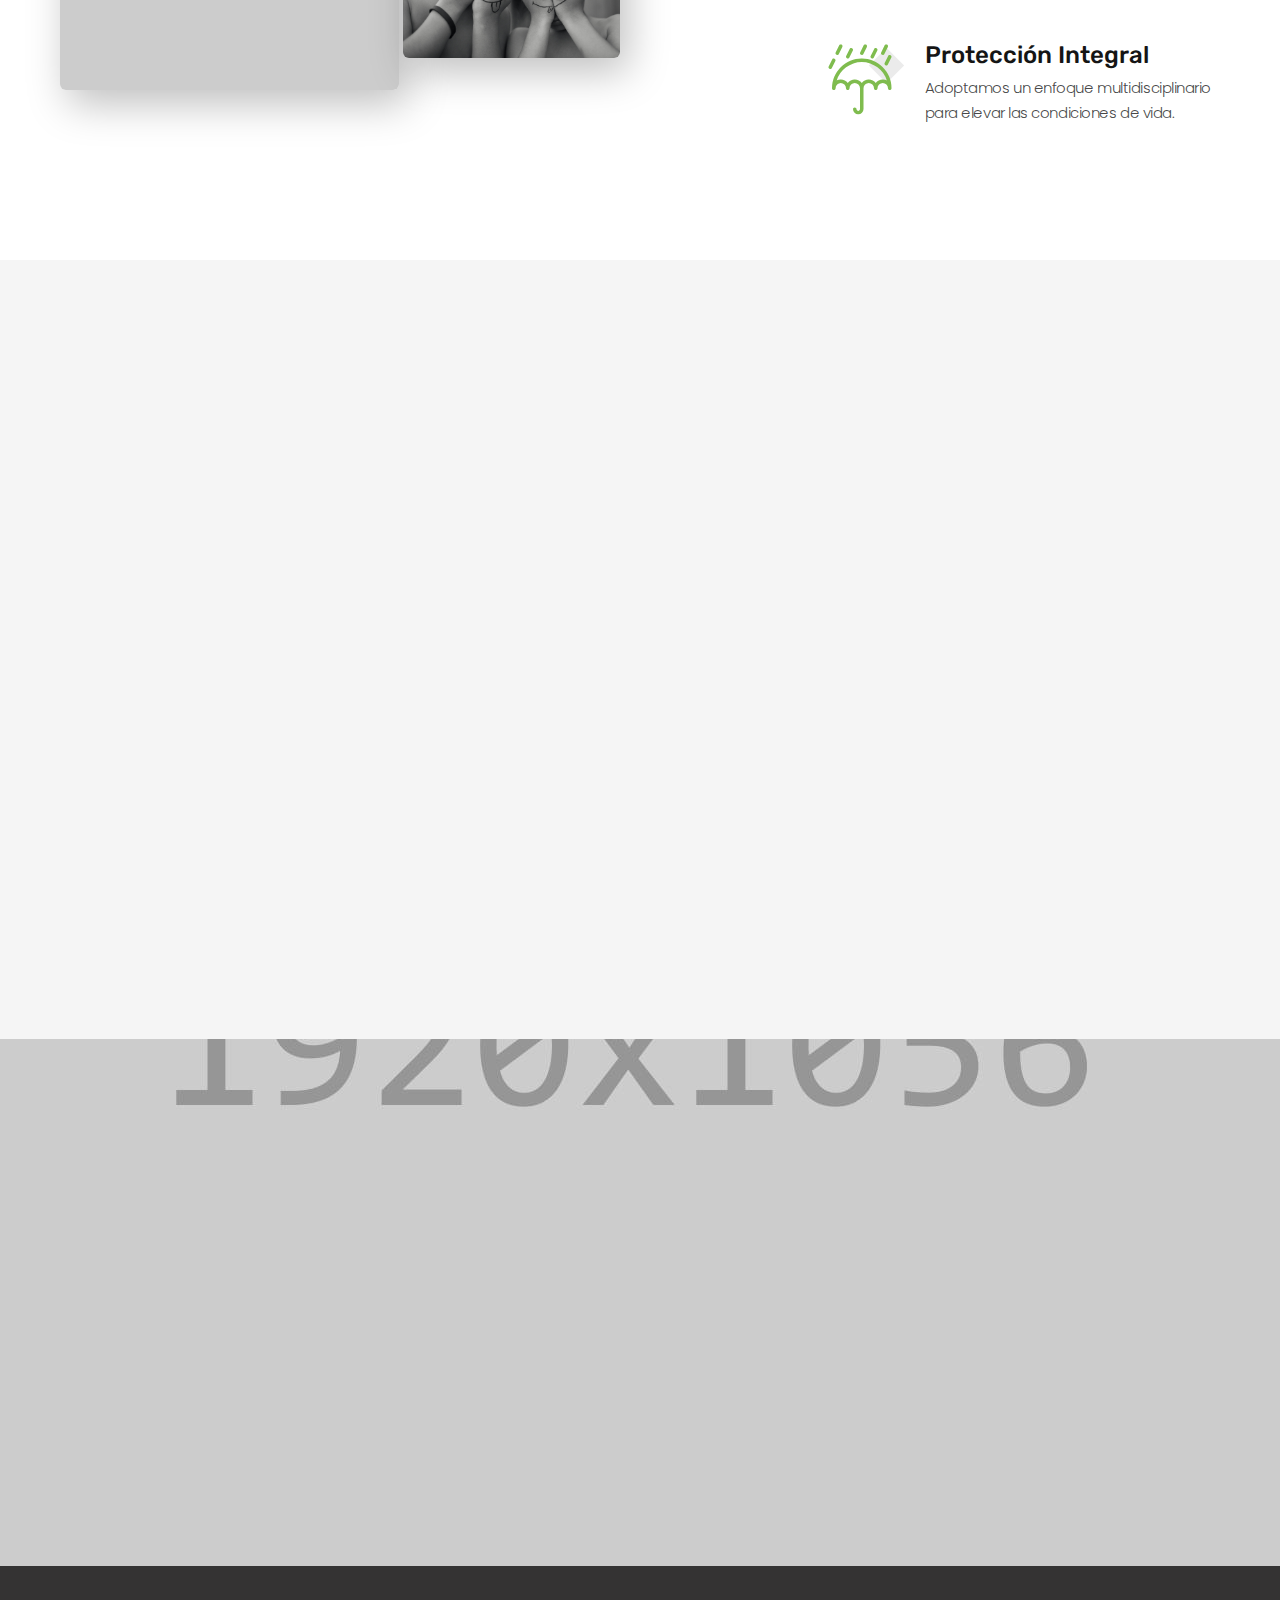
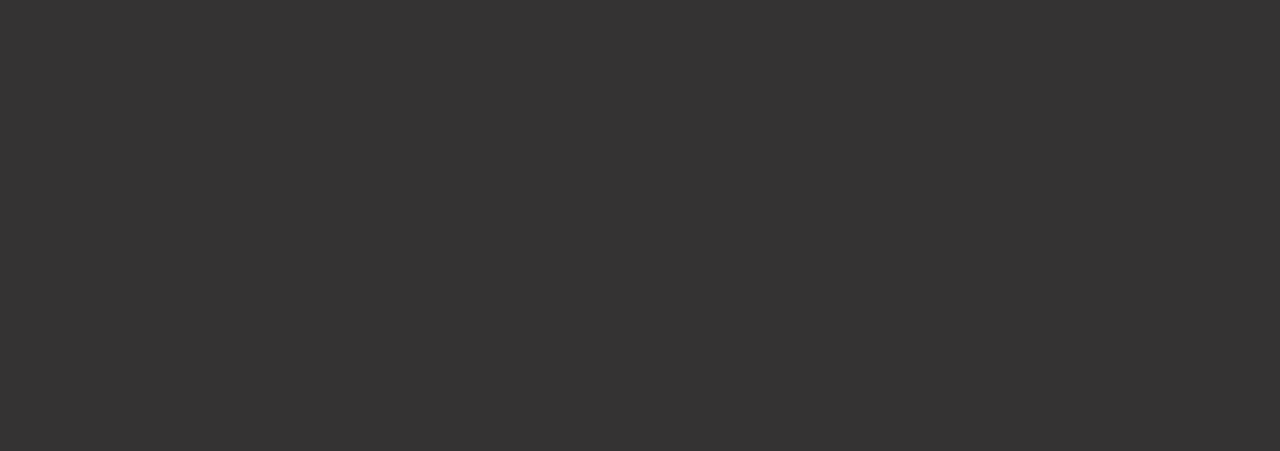
==== commit 3f69be4b: "normalizacion de paginas" ====
--- a/site/index.html
+++ b/site/index.html
@@ -41,7 +41,7 @@
                   <div class="rd-navbar-nav-wrap">
                     <!-- RD Navbar Nav-->
                     <ul class="rd-navbar-nav">
-                      <li class="rd-nav-item active"><a class="rd-nav-link" href="index.html">Inicio</a>
+                      <li class="rd-nav-item active"><a class="rd-nav-link" href="#">Inicio</a>
                       </li>
                       <li class="rd-nav-item"><a class="rd-nav-link" href="about-us.html">Sobre Nosotros</a>
                       </li>
@@ -65,8 +65,8 @@
             <div class="row row-50 justify-content-lg-center align-items-lg-center">
               <div class="col-lg-12">
                 <div class="bunner-content-modern text-center">
-                  <h1 class="main-bunner-title">Help The Children</h1>
-                  <p>We do whatever it takes to make sure children don’t just survive but thrive. Helper believes that every child should be able to make their mark on their world and help build a better future.</p>
+                  <h1 class="main-bunner-title">Transforma vidas</h1>
+                  <p>A través de la educación: tu donación impulsa el futuro de niños, jóvenes y universitarios, brindándoles oportunidades para un mañana lleno de posibilidades</p>
                 </div>
               </div>
             </div>
@@ -78,25 +78,25 @@
           <div class="row row-50 justify-content-lg-between align-items-lg-center">
             <div class="col-lg-6">
               <div class="box-img-animate">
-                <div class="box-img-animate-item" data-parallax-scroll="{&quot;y&quot;: 0, &quot;x&quot;: 140,  &quot;smoothness&quot;: 50 }"><img src="images/animate-img-1.jpg" alt=""></div>
-                <div class="box-img-animate-item" data-parallax-scroll="{&quot;y&quot;: 150, &quot;x&quot;: 0,  &quot;smoothness&quot;: 50 }"><img src="images/animate-img-2.jpg" alt=""></div>
-                <div class="box-img-animate-item" data-parallax-scroll="{&quot;y&quot;:70, &quot;x&quot;: -250,  &quot;smoothness&quot;: 50 }"><img src="images/animate-img-3.jpg" alt=""></div>
-                <div class="box-img-animate-item" data-parallax-scroll="{&quot;y&quot;:20, &quot;x&quot;: 20,  &quot;smoothness&quot;: 50 }"><img src="images/animate-img-4.jpg" alt=""></div>
-                <div class="box-img-animate-item" data-parallax-scroll="{&quot;y&quot;:60, &quot;x&quot;: 70,  &quot;smoothness&quot;: 50 }"><img src="images/animate-img-5.jpg" alt=""></div>
-                <div class="box-img-animate-item" data-parallax-scroll="{&quot;y&quot;:0, &quot;x&quot;: 140,  &quot;smoothness&quot;: 50 }"><img src="images/animate-img-6.jpg" alt=""></div>
+                <div class="box-img-animate-item" data-parallax-scroll="{&quot;y&quot;: 0, &quot;x&quot;: 140,  &quot;smoothness&quot;: 50 }"><img src="images/animate-img-1.jpg" alt="" style width="217" height="153"></div>
+                <div class="box-img-animate-item" data-parallax-scroll="{&quot;y&quot;: 150, &quot;x&quot;: 0,  &quot;smoothness&quot;: 50 }"><img src="images/animate-img-2.jpg" alt="" width="271" height="196"></div>
+                <div class="box-img-animate-item" data-parallax-scroll="{&quot;y&quot;:70, &quot;x&quot;: -250,  &quot;smoothness&quot;: 50 }"><img src="images/animate-img-3.jpg" alt="" style width="271" height="191"></div>
+                <div class="box-img-animate-item" data-parallax-scroll="{&quot;y&quot;:20, &quot;x&quot;: 50,  &quot;smoothness&quot;: 50 }"><img src="images/animate-img-4.jpg" alt="" style width="179" height="126"></div>
+                <div class="box-img-animate-item" data-parallax-scroll="{&quot;y&quot;:60, &quot;x&quot;: 70,  &quot;smoothness&quot;: 50 }"><img src="images/animate-img-5.jpg" alt="" style width="339" height="236"></div>
+                <div class="box-img-animate-item" data-parallax-scroll="{&quot;y&quot;:0, &quot;x&quot;: 140,  &quot;smoothness&quot;: 50 }"><img src="images/animate-img-6.jpg" alt="" style width="217" height="153"></div>
               </div>
             </div>
             <div class="col-lg-6 col-xl-5">
               <div class="innset-xl-left-70">
-                <h3>Our Mission</h3>
-                <p class="text-opacity-80">Our organization pursues several goals that can be identified as our mission. Learn more about them below.</p>
+                <h3>Nuestra Misión</h3>
+                <p class="text-opacity-80"> Fortalecemos capacidades, facilitamos el acceso al empleo y creamos un presente y futuro con nuevos horizontes sociales y culturales para aquellos en situación de vulnerabilidad. ¡Unite a nosotros y hace la diferencia hoy!.</p>
                 <div class="row row-50">
                   <div class="col-md-6 col-lg-12">
                     <div class="box-icon-modern">
                       <div class="box-icon-inner decorate-triangle"><span class="icon-xl linearicons-baby2 icon-primary"></span></div>
                       <div class="box-icon-caption">
-                        <h4><a href="#">Saving Children</a></h4>
-                        <p>Our main mission is to save and rescue permanently displaced children.</p>
+                        <h4><a href="#">Educación</a></h4>
+                        <p>Nos esforzamos por asegurar el derecho de niños y jóvenes a crecer y formarse plenamente.</p>
                       </div>
                     </div>
                   </div>
@@ -104,8 +104,8 @@
                     <div class="box-icon-modern">
                       <div class="box-icon-inner decorate-circle"><span class="icon-xl linearicons-sun icon-primary"></span></div>
                       <div class="box-icon-caption">
-                        <h4><a href="#">Peace On The Planet</a></h4>
-                        <p>By working with our partners, we aim to establish peaceful relationships.</p>
+                        <h4><a href="#">Salud</a></h4>
+                        <p> Facilitamos acceso gratuito a medicamentos y ejecutamos programas de prevención de salud para promover el bienestar general.</p>
                       </div>
                     </div>
                   </div>
@@ -113,8 +113,8 @@
                     <div class="box-icon-modern">
                       <div class="box-icon-inner decorate-rectangle"><span class="icon-xl linearicons-umbrella2 icon-primary"></span></div>
                       <div class="box-icon-caption">
-                        <h4><a href="#">Care &amp; Protection</a></h4>
-                        <p>We provide global care and protection to support children all over the world.</p>
+                        <h4><a href="#">Protección Integral</a></h4>
+                        <p>Adoptamos un enfoque multidisciplinario para elevar las condiciones de vida.</p>
                       </div>
                     </div>
                   </div>
@@ -129,8 +129,8 @@
           <div class="row justify-content-center text-center">
             <div class="col-md-9 col-lg-7 wow-outer">
               <div class="wow slideInDown">
-                <h3>Latest Causes</h3>
-                <p>At Helper, there are various charity causes and projects, in which you can always take part. Feel free to learn about them below or browse our website for more information.</p>
+                <h3>Crear Campaña</h3>
+                <p>Cientos de chicos de todo el país necesitan ayuda para garantizar su derecho a estudiar. Como padrino podés darles una oportunidad distinta a sus vidas.</p>
               </div>
             </div>
           </div>
@@ -138,10 +138,10 @@
             <div class="col-md-6 col-lg-4 wow-outer">
               <div class="wow fadeInUp">
                 <article class="box-causes">
-                  <div class="box-causes-img"><img src="images/causes-01-372x396.jpg" alt="" width="372" height="396"/><a class="button button-sm button-primary" href="#">Donate</a>
-                  </div>
-                  <h4 class="font-weight-medium"><a href="#">Recycling for Charity</a></h4>
-                  <p class="box-causes-donate"><span class="box-causes-donate-complete">$92,160</span> of <span>$100,000</span> raised
+                  <div class="box-causes-img"><img src="images/causes-04-372x396.jpg" alt="" width="372" height="396"/><a class="button button-sm button-primary" href="#">Donate</a>
+                  </div>
+                  <h4 class="font-weight-medium"><a href="#">Festeja Tu cumpleaños</a></h4>
+                  <p class="box-causes-donate"><span>Festeja tu cumpleaños invitando a donar a tus amigos y ayudar a mas niños</span> raised
                   </p>
                 </article>
               </div>
@@ -149,10 +149,10 @@
             <div class="col-md-6 col-lg-4 wow-outer">
               <div class="wow fadeInUp">
                 <article class="box-causes">
-                  <div class="box-causes-img"><img src="images/causes-02-372x396.jpg" alt="" width="372" height="396"/><a class="button button-sm button-primary" href="#">Donate</a>
-                  </div>
-                  <h4 class="font-weight-medium"><a href="#">Clean Water For People</a></h4>
-                  <p class="box-causes-donate"><span class="box-causes-donate-complete">$52,380</span> of <span>$55,000</span> raised
+                  <div class="box-causes-img"><img src="images/causes-05-372x396.jpg" alt="" width="372" height="396"/><a class="button button-sm button-primary" href="#">Donate</a>
+                  </div>
+                  <h4 class="font-weight-medium"><a href="#">Festeja a ahijado</a></h4>
+                  <p class="box-causes-donate">hace de su cumple un dia especial
                   </p>
                 </article>
               </div>
@@ -160,11 +160,10 @@
             <div class="col-md-6 col-lg-4 wow-outer">
               <div class="wow fadeInUp">
                 <article class="box-causes">
-                  <div class="box-causes-img"><img src="images/causes-03-372x396.jpg" alt="" width="372" height="396"/><a class="button button-sm button-primary" href="#">Donate</a>
-                  </div>
-                  <h4 class="font-weight-medium"><a href="#">Children’s Education</a></h4>
-                  <p class="box-causes-donate"><span class="box-causes-donate-complete">$42,280</span> of <span>$45,000</span> raised
-                  </p>
+                  <div class="box-causes-img"><img src="images/causes-06-372x396.jpg" alt="" width="372" height="396"/><a class="button button-sm button-primary" href="#">Donate</a>
+                  </div>
+                  <h4 class="font-weight-medium"><a href="#">Personaliza</a></h4>
+                  <p class="box-causes-donate">Crea una campaña de recaudación para una fecha especial</p>
                 </article>
               </div>
             </div>
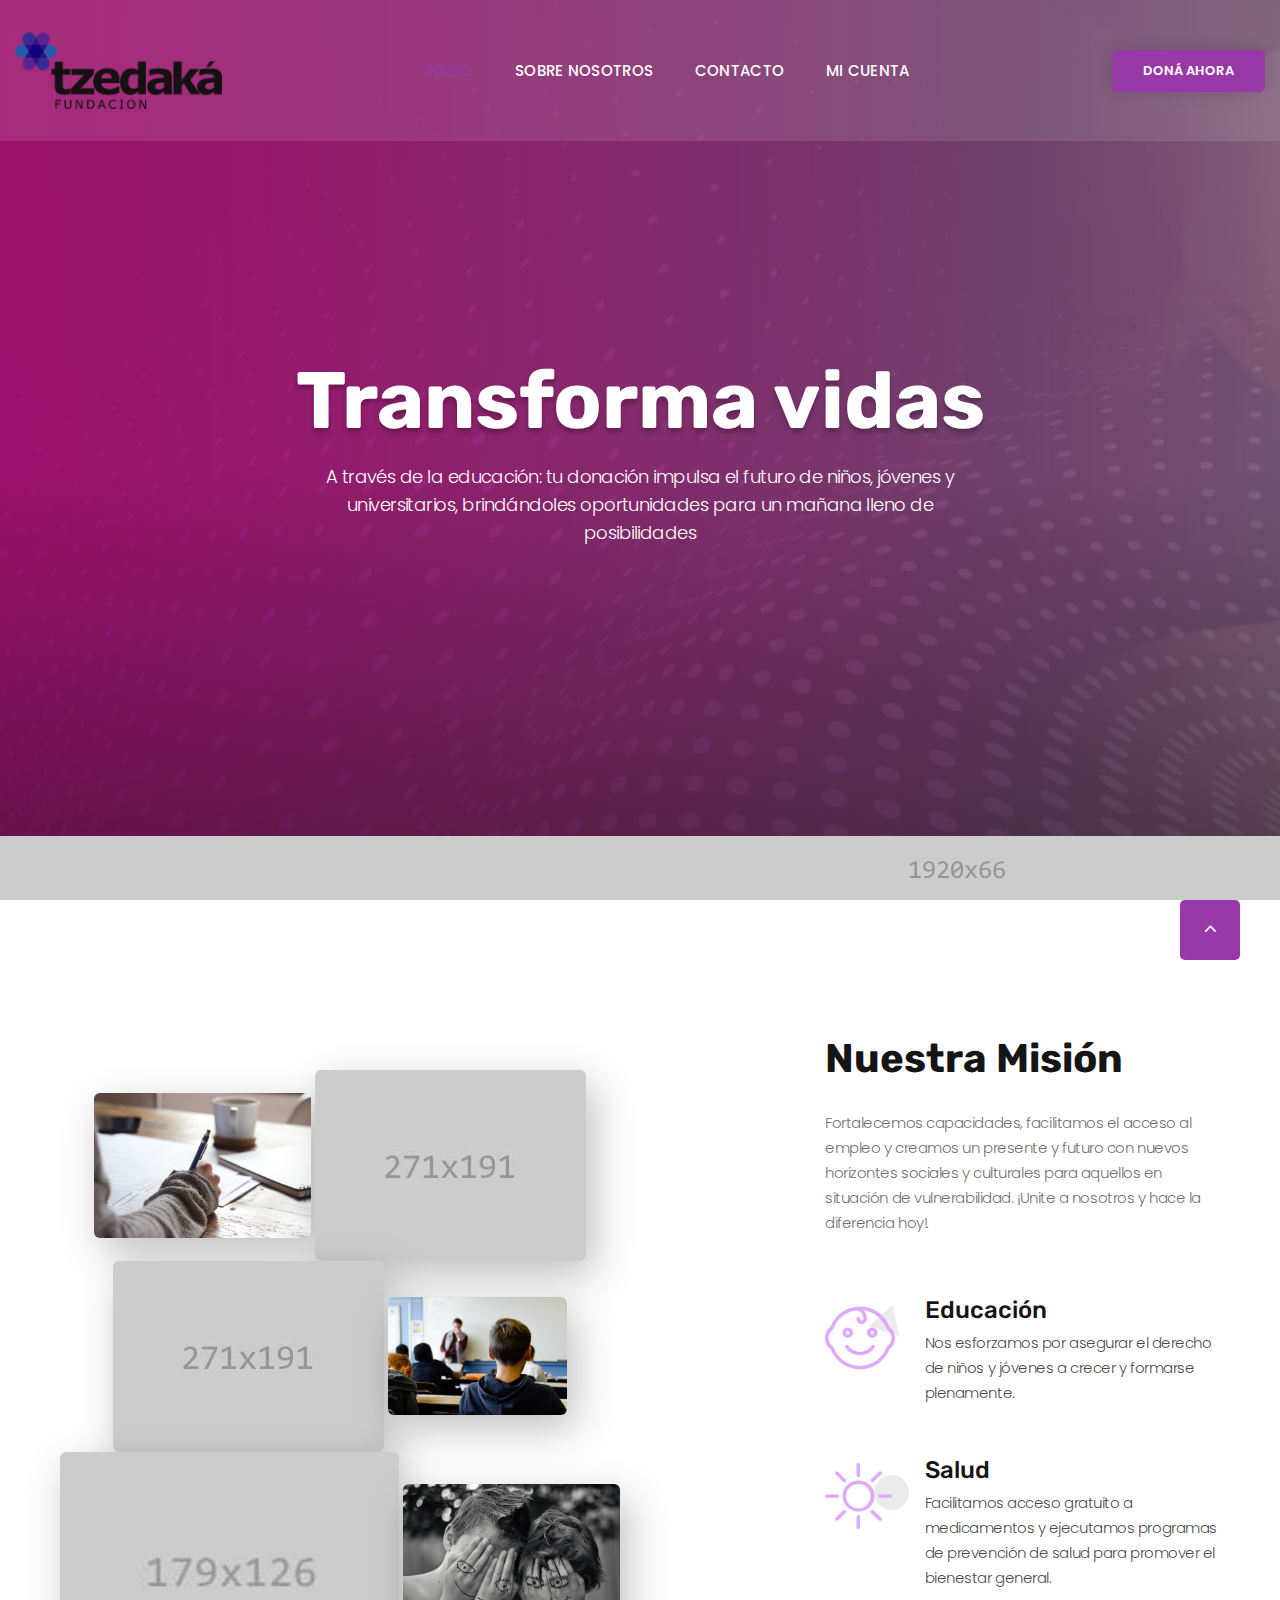
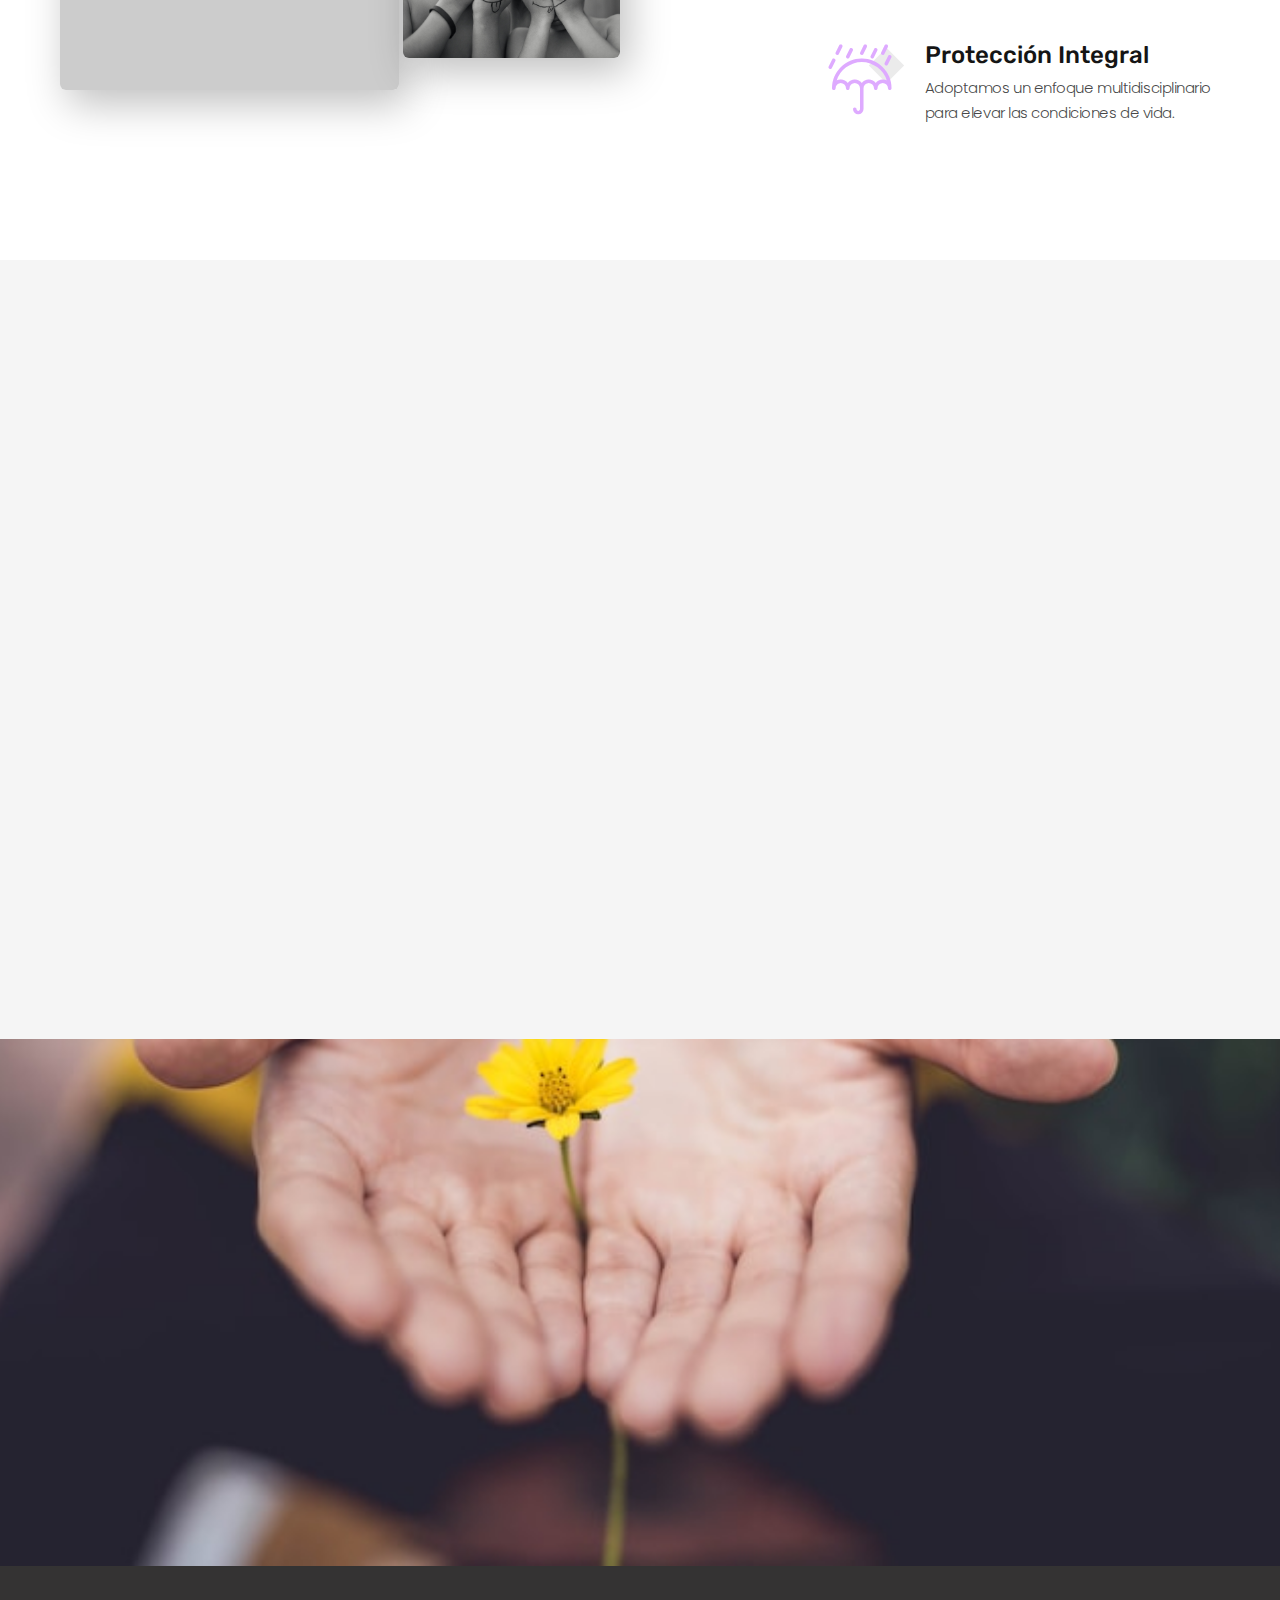
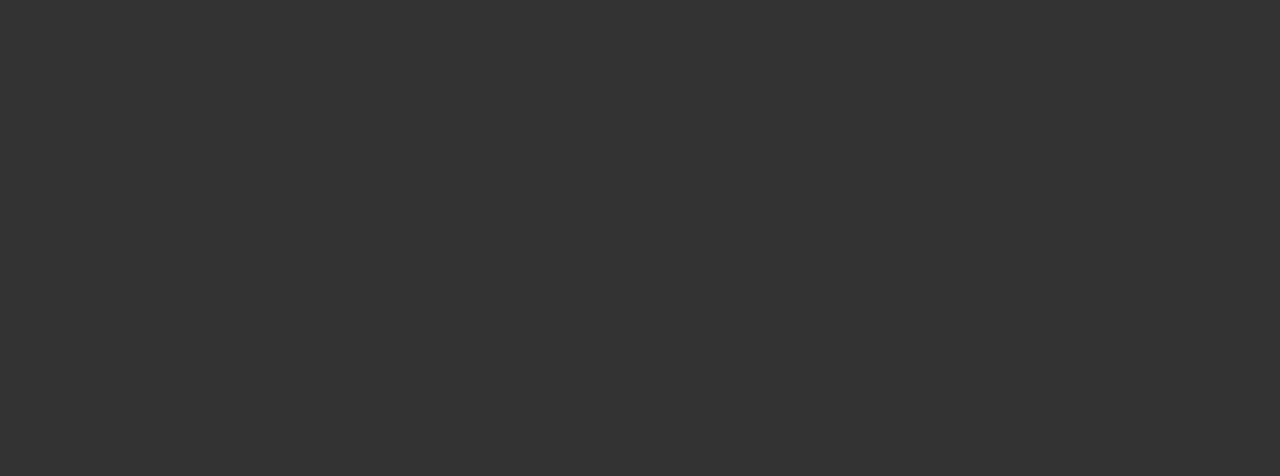
==== commit 6850cefe: "Subo cambios de estilos" ====
--- a/site/index.html
+++ b/site/index.html
@@ -199,14 +199,14 @@
         <div class="container wow-outer">
           <div class="wow fadeIn">
             <div class="row row-50 row-lg-60">
-              <div class="col-12"><a href="index.html"><img src="images/logo-inverse-415x103.png" alt="" width="207" height="51"/></a></div>
+              <div class="col-12"><a href="index.html"><img src= "images/logo-tzedaka.png" alt="" width="207" height="51"/></a></div>
               <div class="col-12">
                 <ul class="footer-minimal-nav">
-                  <li><a href="about-us.html">About Us</a></li>
-                  <li><a href="#">Causes</a></li>
-                  <li><a href="#">Gallery</a></li>
-                  <li><a href="#">Team</a></li>
-                  <li><a href="contacts.html">Contacts</a></li>
+                  <li><a href="about-us.html">La Fundación</a></li>
+                  <li><a href="#">Quiero participar</a></li>
+                  <li><a href="#">Quiero ayudar</a></li>
+                  <li><a href="#">Transparencia</a></li>
+                  <li><a href="contacts.html">Contacto</a></li>
                 </ul>
               </div>
               <div class="col-12">
--- a/site/css/style.css
+++ b/site/css/style.css
@@ -274,7 +274,7 @@
 }
 
 ::selection {
-	background: #7FBC4E;
+	background: #973aa8;
 	color: #ffffff;
 }
 
@@ -1392,7 +1392,7 @@
 
 ul.social-list a:hover {
 	color: #ffffff;
-	background: #7FBC4E;
+	background: #973aa8;
 }
 
 .category-list > li + li {
@@ -1463,7 +1463,7 @@
 }
 
 .icon-primary {
-	color: #7FBC4E;
+	color: #deaaff;
 }
 
 .icon-secondary {
@@ -1766,8 +1766,8 @@
 
 .button-primary, .button-primary:focus {
 	color: #ffffff;
-	background-color: #7FBC4E;
-	border-color: #7FBC4E;
+	background-color: #973aa8;
+	border-color: #973aa8;
 }
 
 .button-primary:hover, .button-primary:active {
@@ -5655,7 +5655,7 @@
 	line-height: 56px;
 	color: #ffffff;
 	overflow: hidden;
-	background: #7FBC4E;
+	background: #973aa8;
 	border-radius: 5px;
 	text-align: center;
 	text-decoration: none;
@@ -5923,21 +5923,21 @@
 }
 
 .rd-navbar-static .rd-nav-item.focus .rd-nav-link, .rd-navbar-static .rd-nav-item.opened .rd-nav-link {
-	color: #7FBC4E;
+	color: #973aa8;
 	background: transparent;
 }
 
 .rd-navbar-static .rd-nav-item.focus > .rd-navbar-submenu-toggle, .rd-navbar-static .rd-nav-item.opened > .rd-navbar-submenu-toggle {
-	color: #7FBC4E;
+	color: #973aa8;
 }
 
 .rd-navbar-static .rd-nav-item.active .rd-nav-link {
-	color: #7FBC4E;
+	color: #973aa8;
 	background: transparent;
 }
 
 .rd-navbar-static .rd-nav-item.active > .rd-navbar-submenu-toggle {
-	color: #7FBC4E;
+	color: #973aa8;
 }
 
 .rd-navbar-static .rd-nav-item.focus > .rd-navbar-submenu-toggle::before,
@@ -6652,7 +6652,7 @@
 
 .rd-navbar-fixed .rd-nav-item:hover .rd-nav-link, .rd-navbar-fixed .rd-nav-item.focus .rd-nav-link, .rd-navbar-fixed .rd-nav-item.active .rd-nav-link, .rd-navbar-fixed .rd-nav-item.opened .rd-nav-link {
 	color: #ffffff;
-	background: #7FBC4E;
+	background: #973aa8;
 }
 
 .rd-navbar-fixed .rd-nav-item:hover > .rd-navbar-submenu-toggle, .rd-navbar-fixed .rd-nav-item.focus > .rd-navbar-submenu-toggle, .rd-navbar-fixed .rd-nav-item.active > .rd-navbar-submenu-toggle, .rd-navbar-fixed .rd-nav-item.opened > .rd-navbar-submenu-toggle {
@@ -6677,7 +6677,7 @@
 .rd-navbar-fixed .rd-navbar-dropdown > li.active > a,
 .rd-navbar-fixed .rd-navbar-dropdown > li.opened > a {
 	color: #ffffff;
-	background: #7FBC4E;
+	background: #973aa8;
 }
 
 .rd-navbar-fixed .rd-navbar-megamenu .rd-megamenu-title {
@@ -6693,7 +6693,7 @@
 }
 
 .rd-navbar-fixed .rd-navbar-megamenu .rd-megamenu-title a:hover {
-	color: #7FBC4E;
+	color: #973aa8;
 }
 
 .rd-navbar-fixed .rd-navbar-submenu-toggle {
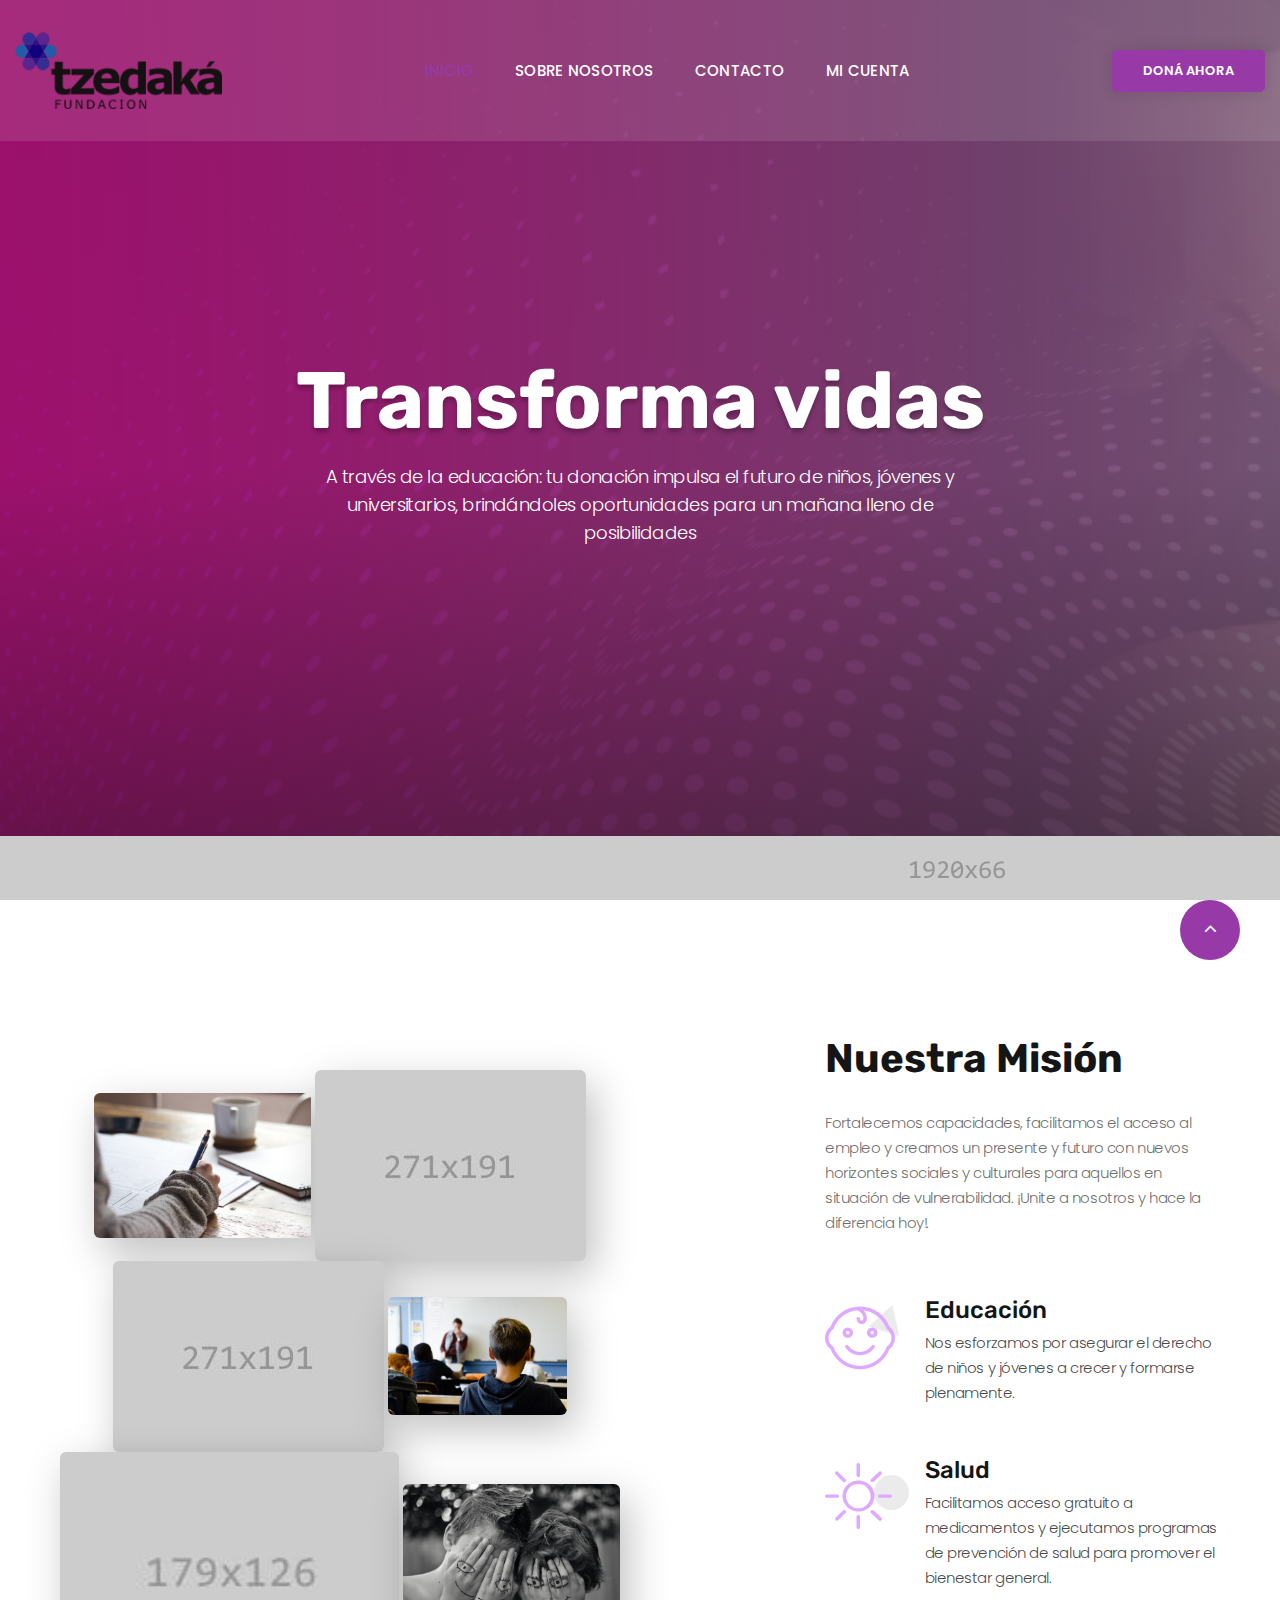
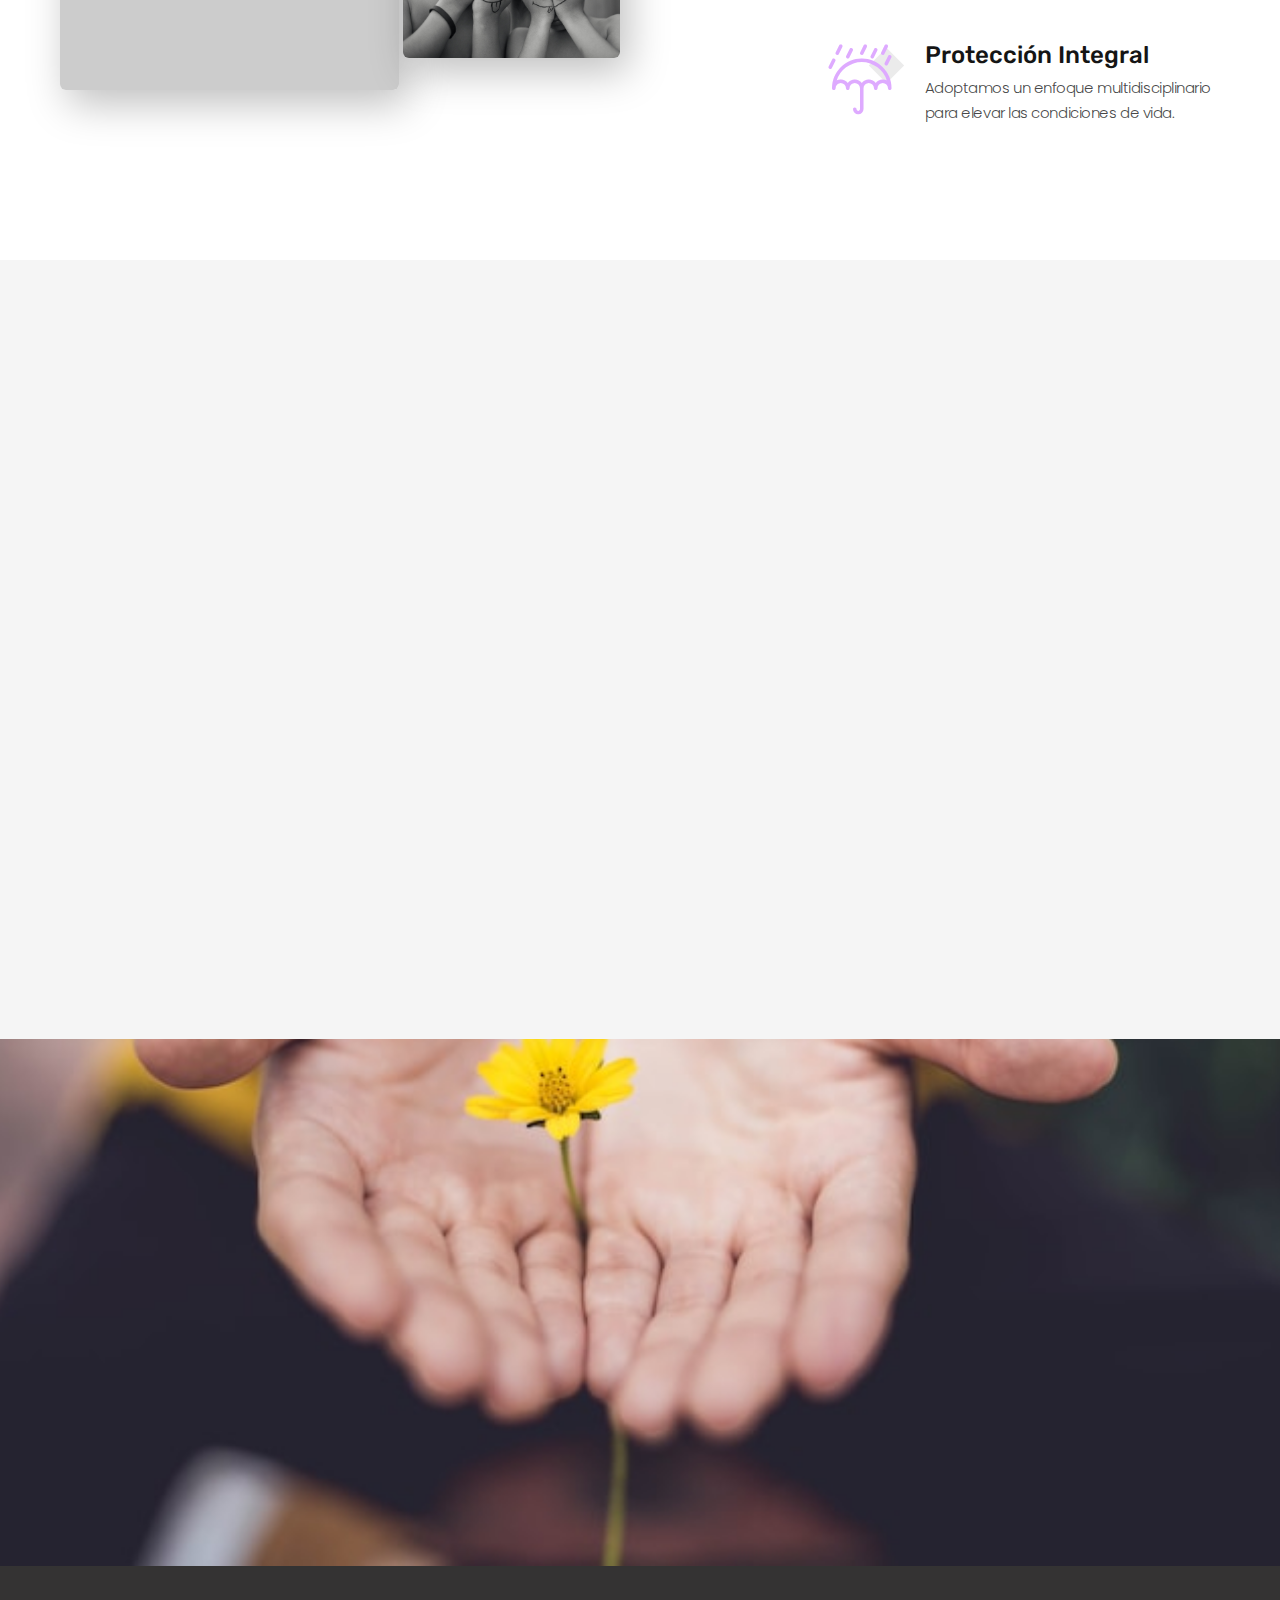
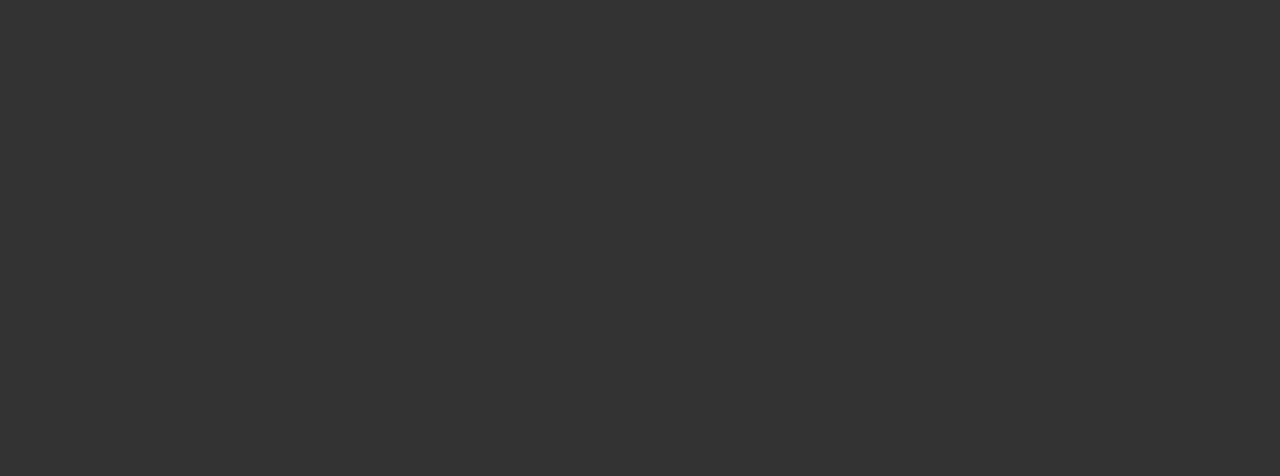
==== commit c625cc63: "Cambio logos y unificación" ====
--- a/site/index.html
+++ b/site/index.html
@@ -138,7 +138,7 @@
             <div class="col-md-6 col-lg-4 wow-outer">
               <div class="wow fadeInUp">
                 <article class="box-causes">
-                  <div class="box-causes-img"><img src="images/causes-04-372x396.jpg" alt="" width="372" height="396"/><a class="button button-sm button-primary" href="#">Donate</a>
+                  <div class="box-causes-img"><img src="images/causes-04-372x396.jpg" alt="" width="372" height="396"/><a class="button button-sm button-primary" href="#">Crear</a>
                   </div>
                   <h4 class="font-weight-medium"><a href="#">Festeja Tu cumpleaños</a></h4>
                   <p class="box-causes-donate"><span>Festeja tu cumpleaños invitando a donar a tus amigos y ayudar a mas niños</span> raised
@@ -149,7 +149,7 @@
             <div class="col-md-6 col-lg-4 wow-outer">
               <div class="wow fadeInUp">
                 <article class="box-causes">
-                  <div class="box-causes-img"><img src="images/causes-05-372x396.jpg" alt="" width="372" height="396"/><a class="button button-sm button-primary" href="#">Donate</a>
+                  <div class="box-causes-img"><img src="images/causes-05-372x396.jpg" alt="" width="372" height="396"/><a class="button button-sm button-primary" href="#">Crear</a>
                   </div>
                   <h4 class="font-weight-medium"><a href="#">Festeja a ahijado</a></h4>
                   <p class="box-causes-donate">hace de su cumple un dia especial
@@ -160,7 +160,7 @@
             <div class="col-md-6 col-lg-4 wow-outer">
               <div class="wow fadeInUp">
                 <article class="box-causes">
-                  <div class="box-causes-img"><img src="images/causes-06-372x396.jpg" alt="" width="372" height="396"/><a class="button button-sm button-primary" href="#">Donate</a>
+                  <div class="box-causes-img"><img src="images/causes-06-372x396.jpg" alt="" width="372" height="396"/><a class="button button-sm button-primary" href="#">Crear</a>
                   </div>
                   <h4 class="font-weight-medium"><a href="#">Personaliza</a></h4>
                   <p class="box-causes-donate">Crea una campaña de recaudación para una fecha especial</p>
--- a/site/css/style.css
+++ b/site/css/style.css
@@ -5661,6 +5661,7 @@
 	text-decoration: none;
 	transition: .45s all ease-in-out;
 	transform: translate3d(0, 100px, 0);
+	border-radius: 50px;
 }
 
 .ui-to-top:hover {
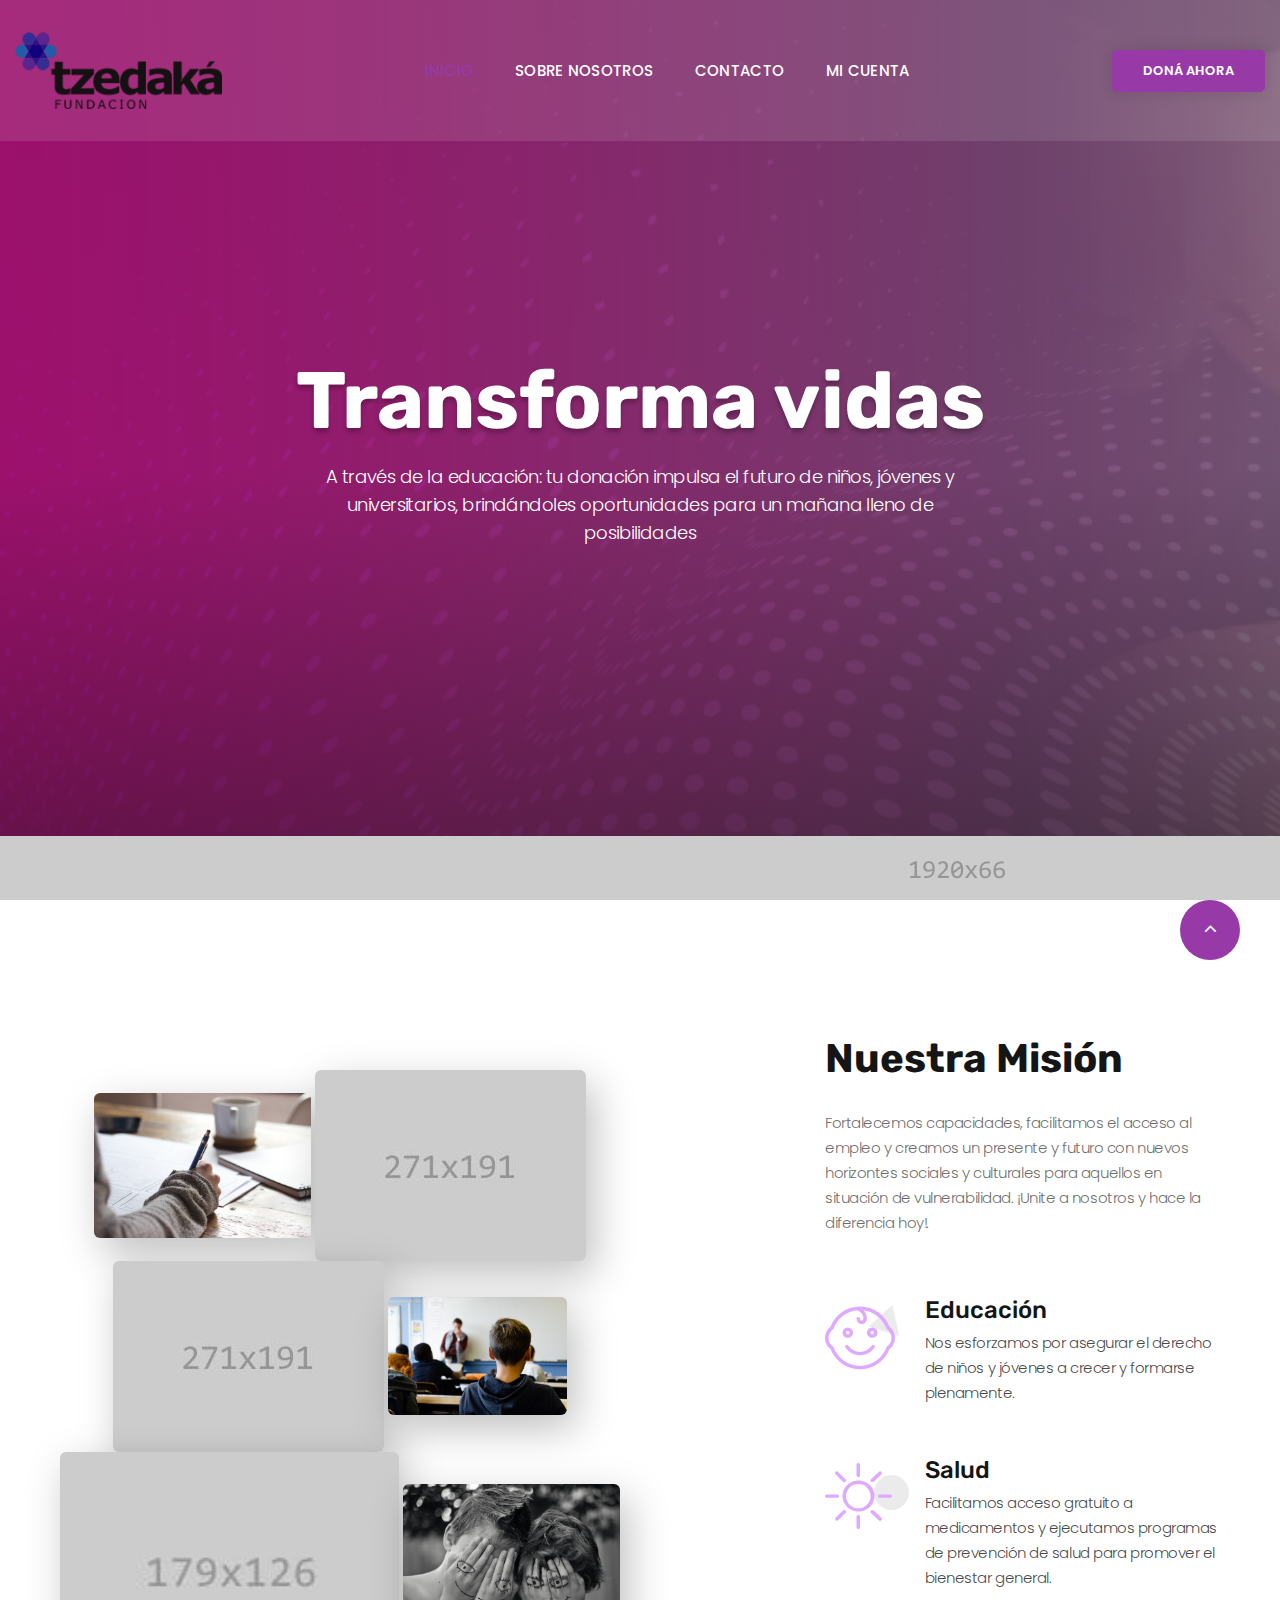
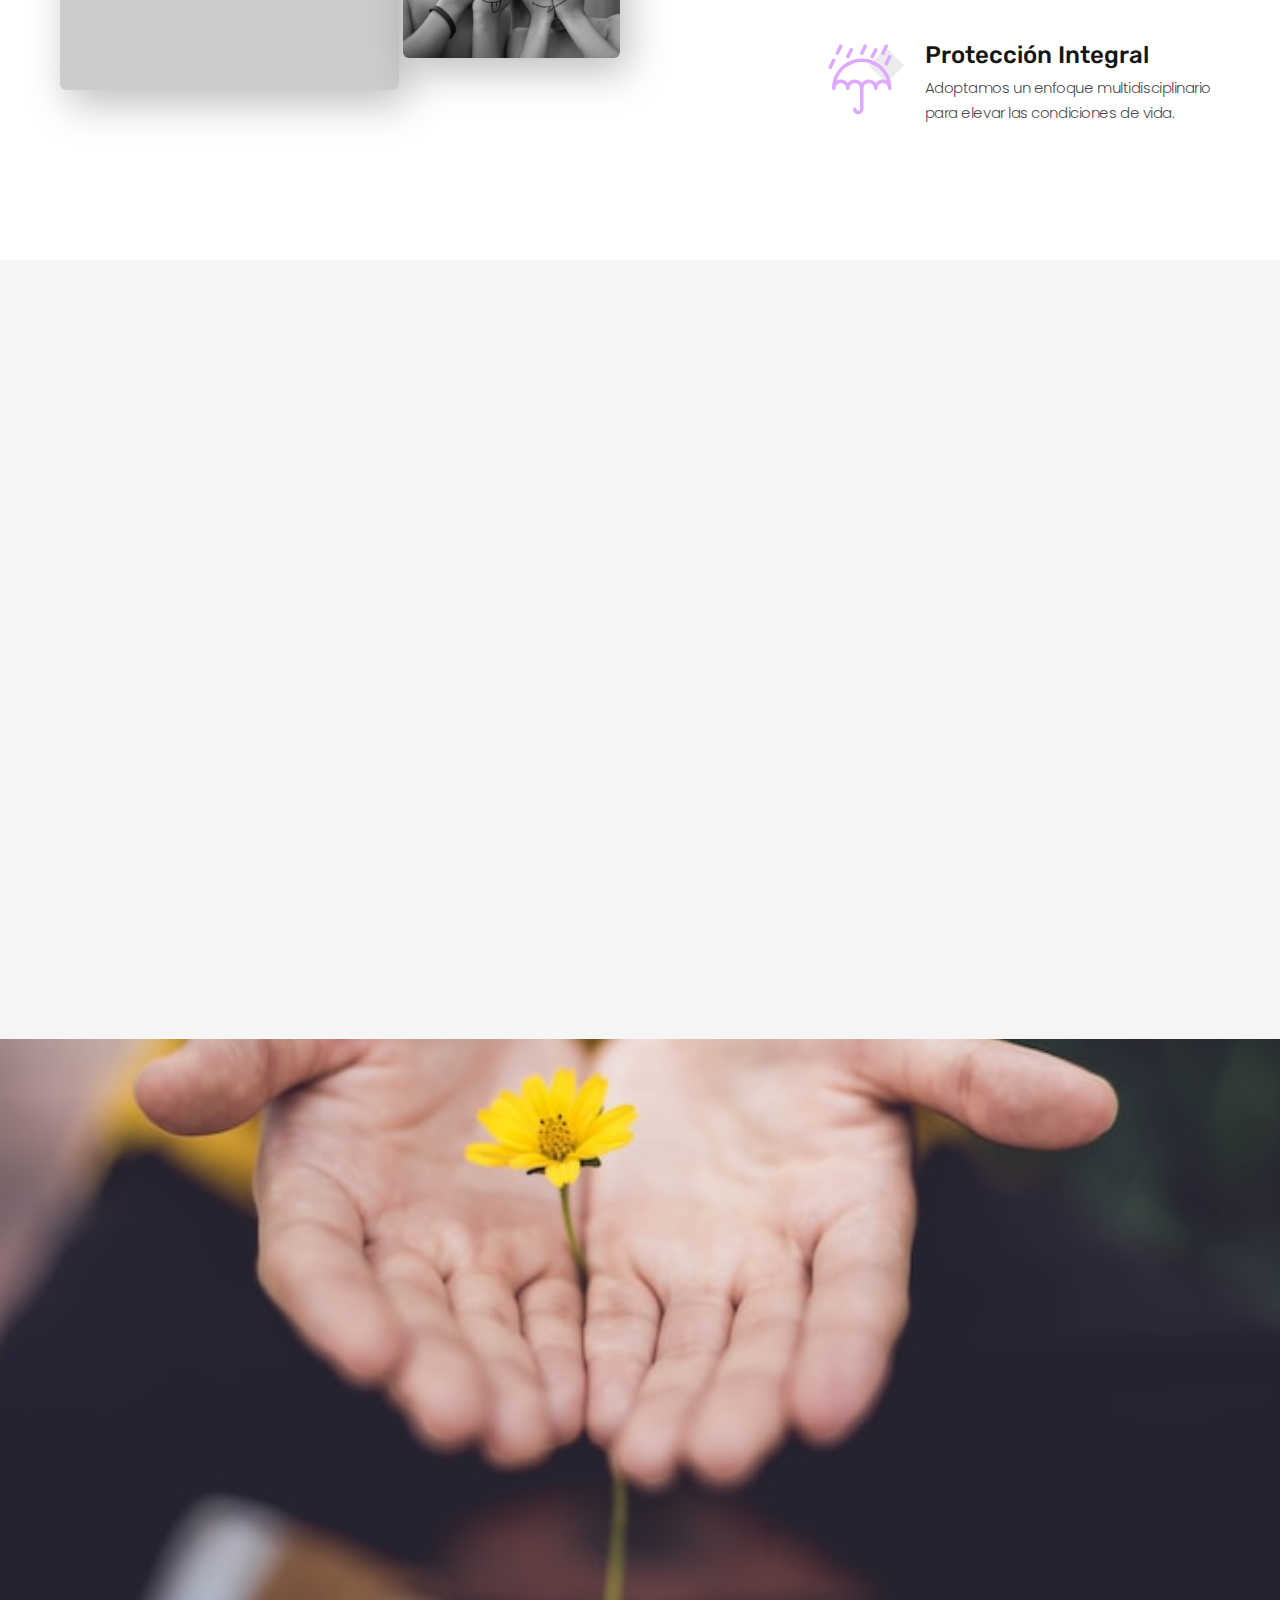
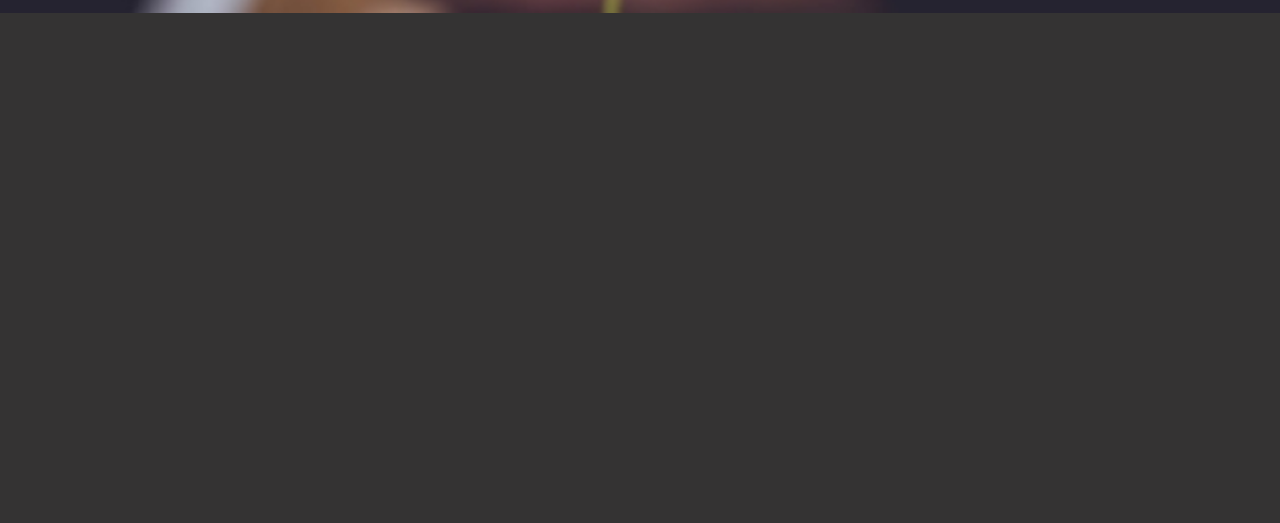
==== commit 47b6de60: "Pongo en español el formulario" ====
--- a/site/index.html
+++ b/site/index.html
@@ -177,7 +177,7 @@
               <div class="col-md-9 col-lg-8 col-xl-8 wow-outer">
                 <div class="innset-xl-right-30 innset-xl-left-30">
                   <div class="wow slideInDown">
-                    <h3>Subscribe to Stay Informed</h3>
+                    <h3>Suscribite para ser parte del cambio</h3>
                     <form class="rd-form rd-mailform rd-form-inline" data-form-output="form-output-global" data-form-type="subscribe" method="post" action="bat/rd-mailform.php">
                       <div class="form-wrap">
                         <input class="form-input" id="subscribe-form-email" type="email" name="email" data-constraints="@Email @Required">
